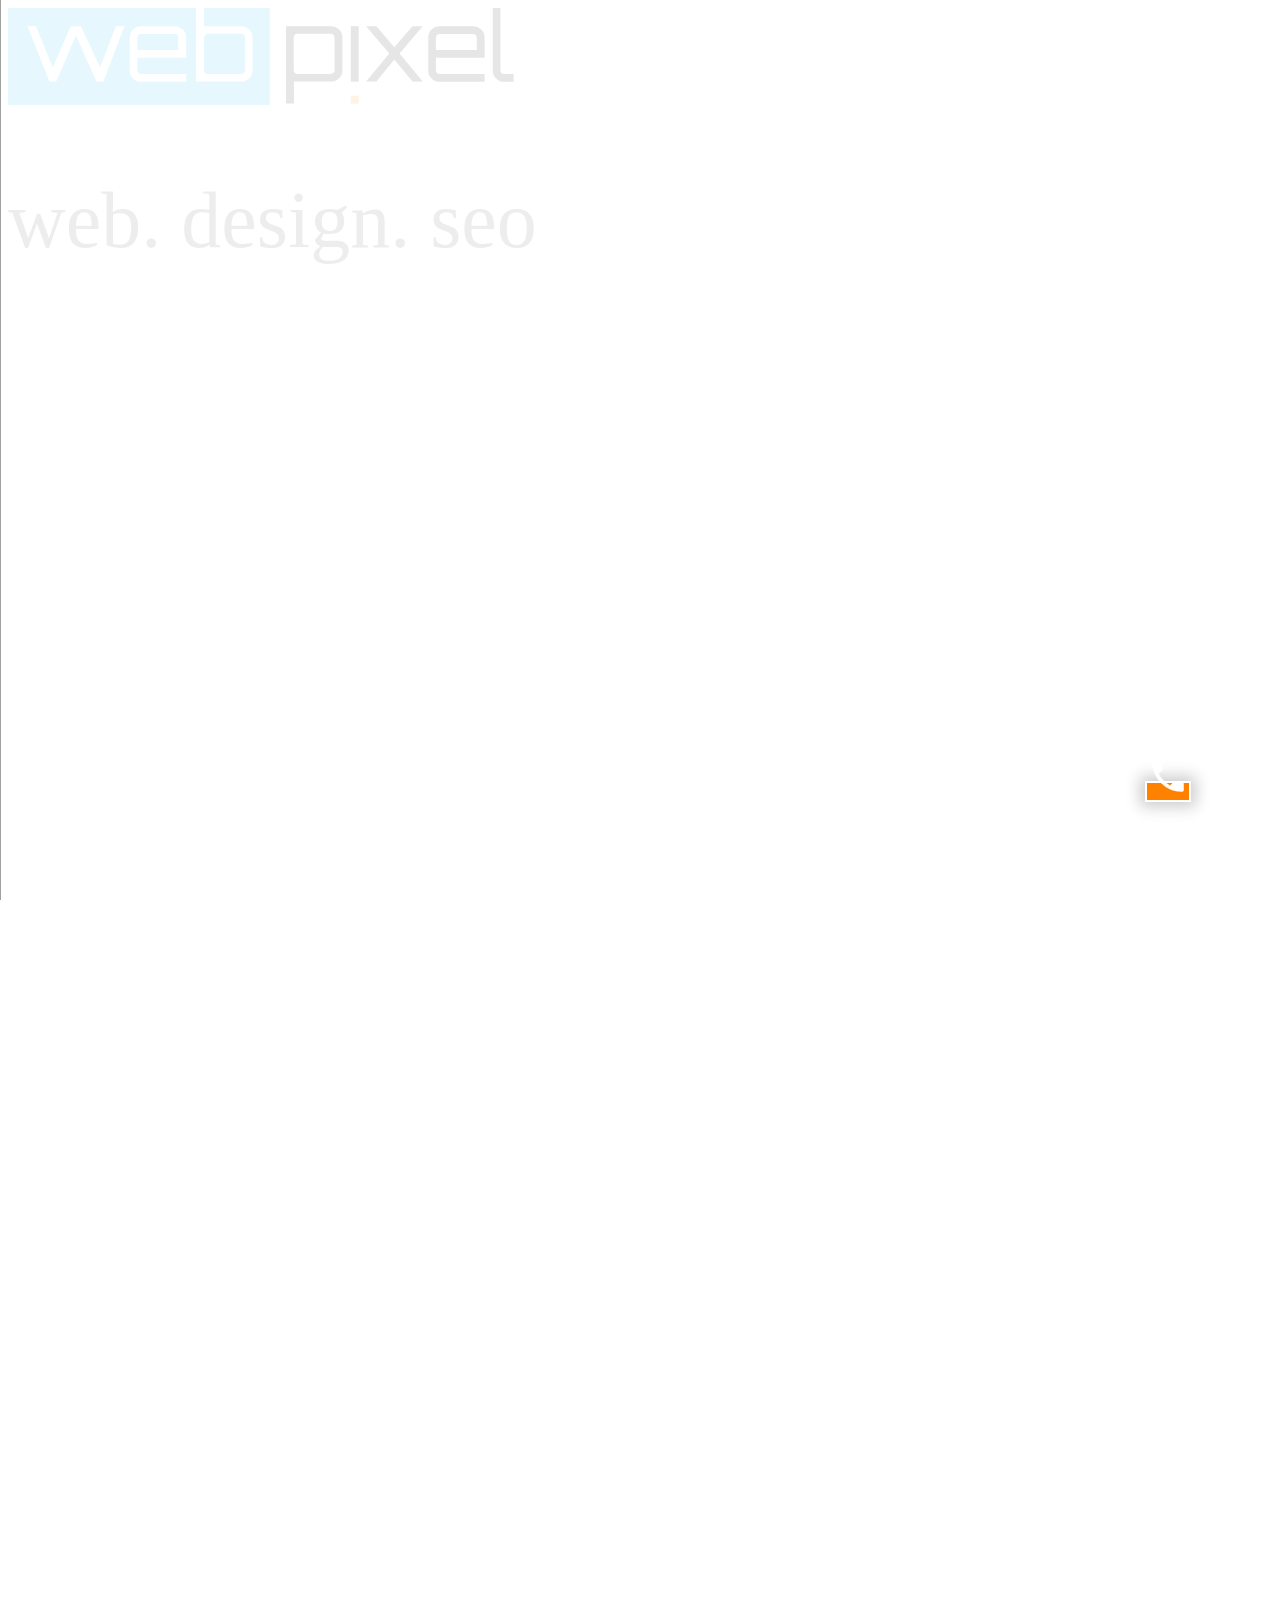
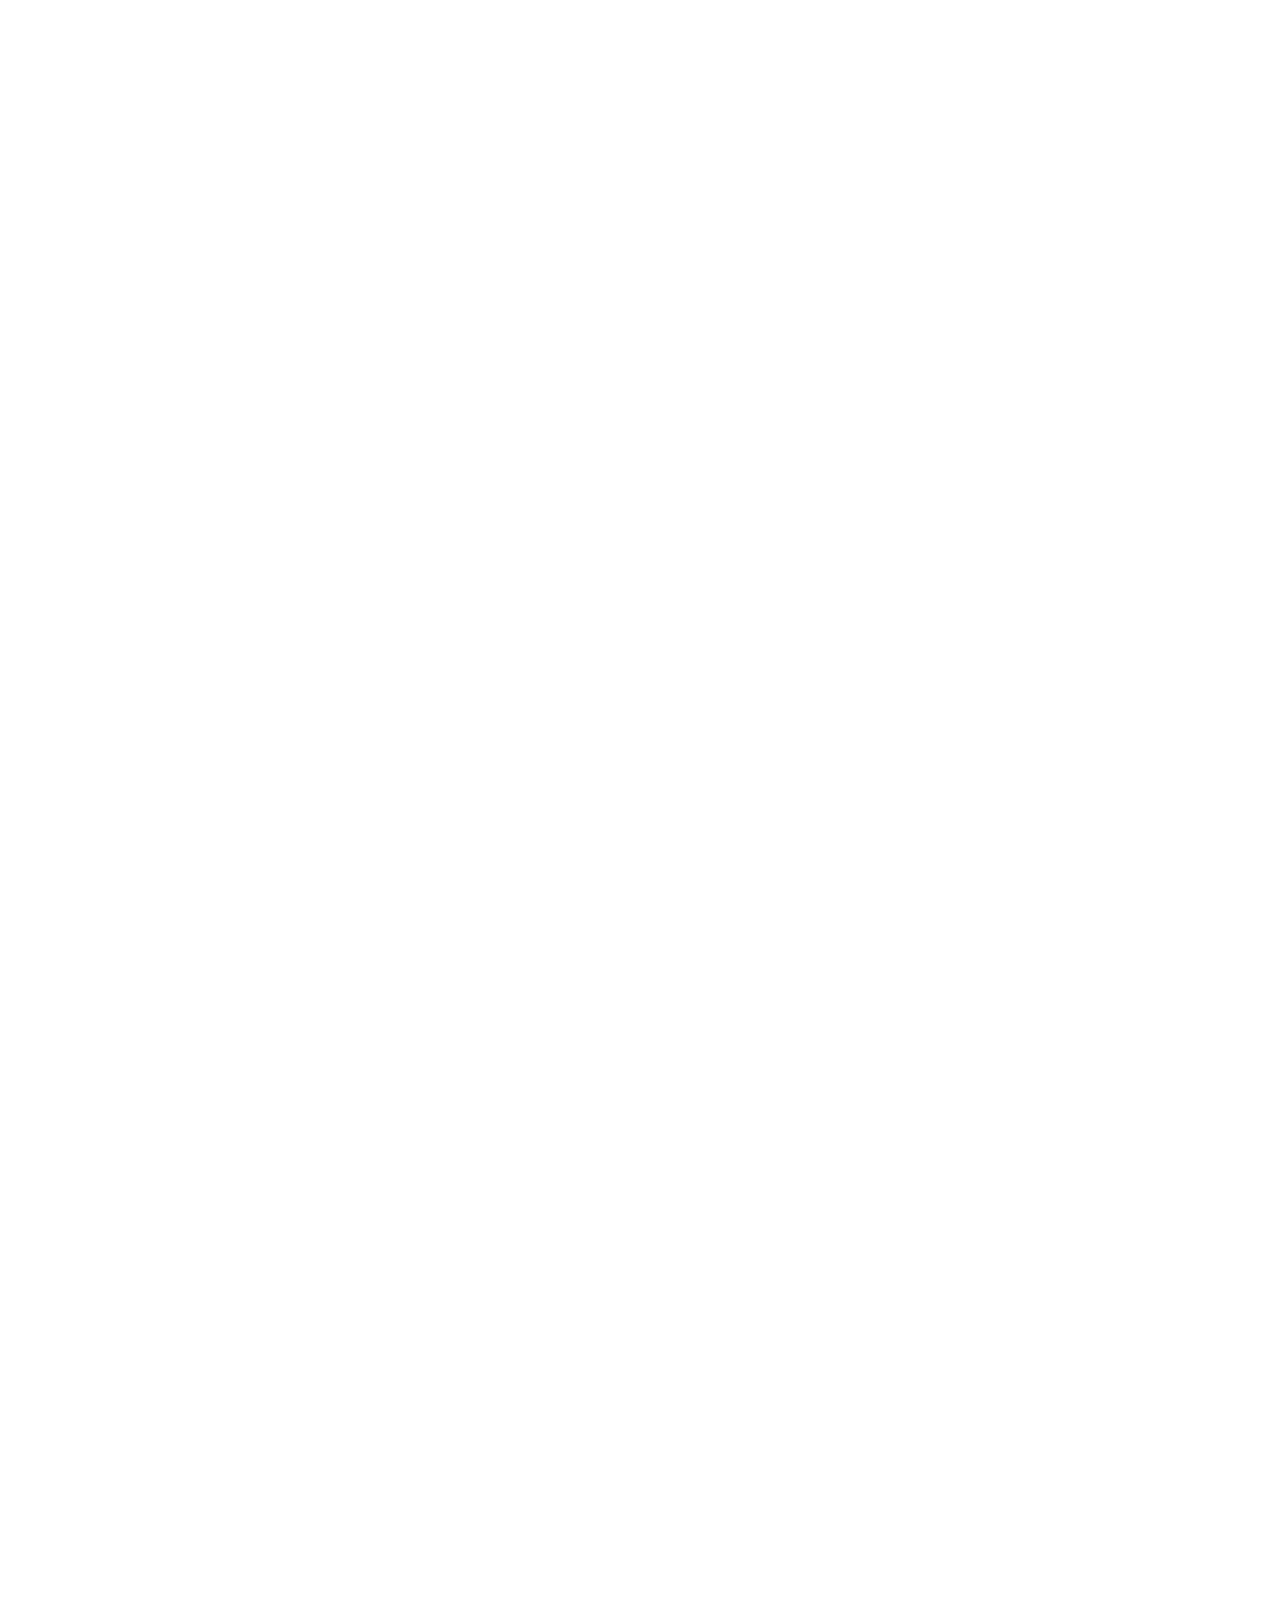
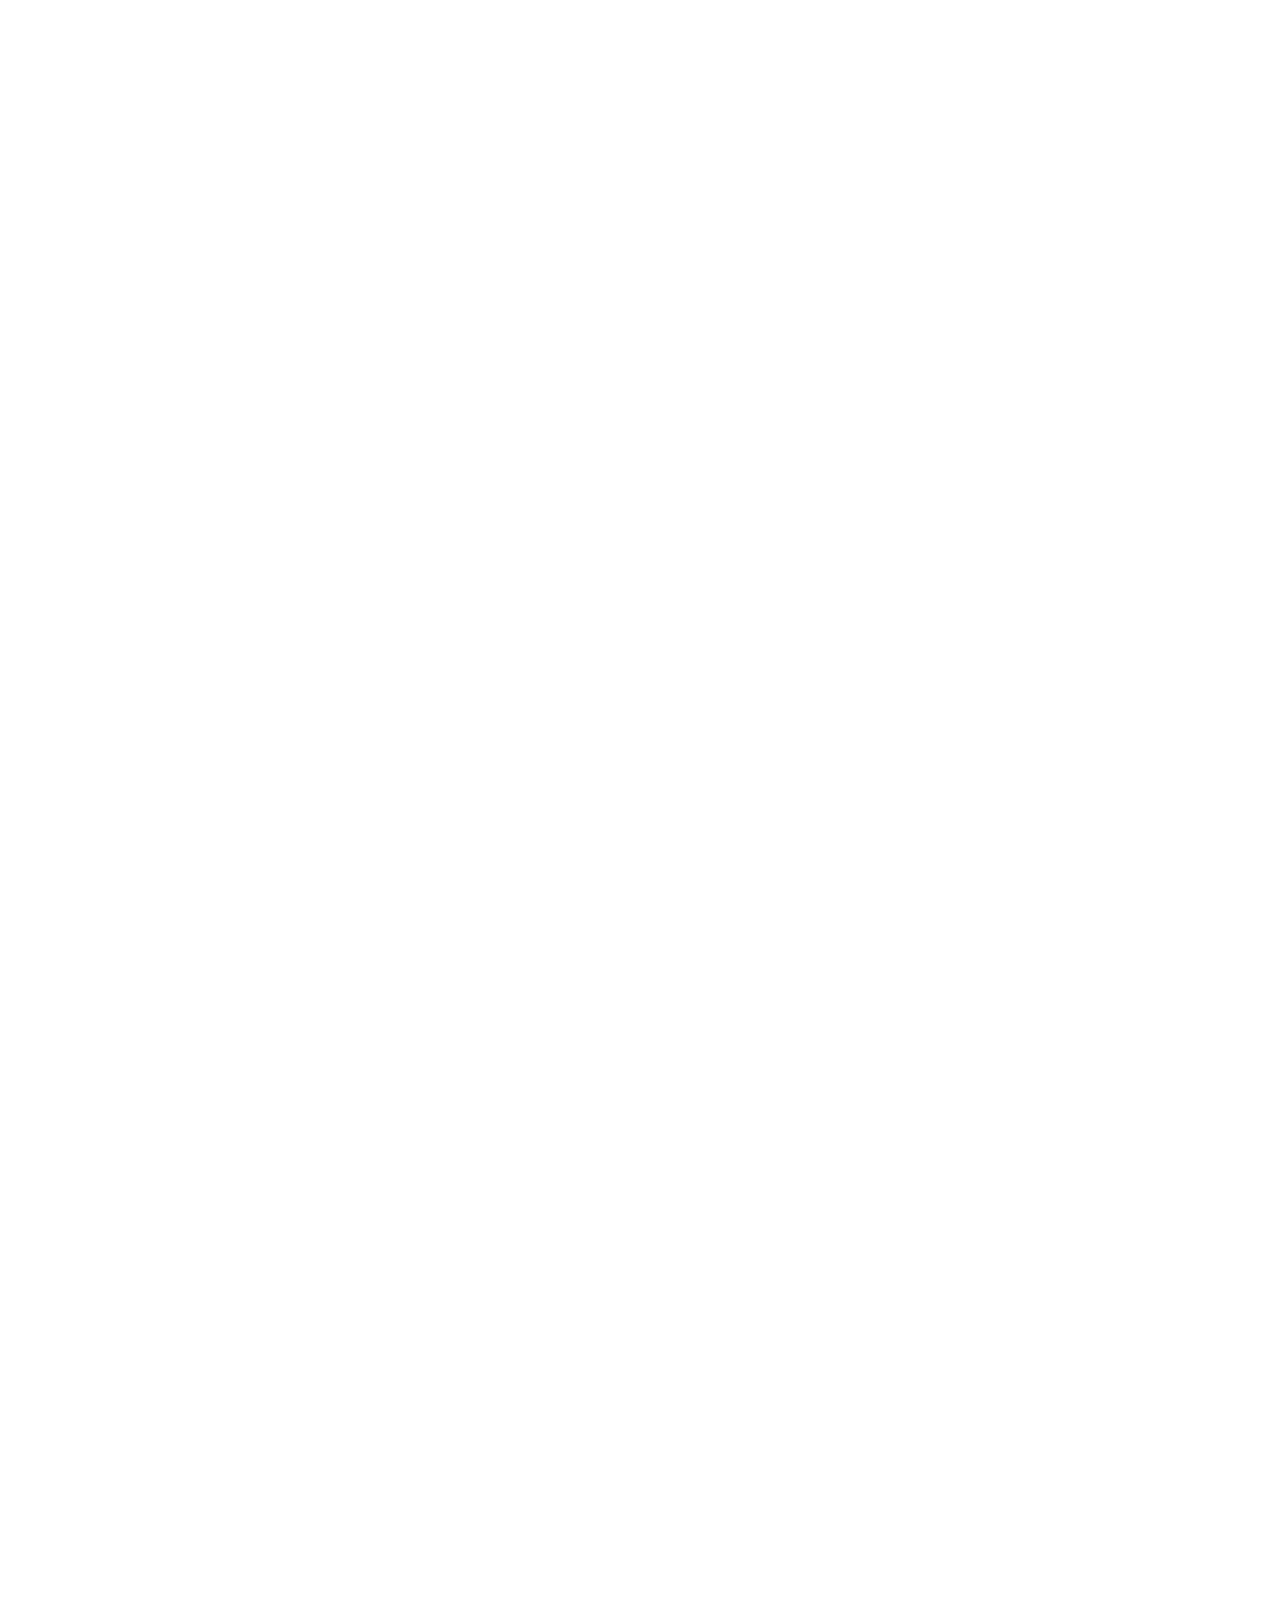
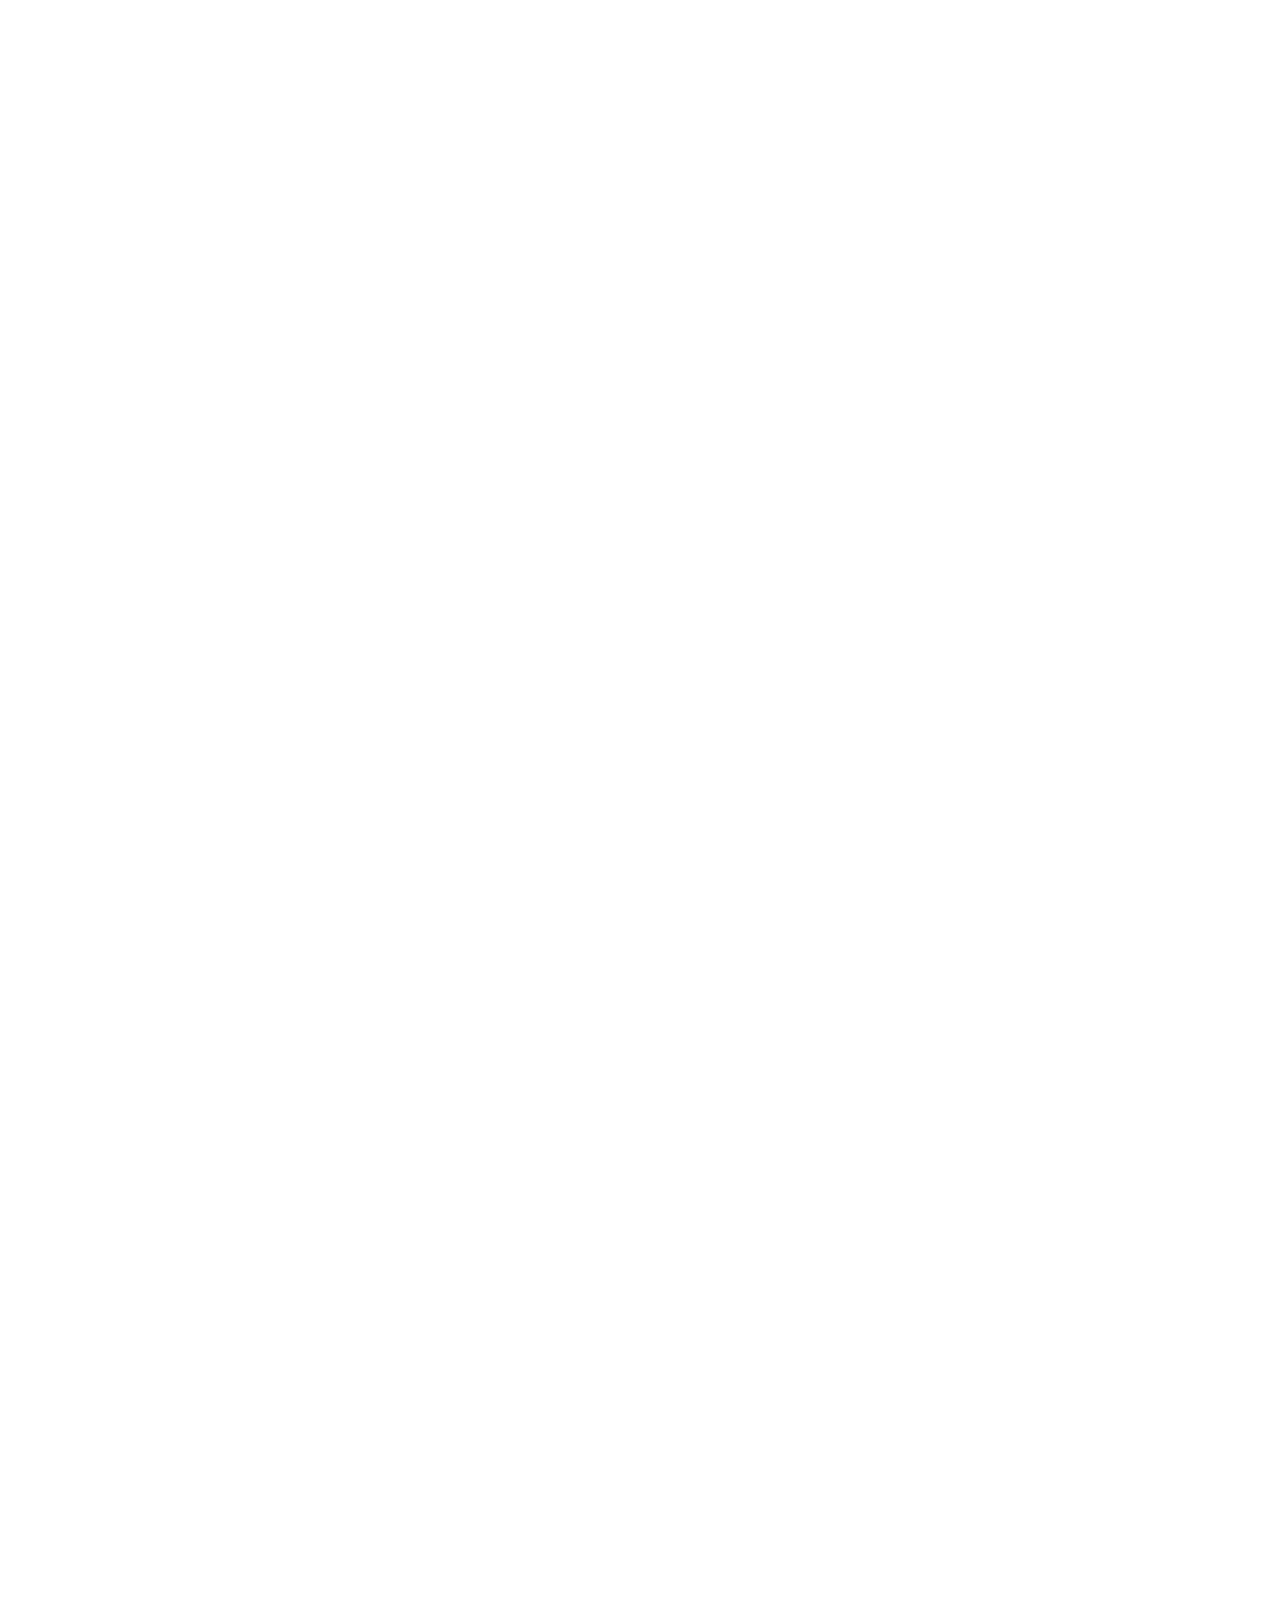
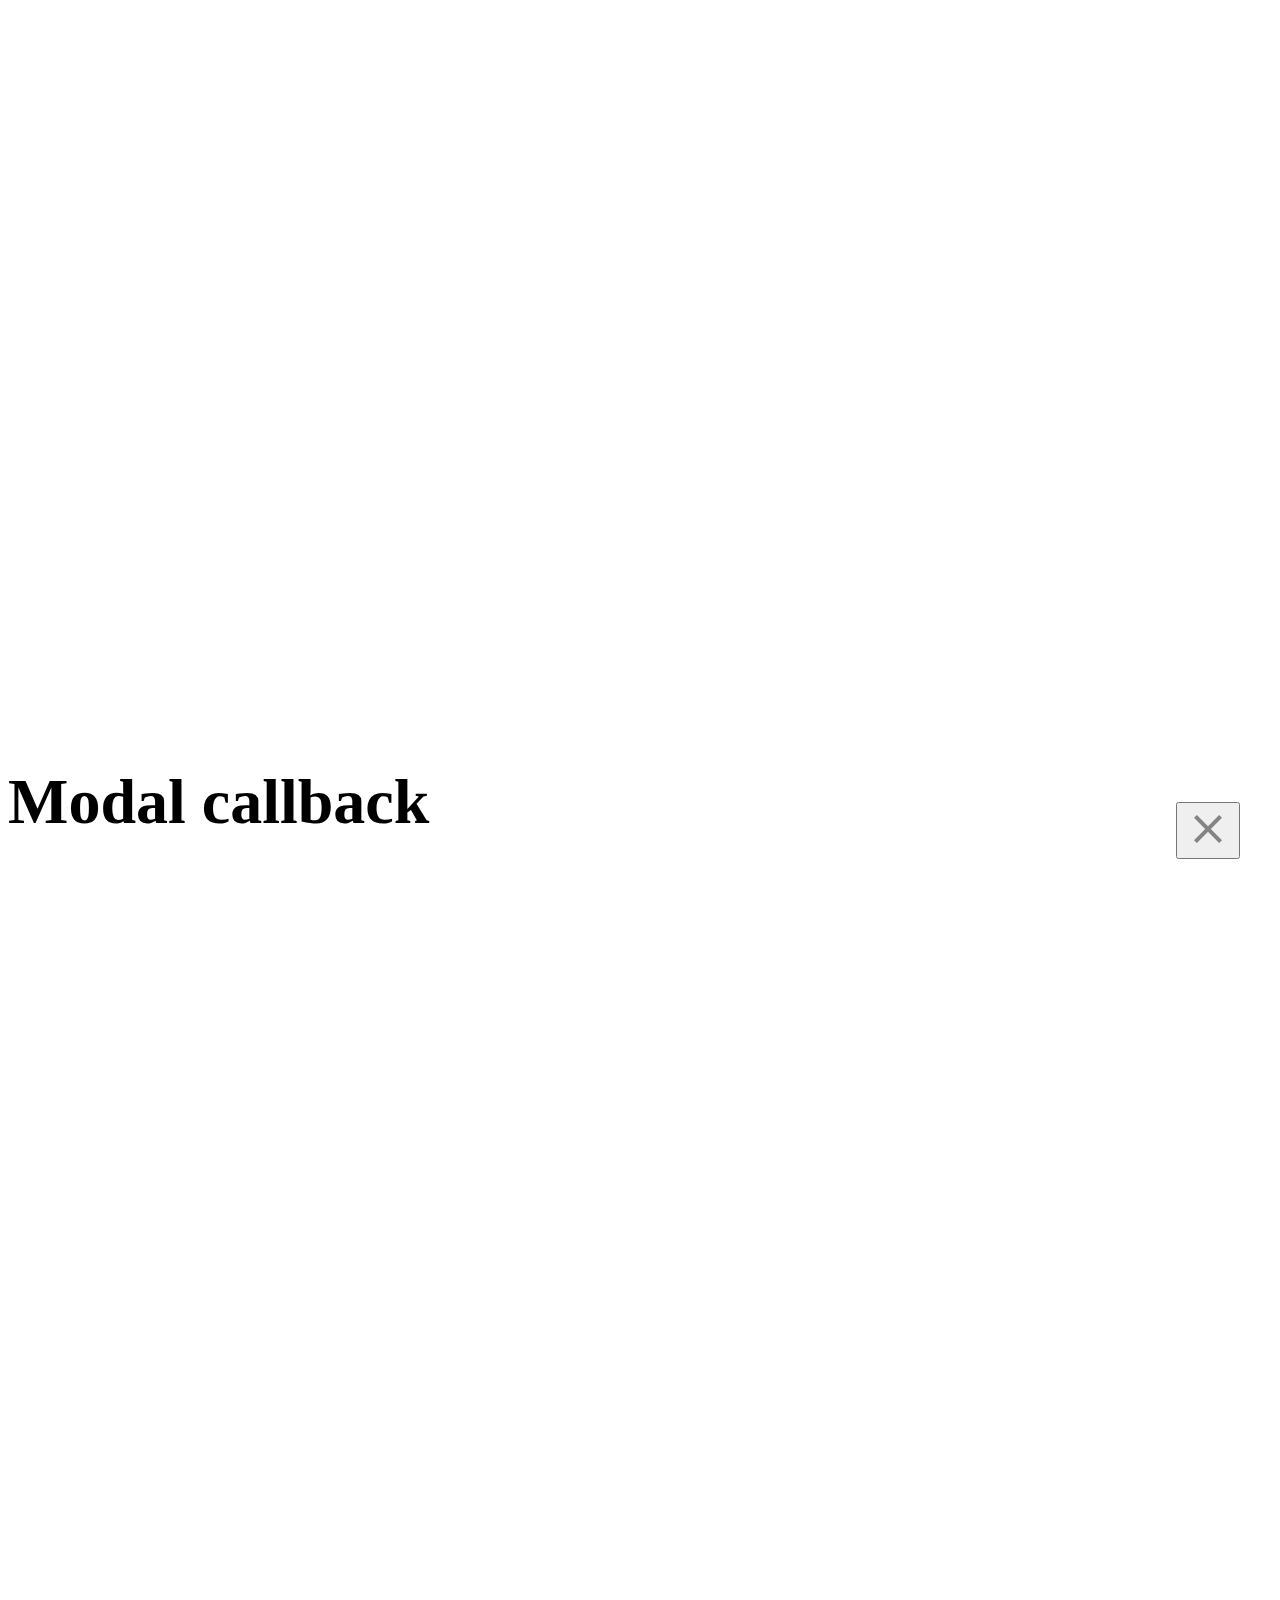
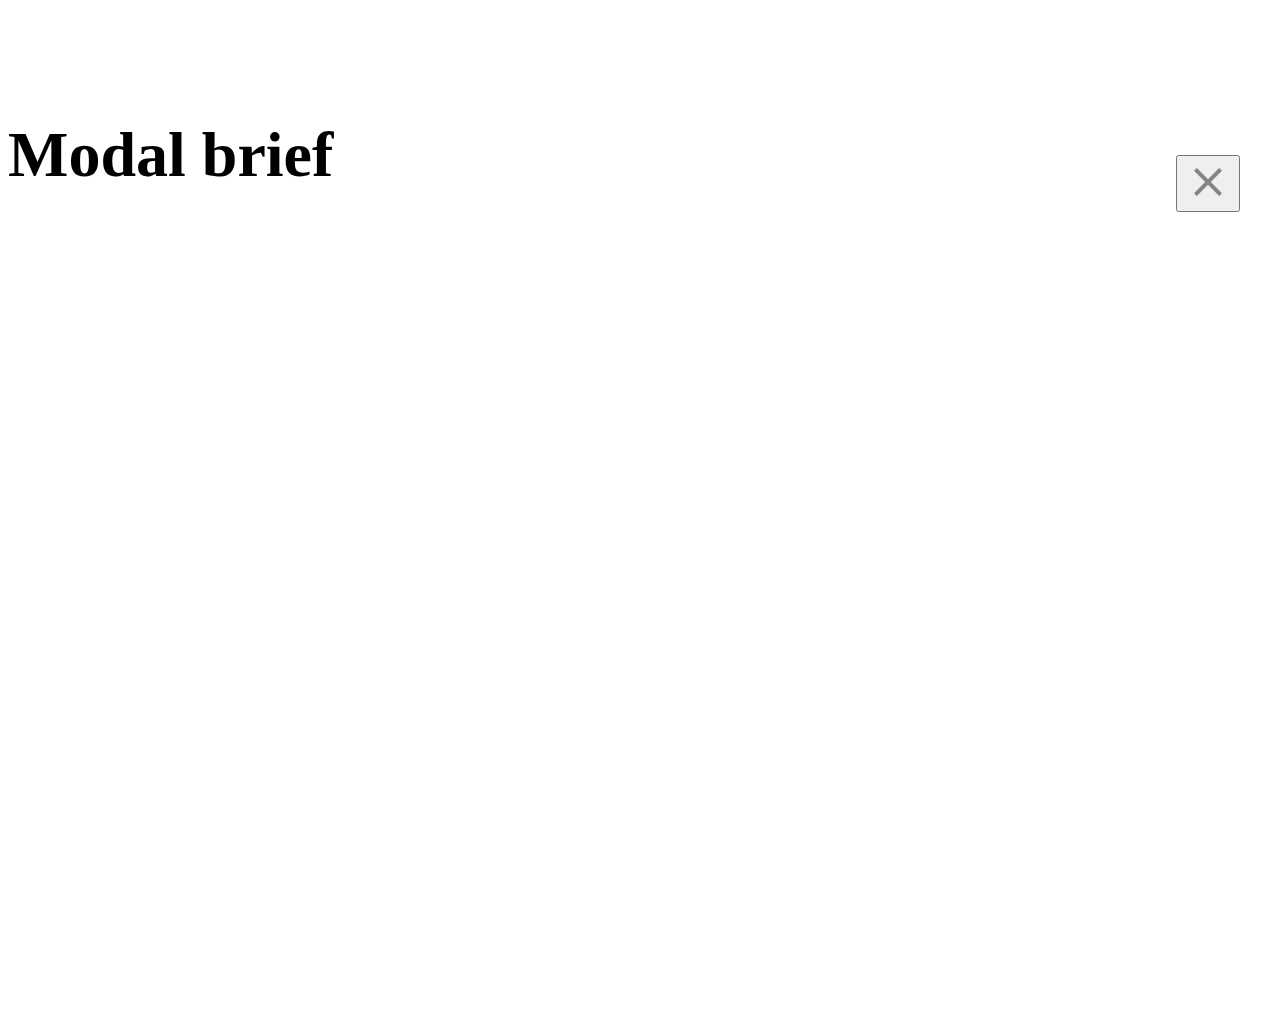
==== main.html @ 9526f3e4 "Added animated scroll arrow to first screen and related styles" ====
<!doctype html>
<html lang="en">
  <head>
    <!-- Required meta tags -->
    <meta charset="utf-8">
    <meta name="viewport" content="width=device-width, initial-scale=1, shrink-to-fit=no">
    <script src="https://code.jquery.com/jquery-3.3.1.min.js" integrity="sha256-FgpCb/KJQlLNfOu91ta32o/NMZxltwRo8QtmkMRdAu8=" crossorigin="anonymous"></script>
    <script src="https://maps.googleapis.com/maps/api/js?key=AIzaSyD0fe5KeWRuLOz7JcolFCRz2Xlu24-qEsg"></script>

    <script type="text/javascript" src="js/webpixel.js"></script>
    <script type="text/javascript" src="js/lightslider.js"></script>
    <script src="js/fullPage/easings.min.js"></script>
    <script type="text/javascript" src="js/fullPage/fullpage.min.js"></script>
    <script type="text/javascript" src="js/fullPage/fullpage.extensions.min.js"></script>
    <link type="text/css" rel="stylesheet" href="css/lightslider.css" /> 
    <link rel="stylesheet" type="text/css" href="css/fullpage.min.css" /> 
    
    <link rel="stylesheet" href="https://stackpath.bootstrapcdn.com/bootstrap/4.1.3/css/bootstrap.min.css" integrity="sha384-MCw98/SFnGE8fJT3GXwEOngsV7Zt27NXFoaoApmYm81iuXoPkFOJwJ8ERdknLPMO" crossorigin="anonymous">
    <link href="https://fonts.googleapis.com/icon?family=Material+Icons" rel="stylesheet">
    <link rel="stylesheet" href="https://use.fontawesome.com/releases/v5.3.1/css/all.css" integrity="sha384-mzrmE5qonljUremFsqc01SB46JvROS7bZs3IO2EmfFsd15uHvIt+Y8vEf7N7fWAU" crossorigin="anonymous">
    <link rel="stylesheet" href="css/webpixel.css" />

    
    <title>WebPixel Main Page</title>
  </head>
  <body>

    <div class="container-fluid">
        <div class="row">
            <nav class="sidebar bg-white">
                <div class="sidebar-sticky d-sm-flex flex-sm-column justify-content-center align-items-center py-3">
                    <canvas class="canvas-right"></canvas>
                    <div class="menu-list-container">
                        <ul class="nav menu-list flex-column text-uppercase">
                            <li class="menu-list-item active"><a href="/">Главная<span>.</span></a></li>
                            <li class="menu-list-item"><a href="/#services">Услуги<span>.</span></a></li>
                            <li class="menu-list-item"><a href="/projects">Наши работы<span>.</span></a></li>
                            <li class="menu-list-item"><a href="/#contacts">Контакты<span>.</span></a></li>
                        </ul>
                    </div>
                    <div class="logo-container align-self-center">
                        <a href="/" class="logo-link">
                            <img src="img/logo_mini.png"/>
                        </a>
                    </div>
                    <div class="menu-container text-center">
                        <span class="menu-text text-uppercase">Меню</span><i class="material-icons">expand_more</i>
                    </div>
                    <ul class="socials-container flex-row justify-content-center">
                        <li class="social-item">
                            <a class="social-link px-2" href="#"><i class="fab fa-facebook"></i></a>
                        </li>
                        <li class="social-item">
                            <a class="social-link px-2" href="#"><i class="fab fa-linkedin"></i></a>
                        </li>
                    </ul>
                </div>
            </nav>
            <main role="main" class="col-md-11 col-sm-12 fullwidth">
                <div id="fullscreen">
                <section id="splash" class="fullscreen-section section">
                    <div class="row align-items-center">
                        <canvas class="canvas-right"></canvas>
                        <div class="col-12">
                            <div class="full-logo-container text-center">
                                <svg xmlns="http://www.w3.org/2000/svg" viewBox="0 0 663.773 127.419"><rect class="logo-bg" width="343.656" height="127.419"/><g transform="translate(25.735)"><path class="logo-text-light" d="M124.007,7.6h11.3L107.688,80.411h-9.1L71.6,20.154,45.861,80.411h-9.1L8.2,7.6H19.184L41.153,61.894,64.691,7.6h13.5l25.107,54.294Z" transform="translate(-8.2 16.252)"/><path class="logo-text-light" d="M109.588,7.6a15.683,15.683,0,0,1,10.984,4.394,14.945,14.945,0,0,1,4.394,10.671V49.027H60.943v16.32a5.4,5.4,0,0,0,5.021,5.021h59V80.725h-59A15,15,0,0,1,50.9,65.661v-43A15,15,0,0,1,65.964,7.6ZM60.943,38.984H114.61V22.978a5.4,5.4,0,0,0-5.021-5.021H65.964a5.4,5.4,0,0,0-5.021,5.021V38.984Z" transform="translate(83.11 16.252)"/><path class="logo-text-light" d="M137.7,23.852a15,15,0,0,1,15.064,15.064V81.6A15,15,0,0,1,137.7,96.663h-59V0H89.057V23.852ZM142.724,81.6V38.916a5.4,5.4,0,0,0-5.021-5.021H94.078a5.04,5.04,0,0,0-3.452,1.569,4.369,4.369,0,0,0-1.569,3.452V81.6a5.4,5.4,0,0,0,5.021,5.021H137.7a5.4,5.4,0,0,0,5.021-5.021Z" transform="translate(142.558)"/><path d="M175.3,7.6a15,15,0,0,1,15.064,15.064V65.347A15,15,0,0,1,175.3,80.411H126.657v28.873H116.3V7.6Zm4.708,57.747V22.664a5.4,5.4,0,0,0-5.021-5.021H131.364a5.4,5.4,0,0,0-5.021,5.021V65.347a5.4,5.4,0,0,0,5.021,5.021h43.624a5.04,5.04,0,0,0,3.452-1.569A4,4,0,0,0,180.01,65.347Z" transform="translate(222.962 16.252)"/><path d="M143.4,80.411V7.6h10.357V80.411Z" transform="translate(280.913 16.252)"/><path d="M210.685,7.6h13.5L193.738,43.378,224.18,80.411h-13.5L186.833,51.224,163.3,80.411H149.8l30.443-37.033L149.8,7.6h13.5l23.538,27.618Z" transform="translate(294.599 16.252)"/><path d="M234.488,7.6a15.683,15.683,0,0,1,10.984,4.394,14.945,14.945,0,0,1,4.394,10.671V49.027H185.843v16.32a5.4,5.4,0,0,0,5.021,5.021h59V80.725h-59A15,15,0,0,1,175.8,65.661v-43A15,15,0,0,1,190.864,7.6ZM185.843,38.984H239.51V22.978a5.4,5.4,0,0,0-5.021-5.021H190.864a5.4,5.4,0,0,0-5.021,5.021Z" transform="translate(350.197 16.252)"/><path d="M202.7,0h10.357V81.6a5.4,5.4,0,0,0,5.021,5.021h12.24V96.977h-12.24a15,15,0,0,1-15.064-15.064V0Z" transform="translate(407.721)"/><rect class="logo-pixel" width="10.357" height="10.357" transform="translate(424.313 115.18)"/></g></svg>
                            </div>
                            <div class="logo-excerpt-container mt-4">
                                <h2 class="logo-excerpt text-center">web. design. seo</h2>
                            </div>
                        </div>
                        <div class="arrow-container">
                            <div class="chevron"></div>
                            <div class="chevron"></div>
                            <div class="chevron"></div>
                        </div>
                        
                    </div>
                </section>
                <section id="about" class="fullscreen-section section">
                    <div class="row align-items-center">
                        <canvas class="canvas-left animated"></canvas>
                        <div class="col-sm-1"></div>
                        <div class="col-md-5 col-sm-12 pr-sm-5">
                            <img src="img/cube.png" class="animated">
                        </div>
                        <div class="col-md-4 col-sm-12">
                            <h2 class="section-heading text-left font-weight-extrabold text-uppercase animated">Lorem ipsum<span class="blue-text">.</span></h2>
                            <p class="text-left mt-4 mb-5 animated">Давно выяснено, что при оценке дизайна и композиции читаемый текст мешает сосредоточиться. Lorem Ipsum используют потому, что тот обеспечивает более или менее стандартное заполнение шаблона, а также реальное распределение букв и пробелов в абзацах, которое не получается при простой дубликации “Здесь ваш текст.. Здесь ваш текст.. Здесь ваш текст..” Многие программы электронной вёрстки и редакторы HTML используют Lorem Ipsum в качестве текста по умолчанию, так что поиск по ключевым словам “lorem ipsum” сразу показывает, как много веб-страниц всё ещё дожидаются своего настоящего рождения. За прошедшие годы текст Lorem Ipsum получил много версий. Некоторые версии появились по ошибке, некоторые - намеренно (например, юмористические варианты).</p>
                            <div class="row">
                                <div class="col-6">
                                    <a href class="btn btn-outline-primary btn-block py-3 animated" data-toggle="modal" data-target="#modal-callback">Заполнить бриф</a>
                                </div>
                                <div class="col-6">
                                    <a href="#" class="btn btn-outline-primary btn-block py-3 animated">Подробнее</a>
                                </div>
                            </div>
                        </div>
                        <div class="col-md-2"></div>
                    </div>
                </section>
                <section id="advantages" class="fullscreen-section section">
                    <div class="row align-items-center">
                        <canvas class="canvas-left animated"></canvas>
                        <div class="col-md-1"></div>
                        <div class="col-md-5 col-sm-12 pr-sm-5">
                            <h2 class="section-heading text-left font-weight-extrabold text-uppercase my-5 animated">Lorem ipsum<span class="blue-text">.</span></h2>
                            <p class="text-left animated">Есть много вариантов Lorem Ipsum, но большинство из них имеет не всегда приемлемые модификации, например, юмористические вставки или слова, которые даже отдалённо не напоминают латынь. Если вам нужен Lorem Ipsum для серьёзного проекта, вы наверняка не хотите какой-нибудь шутки, скрытой в середине абзаца. Также все другие известные генераторы Lorem Ipsum используют один и тот же текст, который они просто повторяют, пока не достигнут нужный объём. Это делает предлагаемый здесь генератор единственным настоящим Lorem Ipsum генератором. Он использует словарь из более чем 200 латинских слов, а также набор моделей предложений.</p>
                        </div>
                        <div class="col-md-4 col-sm-12">
                            <div class="row mx-0">
                                <div class="col-6 p-1">
                                    <div class="advantage-block px-4 py-5 animated">
                                        <div class="advantage-icon text-center">
                                            <i class="material-icons">chat</i>
                                        </div>
                                        <h3 class="advantage-header text-uppercase text-center my-4">Lorem Ipsum</h3>
                                        <p class="advantage-text text-center">Многие думают, что Lorem Ipsum - взятый с потолка псевдо-латинский набор слов, но это не совсем так.</p>
                                    </div>
                                </div>
                                <div class="col-6 p-1">
                                    <div class="advantage-block px-4 py-5 animated">
                                        <div class="advantage-icon text-center">
                                            <i class="material-icons">chat</i>
                                        </div>
                                        <h3 class="advantage-header text-uppercase text-center my-4">Lorem Ipsum</h3>
                                        <p class="advantage-text text-center">Многие думают, что Lorem Ipsum - взятый с потолка псевдо-латинский набор слов, но это не совсем так.</p>
                                    </div>
                                </div>
                                <div class="col-6 p-1">
                                    <div class="advantage-block px-4 py-5 animated">
                                        <div class="advantage-icon text-center">
                                            <i class="material-icons">chat</i>
                                        </div>
                                        <h3 class="advantage-header text-uppercase text-center my-4">Lorem Ipsum</h3>
                                        <p class="advantage-text text-center">Многие думают, что Lorem Ipsum - взятый с потолка псевдо-латинский набор слов, но это не совсем так.</p>
                                    </div>
                                </div>
                                <div class="col-6 p-1">
                                    <div class="advantage-block px-4 py-5 animated">
                                        <div class="advantage-icon text-center">
                                            <i class="material-icons">chat</i>
                                        </div>
                                        <h3 class="advantage-header text-uppercase text-center my-4">Lorem Ipsum</h3>
                                        <p class="advantage-text text-center">Многие думают, что Lorem Ipsum - взятый с потолка псевдо-латинский набор слов, но это не совсем так.</p>
                                    </div>
                                </div>
                            </div>

                        </div>
                        <div class="col-md-2"></div>
                    </div>
                </section>
                <section id="services" class="fullscreen-section section">
                    <div class="row align-items-center no-gutters">
                        <div class="col-md-4 h-100">
                            <div class="tab-image animated" id="tab-image"></div>
                        </div>
                        <div class="col-md-6 h-100">
                            <div class="row h-100">
                            <div class="col-sm-2">
                                <!-- Nav tabs -->
                                <ul class="nav nav-tabs tabs-left flex-column h-100 justify-content-center background-aqua align-items-center animated">
                                    <li><a class="active align-items-center justify-content-center" href="#home" data-toggle="tab">
                                            <i class="material-icons">autorenew</i>
                                    </a></li>
                                    <li><a class="align-items-center justify-content-center" href="#first" data-toggle="tab">
                                        <i class="material-icons">aspect_ratio</i>
                                    </a></li>
                                    <li><a class="align-items-center justify-content-center" href="#second" data-toggle="tab">
                                            <i class="material-icons">backup</i>
                                    </a></li>
                                    <li><a class="align-items-center justify-content-center" href="#third" data-toggle="tab">
                                            <i class="material-icons">bug_report</i>
                                    </a></li>
                                    <li><a class="align-items-center justify-content-center" href="#fourth" data-toggle="tab">
                                            <i class="material-icons">build</i>
                                    </a></li>
                                    <li><a class="align-items-center justify-content-center" href="#fifth" data-toggle="tab">
                                            <i class="material-icons">extension</i>
                                    </a></li>
                                </ul>
                            </div>
                            <div class="col-sm-10 align-self-center">
                                <!-- Tab panes -->
                                <div class="tab-content animated">
                                    <div class="tab-pane active" id="home">
                                        <h3 class="tab-heading text-left font-weight-extrabold text-uppercase mb-4">Lorem ipsum<span class="blue-text">.</span></h3>
                                        <p class="text-left">Lorem Ipsum - это текст-“рыба”, часто используемый в печати и вэб-дизайне. Lorem Ipsum является стандартной “рыбой” для текстов на латинице с начала XVI века. В то время некий безымянный печатник создал большую коллекцию размеров и форм шрифтов, используя Lorem Ipsum для распечатки образцов. Lorem Ipsum не только успешно пережил без заметных изменений пять веков, но и перешагнул в электронный дизайн. Его популяризации в новое время послужили публикация листов Letraset с образцами Lorem Ipsum в 60-х годах и, в более недавнее время, программы электронной вёрстки типа Aldus PageMaker, в шаблонах которых используется Lorem Ipsum.</p>
                                        <div class="py-5"></div>
                                        <h3 class="tab-subheading text-left font-weight-extrabold">Lorem ipsum<span class="blue-text">:</span></h3>
                                        <ul>
                                            <li>Классический текст Lorem Ipsum, используемый с XVI века</li>
                                            <li>Абзац 1.10.32 “de Finibus Bonorum et Malorum”,</li>
                                            <li>Английский перевод 1914 года, H. Rackham</li>
                                            <li>Абзац 1.10.33 “de Finibus Bonorum et Malorum”</li>
                                            <li>Английский перевод 1914 года, H. Rackham</li>
                                        </ul>
                                    </div>
                                    <div class="tab-pane" id="first">First Tab.</div>
                                    <div class="tab-pane" id="second">Second Tab.</div>
                                    <div class="tab-pane" id="third">Third Tab.</div>
                                    <div class="tab-pane" id="fourth">Fourth Tab.</div>
                                    <div class="tab-pane" id="fifth">Fifth Tab.</div>
                                </div>
                            </div>
                            </div>
                            <div class="clearfix"></div>
                        </div>
                        <div class="col-md-2"></div>
                        <canvas class="canvas-right animated"></canvas>
                    </div>
                </section>
                <section id="projects" class="fullscreen-section section">
                        <div class="row align-items-center align-items-md-end h-100">
                            <div class="col-md-1"></div>
                            <div class="col-md-9 flex-sm-column flex-md-row animated">
                                    <h2 class="section-heading text-left font-weight-extrabold text-uppercase mb-5 pb-5">Наши <br>работы<span class="blue-text">:</span></h2>
                                    <ul id="lightSlider">
                                        <li class="carousel-item-container row flex-column flex-md-row ">
                                            <div class="col-12 col-md-1 align-self-center mb-2 mb-md-0">
                                                <p class="carousel-item-year text-right mb-0">2018</p>
                                                <p class="carousel-item-month text-right mb-0 ">August</p>
                                            </div>
                                            <div class="col-12 col-md-4 d-flex justify-content-center align-items-center mb-2 mb-md-0">
                                                <div class="carousel-item-image-container">
                                                        <img class="carousel-item-image" src="https://via.placeholder.com/300x200"/>
                                                </div>
                                                
                                            </div>
                                            <div class="col-12 col-md-7 align-self-center mb-2 mb-md-0">
                                                <p class="carousel-item-heading text-uppercase">Лазерный стенд развал-схождение redline</p>
                                                <p class="carousel-item-excerpt mb-0">Есть много вариантов Lorem Ipsum, но большинство из них имеет не всегда приемлемые модификации, например, юмористические вставки или слова, которые даже отдалённо не напоминают латынь.</p>
                                            </div>
                                        </li>
                                        <li class="carousel-item-container row flex-column flex-md-row ">
                                            <div class="col-12 col-md-1 align-self-center mb-2 mb-md-0">
                                                <p class="carousel-item-year text-right mb-0">2018</p>
                                                <p class="carousel-item-month text-right mb-0 ">August</p>
                                            </div>
                                            <div class="col-12 col-md-4 d-flex justify-content-center align-items-center mb-2 mb-md-0">
                                                <img class="carousel-item-image" src="https://via.placeholder.com/300x200"/>
                                            </div>
                                            <div class="col-12 col-md-7 align-self-center mb-2 mb-md-0">
                                                <p class="carousel-item-heading text-uppercase">Лазерный стенд развал-схождение redline</p>
                                                <p class="carousel-item-excerpt mb-0">Есть много вариантов Lorem Ipsum, но большинство из них имеет не всегда приемлемые модификации, например, юмористические вставки или слова, которые даже отдалённо не напоминают латынь.</p>
                                                </div>
                                        </li>
                                        <li class="carousel-item-container row flex-column flex-md-row ">
                                            <div class="col-12 col-md-1 align-self-center mb-2 mb-md-0">
                                                <p class="carousel-item-year text-right mb-0">2018</p>
                                                <p class="carousel-item-month text-right mb-0 ">August</p>
                                            </div>
                                            <div class="col-12 col-md-4 d-flex justify-content-center align-items-center mb-2 mb-md-0">
                                                <img class="carousel-item-image" src="https://via.placeholder.com/300x200"/>
                                            </div>
                                            <div class="col-12 col-md-7 align-self-center mb-2 mb-md-0">
                                                <p class="carousel-item-heading text-uppercase">Лазерный стенд развал-схождение redline</p>
                                                <p class="carousel-item-excerpt mb-0">Есть много вариантов Lorem Ipsum, но большинство из них имеет не всегда приемлемые модификации, например, юмористические вставки или слова, которые даже отдалённо не напоминают латынь.</p>
                                            </div>
                                        </li>
                                        <li class="carousel-item-container row flex-column flex-md-row ">
                                            <div class="col-12 col-md-1 align-self-center mb-2 mb-md-0">
                                                <p class="carousel-item-year text-right mb-0">2018</p>
                                                <p class="carousel-item-month text-right mb-0 ">August</p>
                                            </div>
                                            <div class="col-12 col-md-4 d-flex justify-content-center align-items-center mb-2 mb-md-0">
                                                <img class="carousel-item-image" src="https://via.placeholder.com/300x200"/>
                                            </div>
                                            <div class="col-12 col-md-7 align-self-center mb-2 mb-md-0">
                                                <p class="carousel-item-heading text-uppercase">Лазерный стенд развал-схождение redline</p>
                                                <p class="carousel-item-excerpt mb-0">Есть много вариантов Lorem Ipsum, но большинство из них имеет не всегда приемлемые модификации, например, юмористические вставки или слова, которые даже отдалённо не напоминают латынь.</p>
                                            </div>
                                        </li>
                                    </ul>
                                    
                                    
                            </div>
                            <div class="col-md-2 w-md-100"></div>
                            <canvas class="canvas-right animated"></canvas>
                        </div>
                </section>
                <section id="partners" class="fullscreen-section section">
                    <div class="row align-items-center">
                        <div class="col-md-1"></div>
                        <div class="col-md-9">
                            <h2 class="section-heading text-left font-weight-extrabold text-uppercase my-5 animated">Наши <br>партнеры<span class="blue-text">:</span></h2>
                            <div class="row no-gutters flex-md-row flex-sm-column mb-5">
                                <div class="col">
                                    <div class="partner-container">
                                        <div class="partner-logo align-items-center d-flex justify-content-center animated">
                                            <svg xmlns="http://www.w3.org/2000/svg" viewBox="0 0 121.324 51.564"></defs><path class="a" d="M300.384,76.26a.977.977,0,1,1,.979.966.963.963,0,0,1-.979-.966m.979.806a.8.8,0,1,0-.786-.806.779.779,0,0,0,.786.806m-.2-.248h-.168V75.706h.423c.263,0,.393.1.393.316a.289.289,0,0,1-.288.306l.316.489h-.189l-.293-.482h-.194v.482l.2-.625c.143,0,.27-.01.27-.181,0-.138-.125-.163-.242-.163h-.23v.344h.2l-.2.625" transform="translate(-206.247 -51.706)"/><path class="a" d="M22.929,31.522l-4.111-7.331H33.68l-7.463-15.8L15.276,31.522H2.185L19.324.3H33.111L50.124,31.522H22.929" transform="translate(-1.858 -0.303)"/><path class="a" d="M146.642,13.385h16.317c4.111,0,5.755-.253,5.755-3.16,0-2.78-1.328-3.1-5.565-3.1h-16.57L142.91.3h23.021c10.878,0,14.926,4.74,14.926,9.8,0,4.867-3.732,10.238-15.685,10.238h-5.439V31.522H146.578V13.385h.064" transform="translate(-98.313 -0.303)"/><path class="a" d="M295.554,29.629a33.439,33.439,0,0,1-13.977,2.717c-15.685,0-21.06-8.721-21.06-15.926,0-9.1,7.968-16.115,21.693-16.115a36.762,36.762,0,0,1,13.028,2.149v9.037A22.031,22.031,0,0,0,284.3,8.584c-6.577,0-11.953,2.971-11.953,7.71,0,4.677,5.5,7.711,12.08,7.711a24.6,24.6,0,0,0,11.131-2.717v8.342" transform="translate(-178.921 -0.305)"/><path class="a" d="M376.3,5.774a1.459,1.459,0,1,1,1.463,1.435A1.434,1.434,0,0,1,376.3,5.774m1.463,1.2a1.159,1.159,0,0,0,1.166-1.2,1.17,1.17,0,1,0-2.339,0,1.161,1.161,0,0,0,1.173,1.2m-.3-.368h-.251V4.952h.632c.392,0,.587.144.587.469a.431.431,0,0,1-.43.454l.472.727h-.282l-.438-.715h-.29V6.6l.3-.928c.213,0,.4-.015.4-.269,0-.2-.187-.242-.362-.242h-.343v.511h.3l-.3.928" transform="translate(-258.281 -3.074)"/><path class="a" d="M1.146,133.556V123.407h1.29v9.024h3.73v1.125H1.146" transform="translate(-1.146 -84.68)"/><path class="a" d="M21.774,135.84c.014-1.959.62-2.31,1.352-2.31.845,0,1.423.253,1.423,2.31H21.774m4.005.873v-.605c0-2.339-.509-3.449-2.54-3.449-2.461,0-2.7,1.712-2.7,3.787,0,3.143,1.193,3.589,2.7,3.589a2.152,2.152,0,0,0,2.46-2.289H24.437A1.277,1.277,0,0,1,23.2,139.1c-.9,0-1.43-.4-1.43-2.389H25.78" transform="translate(-14.438 -91.021)"/><path class="a" d="M46.288,136.308c0,.984.042,2.627-1.358,2.627-.864,0-1.387-.534-1.387-2.81,0-.941.042-2.515,1.359-2.515,1.457,0,1.387,1.643,1.387,2.7m-.028-2.641h-.029a1.723,1.723,0,0,0-1.67-1.013c-.58,0-2.227.211-2.227,3.472,0,2.108.379,3.766,2.312,3.766a1.791,1.791,0,0,0,1.571-.886h.042v1.477a1.138,1.138,0,0,1-1.246,1.224.993.993,0,0,1-1.09-1.027h-1.3c-.1,1.308.969,1.9,2.159,1.9,1.57,0,2.624-.38,2.624-1.97v-7.817H46.26v.875" transform="translate(-29.377 -91.018)"/><path class="a" d="M64.908,135.84c.014-1.959.62-2.31,1.352-2.31.845,0,1.423.253,1.423,2.31H64.908m4.005.873v-.605c0-2.339-.509-3.449-2.54-3.449-2.462,0-2.7,1.712-2.7,3.787,0,3.143,1.193,3.589,2.7,3.589a2.152,2.152,0,0,0,2.46-2.289H67.571a1.278,1.278,0,0,1-1.233,1.357c-.9,0-1.43-.4-1.43-2.389h4.005" transform="translate(-44.003 -91.021)"/><path class="a" d="M90.084,139.891v-4.928c0-.761-.266-1.38-1.247-1.38-1.261,0-1.443,1.127-1.443,2.1v4.211H86.241v-5.633c0-.493-.029-.983-.071-1.471h1.224v.908h.056a1.866,1.866,0,0,1,1.892-1.045c1.516,0,1.9.9,1.9,2.313v4.928H90.084" transform="translate(-59.423 -91.015)"/><path class="a" d="M112.109,129.715c0,1.438,0,3.046-1.3,3.046-1.45,0-1.45-1.551-1.45-2.623,0-1.9.169-2.891,1.407-2.891,1.281,0,1.337,1.523,1.337,2.467m0-2.551h-.042a1.806,1.806,0,0,0-1.562-.849c-2.292,0-2.348,2.032-2.348,3.809,0,3.124,1.151,3.569,2.292,3.569a1.763,1.763,0,0,0,1.633-.975h.028v.838h1.153V123.407h-1.153v3.756" transform="translate(-74.492 -84.68)"/><path class="a" d="M134.031,136.356c.112,2.306-.762,2.745-1.467,2.745-.775,0-1.114-.623-1.114-1.316,0-1.514,1.48-1.415,2.58-1.429m.028,3.541h1.266a11.282,11.282,0,0,1-.141-1.693v-3.418c0-1.186-.478-2.128-2.307-2.128-1.508,0-2.355.549-2.412,2.128h1.258a1.046,1.046,0,0,1,1.112-1.256c1.238,0,1.224,1.019,1.2,1.953-1.621-.042-3.733.056-3.733,2.217,0,1.373.436,2.334,1.942,2.334a1.743,1.743,0,0,0,1.791-1.159h.028V139.9" transform="translate(-89.668 -91.021)"/><path class="a" d="M152.828,133.871h.028c.478-1.093,1.07-1.221,2.2-1.221v1.207a3.024,3.024,0,0,1-.309-.055,2.084,2.084,0,0,0-.31-.028c-1.281,0-1.6.97-1.6,1.926v4.19h-1.153v-7.1h1.153v1.084" transform="translate(-104.32 -91.015)"/><path class="a" d="M168.522,138.868h.029l1.7-5.782h1.25l-3.216,9.792h-1.194l.8-2.687-2.4-7.1h1.334l1.7,5.782" transform="translate(-113.788 -91.313)"/><path class="a" d="M201.147,124.532H203.1a1.381,1.381,0,0,1,1.365,1.548c0,.886-.45,1.689-1.379,1.689h-1.942v-3.237m1.52,4.361a1.339,1.339,0,0,1,1.533,1.292,11.645,11.645,0,0,0,.394,3.371h1.346a15.3,15.3,0,0,1-.351-2.654c-.07-2.037-.491-2.43-1.656-2.613v-.029a2.189,2.189,0,0,0,1.853-2.321,2.289,2.289,0,0,0-2.43-2.532h-3.5v10.149h1.29v-4.663h1.52" transform="translate(-137.344 -84.68)"/><path class="a" d="M225.272,135.84c.014-1.959.62-2.31,1.353-2.31.845,0,1.422.253,1.422,2.31h-2.775m4.005.873v-.605c0-2.339-.509-3.449-2.54-3.449-2.461,0-2.7,1.712-2.7,3.787,0,3.143,1.193,3.589,2.7,3.589a2.152,2.152,0,0,0,2.461-2.289h-1.263A1.277,1.277,0,0,1,226.7,139.1c-.9,0-1.43-.4-1.43-2.389h4.005" transform="translate(-153.918 -91.021)"/><path class="a" d="M247.824,133.556h-1.153V123.407h1.153v10.149" transform="translate(-169.431 -84.68)"/><path class="a" d="M257.577,133.556h-1.153v-7.1h1.153v7.1m-1.235-10.149h1.29v1.234h-1.29v-1.234" transform="translate(-176.06 -84.68)"/><path class="a" d="M270.008,136.356c.112,2.306-.762,2.745-1.467,2.745-.776,0-1.114-.623-1.114-1.316,0-1.514,1.48-1.415,2.58-1.429m.028,3.541H271.3a11.282,11.282,0,0,1-.14-1.693v-3.418c0-1.186-.478-2.128-2.307-2.128-1.508,0-2.355.549-2.411,2.128H267.7a1.046,1.046,0,0,1,1.112-1.256c1.238,0,1.225,1.019,1.2,1.953-1.622-.042-3.733.056-3.733,2.217,0,1.373.435,2.334,1.942,2.334a1.743,1.743,0,0,0,1.791-1.159h.028V139.9" transform="translate(-182.868 -91.021)"/><path class="a" d="M288.393,129.715c0-.945.056-2.467,1.337-2.467,1.238,0,1.407.987,1.407,2.891,0,1.071,0,2.623-1.45,2.623-1.422,0-1.3-1.96-1.3-3.046m0,3h.028a1.763,1.763,0,0,0,1.633.975c1.14,0,2.292-.445,2.292-3.569,0-1.777-.057-3.809-2.348-3.809a1.806,1.806,0,0,0-1.562.849h-.042v-3.756H287.24v10.149h1.153v-.838" transform="translate(-197.238 -84.68)"/><path class="a" d="M310.151,133.556H309v-7.1h1.153v7.1m-1.235-10.149h1.29v1.234h-1.29v-1.234" transform="translate(-212.094 -84.68)"/><path class="a" d="M320.262,133.556h-1.153V123.407h1.153v10.149" transform="translate(-219.081 -84.68)"/><path class="a" d="M330.015,133.556h-1.153v-7.1h1.153v7.1m-1.236-10.149h1.29v1.234h-1.29v-1.234" transform="translate(-225.709 -84.68)"/><path class="a" d="M338.206,128.987v-1.364l1.153-.521v1.885h1.548v.873h-1.548v4.35c0,.451,0,1.028,1.056,1.028.084,0,.267-.028.52-.056v.877c-.379.028-.76.112-1.14.112-1.1,0-1.589-.445-1.589-1.256V129.86h-1.168v-.873h1.168" transform="translate(-231.369 -87.212)"/><path class="a" d="M355.234,138.868h.029l1.7-5.782h1.25L355,142.878H353.8l.8-2.687-2.4-7.1h1.335l1.7,5.782" transform="translate(-241.762 -91.313)"/><path class="a" d="M377.695,127.151h-.369v-1.792h-.011l-.631,1.792h-.3l-.6-1.792h-.01v1.792H375.4v-2.276h.585l.568,1.694h.01l.553-1.694h.574v2.276m-2.555-2.276v.295h-.63v1.982h-.369V125.17h-.627v-.295h1.626" transform="translate(-256.371 -85.686)"/></svg>
                                        </div>
                                    </div>
                                </div>
                                <div class="col">
                                    <div class="partner-container">
                                        <div class="partner-logo align-items-center d-flex justify-content-center animated">
                                            <svg xmlns="http://www.w3.org/2000/svg" viewBox="0 0 121.324 51.564"></defs><path class="a" d="M300.384,76.26a.977.977,0,1,1,.979.966.963.963,0,0,1-.979-.966m.979.806a.8.8,0,1,0-.786-.806.779.779,0,0,0,.786.806m-.2-.248h-.168V75.706h.423c.263,0,.393.1.393.316a.289.289,0,0,1-.288.306l.316.489h-.189l-.293-.482h-.194v.482l.2-.625c.143,0,.27-.01.27-.181,0-.138-.125-.163-.242-.163h-.23v.344h.2l-.2.625" transform="translate(-206.247 -51.706)"/><path class="a" d="M22.929,31.522l-4.111-7.331H33.68l-7.463-15.8L15.276,31.522H2.185L19.324.3H33.111L50.124,31.522H22.929" transform="translate(-1.858 -0.303)"/><path class="a" d="M146.642,13.385h16.317c4.111,0,5.755-.253,5.755-3.16,0-2.78-1.328-3.1-5.565-3.1h-16.57L142.91.3h23.021c10.878,0,14.926,4.74,14.926,9.8,0,4.867-3.732,10.238-15.685,10.238h-5.439V31.522H146.578V13.385h.064" transform="translate(-98.313 -0.303)"/><path class="a" d="M295.554,29.629a33.439,33.439,0,0,1-13.977,2.717c-15.685,0-21.06-8.721-21.06-15.926,0-9.1,7.968-16.115,21.693-16.115a36.762,36.762,0,0,1,13.028,2.149v9.037A22.031,22.031,0,0,0,284.3,8.584c-6.577,0-11.953,2.971-11.953,7.71,0,4.677,5.5,7.711,12.08,7.711a24.6,24.6,0,0,0,11.131-2.717v8.342" transform="translate(-178.921 -0.305)"/><path class="a" d="M376.3,5.774a1.459,1.459,0,1,1,1.463,1.435A1.434,1.434,0,0,1,376.3,5.774m1.463,1.2a1.159,1.159,0,0,0,1.166-1.2,1.17,1.17,0,1,0-2.339,0,1.161,1.161,0,0,0,1.173,1.2m-.3-.368h-.251V4.952h.632c.392,0,.587.144.587.469a.431.431,0,0,1-.43.454l.472.727h-.282l-.438-.715h-.29V6.6l.3-.928c.213,0,.4-.015.4-.269,0-.2-.187-.242-.362-.242h-.343v.511h.3l-.3.928" transform="translate(-258.281 -3.074)"/><path class="a" d="M1.146,133.556V123.407h1.29v9.024h3.73v1.125H1.146" transform="translate(-1.146 -84.68)"/><path class="a" d="M21.774,135.84c.014-1.959.62-2.31,1.352-2.31.845,0,1.423.253,1.423,2.31H21.774m4.005.873v-.605c0-2.339-.509-3.449-2.54-3.449-2.461,0-2.7,1.712-2.7,3.787,0,3.143,1.193,3.589,2.7,3.589a2.152,2.152,0,0,0,2.46-2.289H24.437A1.277,1.277,0,0,1,23.2,139.1c-.9,0-1.43-.4-1.43-2.389H25.78" transform="translate(-14.438 -91.021)"/><path class="a" d="M46.288,136.308c0,.984.042,2.627-1.358,2.627-.864,0-1.387-.534-1.387-2.81,0-.941.042-2.515,1.359-2.515,1.457,0,1.387,1.643,1.387,2.7m-.028-2.641h-.029a1.723,1.723,0,0,0-1.67-1.013c-.58,0-2.227.211-2.227,3.472,0,2.108.379,3.766,2.312,3.766a1.791,1.791,0,0,0,1.571-.886h.042v1.477a1.138,1.138,0,0,1-1.246,1.224.993.993,0,0,1-1.09-1.027h-1.3c-.1,1.308.969,1.9,2.159,1.9,1.57,0,2.624-.38,2.624-1.97v-7.817H46.26v.875" transform="translate(-29.377 -91.018)"/><path class="a" d="M64.908,135.84c.014-1.959.62-2.31,1.352-2.31.845,0,1.423.253,1.423,2.31H64.908m4.005.873v-.605c0-2.339-.509-3.449-2.54-3.449-2.462,0-2.7,1.712-2.7,3.787,0,3.143,1.193,3.589,2.7,3.589a2.152,2.152,0,0,0,2.46-2.289H67.571a1.278,1.278,0,0,1-1.233,1.357c-.9,0-1.43-.4-1.43-2.389h4.005" transform="translate(-44.003 -91.021)"/><path class="a" d="M90.084,139.891v-4.928c0-.761-.266-1.38-1.247-1.38-1.261,0-1.443,1.127-1.443,2.1v4.211H86.241v-5.633c0-.493-.029-.983-.071-1.471h1.224v.908h.056a1.866,1.866,0,0,1,1.892-1.045c1.516,0,1.9.9,1.9,2.313v4.928H90.084" transform="translate(-59.423 -91.015)"/><path class="a" d="M112.109,129.715c0,1.438,0,3.046-1.3,3.046-1.45,0-1.45-1.551-1.45-2.623,0-1.9.169-2.891,1.407-2.891,1.281,0,1.337,1.523,1.337,2.467m0-2.551h-.042a1.806,1.806,0,0,0-1.562-.849c-2.292,0-2.348,2.032-2.348,3.809,0,3.124,1.151,3.569,2.292,3.569a1.763,1.763,0,0,0,1.633-.975h.028v.838h1.153V123.407h-1.153v3.756" transform="translate(-74.492 -84.68)"/><path class="a" d="M134.031,136.356c.112,2.306-.762,2.745-1.467,2.745-.775,0-1.114-.623-1.114-1.316,0-1.514,1.48-1.415,2.58-1.429m.028,3.541h1.266a11.282,11.282,0,0,1-.141-1.693v-3.418c0-1.186-.478-2.128-2.307-2.128-1.508,0-2.355.549-2.412,2.128h1.258a1.046,1.046,0,0,1,1.112-1.256c1.238,0,1.224,1.019,1.2,1.953-1.621-.042-3.733.056-3.733,2.217,0,1.373.436,2.334,1.942,2.334a1.743,1.743,0,0,0,1.791-1.159h.028V139.9" transform="translate(-89.668 -91.021)"/><path class="a" d="M152.828,133.871h.028c.478-1.093,1.07-1.221,2.2-1.221v1.207a3.024,3.024,0,0,1-.309-.055,2.084,2.084,0,0,0-.31-.028c-1.281,0-1.6.97-1.6,1.926v4.19h-1.153v-7.1h1.153v1.084" transform="translate(-104.32 -91.015)"/><path class="a" d="M168.522,138.868h.029l1.7-5.782h1.25l-3.216,9.792h-1.194l.8-2.687-2.4-7.1h1.334l1.7,5.782" transform="translate(-113.788 -91.313)"/><path class="a" d="M201.147,124.532H203.1a1.381,1.381,0,0,1,1.365,1.548c0,.886-.45,1.689-1.379,1.689h-1.942v-3.237m1.52,4.361a1.339,1.339,0,0,1,1.533,1.292,11.645,11.645,0,0,0,.394,3.371h1.346a15.3,15.3,0,0,1-.351-2.654c-.07-2.037-.491-2.43-1.656-2.613v-.029a2.189,2.189,0,0,0,1.853-2.321,2.289,2.289,0,0,0-2.43-2.532h-3.5v10.149h1.29v-4.663h1.52" transform="translate(-137.344 -84.68)"/><path class="a" d="M225.272,135.84c.014-1.959.62-2.31,1.353-2.31.845,0,1.422.253,1.422,2.31h-2.775m4.005.873v-.605c0-2.339-.509-3.449-2.54-3.449-2.461,0-2.7,1.712-2.7,3.787,0,3.143,1.193,3.589,2.7,3.589a2.152,2.152,0,0,0,2.461-2.289h-1.263A1.277,1.277,0,0,1,226.7,139.1c-.9,0-1.43-.4-1.43-2.389h4.005" transform="translate(-153.918 -91.021)"/><path class="a" d="M247.824,133.556h-1.153V123.407h1.153v10.149" transform="translate(-169.431 -84.68)"/><path class="a" d="M257.577,133.556h-1.153v-7.1h1.153v7.1m-1.235-10.149h1.29v1.234h-1.29v-1.234" transform="translate(-176.06 -84.68)"/><path class="a" d="M270.008,136.356c.112,2.306-.762,2.745-1.467,2.745-.776,0-1.114-.623-1.114-1.316,0-1.514,1.48-1.415,2.58-1.429m.028,3.541H271.3a11.282,11.282,0,0,1-.14-1.693v-3.418c0-1.186-.478-2.128-2.307-2.128-1.508,0-2.355.549-2.411,2.128H267.7a1.046,1.046,0,0,1,1.112-1.256c1.238,0,1.225,1.019,1.2,1.953-1.622-.042-3.733.056-3.733,2.217,0,1.373.435,2.334,1.942,2.334a1.743,1.743,0,0,0,1.791-1.159h.028V139.9" transform="translate(-182.868 -91.021)"/><path class="a" d="M288.393,129.715c0-.945.056-2.467,1.337-2.467,1.238,0,1.407.987,1.407,2.891,0,1.071,0,2.623-1.45,2.623-1.422,0-1.3-1.96-1.3-3.046m0,3h.028a1.763,1.763,0,0,0,1.633.975c1.14,0,2.292-.445,2.292-3.569,0-1.777-.057-3.809-2.348-3.809a1.806,1.806,0,0,0-1.562.849h-.042v-3.756H287.24v10.149h1.153v-.838" transform="translate(-197.238 -84.68)"/><path class="a" d="M310.151,133.556H309v-7.1h1.153v7.1m-1.235-10.149h1.29v1.234h-1.29v-1.234" transform="translate(-212.094 -84.68)"/><path class="a" d="M320.262,133.556h-1.153V123.407h1.153v10.149" transform="translate(-219.081 -84.68)"/><path class="a" d="M330.015,133.556h-1.153v-7.1h1.153v7.1m-1.236-10.149h1.29v1.234h-1.29v-1.234" transform="translate(-225.709 -84.68)"/><path class="a" d="M338.206,128.987v-1.364l1.153-.521v1.885h1.548v.873h-1.548v4.35c0,.451,0,1.028,1.056,1.028.084,0,.267-.028.52-.056v.877c-.379.028-.76.112-1.14.112-1.1,0-1.589-.445-1.589-1.256V129.86h-1.168v-.873h1.168" transform="translate(-231.369 -87.212)"/><path class="a" d="M355.234,138.868h.029l1.7-5.782h1.25L355,142.878H353.8l.8-2.687-2.4-7.1h1.335l1.7,5.782" transform="translate(-241.762 -91.313)"/><path class="a" d="M377.695,127.151h-.369v-1.792h-.011l-.631,1.792h-.3l-.6-1.792h-.01v1.792H375.4v-2.276h.585l.568,1.694h.01l.553-1.694h.574v2.276m-2.555-2.276v.295h-.63v1.982h-.369V125.17h-.627v-.295h1.626" transform="translate(-256.371 -85.686)"/></svg>
                                        </div>
                                    </div>
                                </div>
                                <div class="col">
                                    <div class="partner-container">
                                        <div class="partner-logo align-items-center d-flex justify-content-center animated">
                                            <svg xmlns="http://www.w3.org/2000/svg" viewBox="0 0 121.324 51.564"></defs><path class="a" d="M300.384,76.26a.977.977,0,1,1,.979.966.963.963,0,0,1-.979-.966m.979.806a.8.8,0,1,0-.786-.806.779.779,0,0,0,.786.806m-.2-.248h-.168V75.706h.423c.263,0,.393.1.393.316a.289.289,0,0,1-.288.306l.316.489h-.189l-.293-.482h-.194v.482l.2-.625c.143,0,.27-.01.27-.181,0-.138-.125-.163-.242-.163h-.23v.344h.2l-.2.625" transform="translate(-206.247 -51.706)"/><path class="a" d="M22.929,31.522l-4.111-7.331H33.68l-7.463-15.8L15.276,31.522H2.185L19.324.3H33.111L50.124,31.522H22.929" transform="translate(-1.858 -0.303)"/><path class="a" d="M146.642,13.385h16.317c4.111,0,5.755-.253,5.755-3.16,0-2.78-1.328-3.1-5.565-3.1h-16.57L142.91.3h23.021c10.878,0,14.926,4.74,14.926,9.8,0,4.867-3.732,10.238-15.685,10.238h-5.439V31.522H146.578V13.385h.064" transform="translate(-98.313 -0.303)"/><path class="a" d="M295.554,29.629a33.439,33.439,0,0,1-13.977,2.717c-15.685,0-21.06-8.721-21.06-15.926,0-9.1,7.968-16.115,21.693-16.115a36.762,36.762,0,0,1,13.028,2.149v9.037A22.031,22.031,0,0,0,284.3,8.584c-6.577,0-11.953,2.971-11.953,7.71,0,4.677,5.5,7.711,12.08,7.711a24.6,24.6,0,0,0,11.131-2.717v8.342" transform="translate(-178.921 -0.305)"/><path class="a" d="M376.3,5.774a1.459,1.459,0,1,1,1.463,1.435A1.434,1.434,0,0,1,376.3,5.774m1.463,1.2a1.159,1.159,0,0,0,1.166-1.2,1.17,1.17,0,1,0-2.339,0,1.161,1.161,0,0,0,1.173,1.2m-.3-.368h-.251V4.952h.632c.392,0,.587.144.587.469a.431.431,0,0,1-.43.454l.472.727h-.282l-.438-.715h-.29V6.6l.3-.928c.213,0,.4-.015.4-.269,0-.2-.187-.242-.362-.242h-.343v.511h.3l-.3.928" transform="translate(-258.281 -3.074)"/><path class="a" d="M1.146,133.556V123.407h1.29v9.024h3.73v1.125H1.146" transform="translate(-1.146 -84.68)"/><path class="a" d="M21.774,135.84c.014-1.959.62-2.31,1.352-2.31.845,0,1.423.253,1.423,2.31H21.774m4.005.873v-.605c0-2.339-.509-3.449-2.54-3.449-2.461,0-2.7,1.712-2.7,3.787,0,3.143,1.193,3.589,2.7,3.589a2.152,2.152,0,0,0,2.46-2.289H24.437A1.277,1.277,0,0,1,23.2,139.1c-.9,0-1.43-.4-1.43-2.389H25.78" transform="translate(-14.438 -91.021)"/><path class="a" d="M46.288,136.308c0,.984.042,2.627-1.358,2.627-.864,0-1.387-.534-1.387-2.81,0-.941.042-2.515,1.359-2.515,1.457,0,1.387,1.643,1.387,2.7m-.028-2.641h-.029a1.723,1.723,0,0,0-1.67-1.013c-.58,0-2.227.211-2.227,3.472,0,2.108.379,3.766,2.312,3.766a1.791,1.791,0,0,0,1.571-.886h.042v1.477a1.138,1.138,0,0,1-1.246,1.224.993.993,0,0,1-1.09-1.027h-1.3c-.1,1.308.969,1.9,2.159,1.9,1.57,0,2.624-.38,2.624-1.97v-7.817H46.26v.875" transform="translate(-29.377 -91.018)"/><path class="a" d="M64.908,135.84c.014-1.959.62-2.31,1.352-2.31.845,0,1.423.253,1.423,2.31H64.908m4.005.873v-.605c0-2.339-.509-3.449-2.54-3.449-2.462,0-2.7,1.712-2.7,3.787,0,3.143,1.193,3.589,2.7,3.589a2.152,2.152,0,0,0,2.46-2.289H67.571a1.278,1.278,0,0,1-1.233,1.357c-.9,0-1.43-.4-1.43-2.389h4.005" transform="translate(-44.003 -91.021)"/><path class="a" d="M90.084,139.891v-4.928c0-.761-.266-1.38-1.247-1.38-1.261,0-1.443,1.127-1.443,2.1v4.211H86.241v-5.633c0-.493-.029-.983-.071-1.471h1.224v.908h.056a1.866,1.866,0,0,1,1.892-1.045c1.516,0,1.9.9,1.9,2.313v4.928H90.084" transform="translate(-59.423 -91.015)"/><path class="a" d="M112.109,129.715c0,1.438,0,3.046-1.3,3.046-1.45,0-1.45-1.551-1.45-2.623,0-1.9.169-2.891,1.407-2.891,1.281,0,1.337,1.523,1.337,2.467m0-2.551h-.042a1.806,1.806,0,0,0-1.562-.849c-2.292,0-2.348,2.032-2.348,3.809,0,3.124,1.151,3.569,2.292,3.569a1.763,1.763,0,0,0,1.633-.975h.028v.838h1.153V123.407h-1.153v3.756" transform="translate(-74.492 -84.68)"/><path class="a" d="M134.031,136.356c.112,2.306-.762,2.745-1.467,2.745-.775,0-1.114-.623-1.114-1.316,0-1.514,1.48-1.415,2.58-1.429m.028,3.541h1.266a11.282,11.282,0,0,1-.141-1.693v-3.418c0-1.186-.478-2.128-2.307-2.128-1.508,0-2.355.549-2.412,2.128h1.258a1.046,1.046,0,0,1,1.112-1.256c1.238,0,1.224,1.019,1.2,1.953-1.621-.042-3.733.056-3.733,2.217,0,1.373.436,2.334,1.942,2.334a1.743,1.743,0,0,0,1.791-1.159h.028V139.9" transform="translate(-89.668 -91.021)"/><path class="a" d="M152.828,133.871h.028c.478-1.093,1.07-1.221,2.2-1.221v1.207a3.024,3.024,0,0,1-.309-.055,2.084,2.084,0,0,0-.31-.028c-1.281,0-1.6.97-1.6,1.926v4.19h-1.153v-7.1h1.153v1.084" transform="translate(-104.32 -91.015)"/><path class="a" d="M168.522,138.868h.029l1.7-5.782h1.25l-3.216,9.792h-1.194l.8-2.687-2.4-7.1h1.334l1.7,5.782" transform="translate(-113.788 -91.313)"/><path class="a" d="M201.147,124.532H203.1a1.381,1.381,0,0,1,1.365,1.548c0,.886-.45,1.689-1.379,1.689h-1.942v-3.237m1.52,4.361a1.339,1.339,0,0,1,1.533,1.292,11.645,11.645,0,0,0,.394,3.371h1.346a15.3,15.3,0,0,1-.351-2.654c-.07-2.037-.491-2.43-1.656-2.613v-.029a2.189,2.189,0,0,0,1.853-2.321,2.289,2.289,0,0,0-2.43-2.532h-3.5v10.149h1.29v-4.663h1.52" transform="translate(-137.344 -84.68)"/><path class="a" d="M225.272,135.84c.014-1.959.62-2.31,1.353-2.31.845,0,1.422.253,1.422,2.31h-2.775m4.005.873v-.605c0-2.339-.509-3.449-2.54-3.449-2.461,0-2.7,1.712-2.7,3.787,0,3.143,1.193,3.589,2.7,3.589a2.152,2.152,0,0,0,2.461-2.289h-1.263A1.277,1.277,0,0,1,226.7,139.1c-.9,0-1.43-.4-1.43-2.389h4.005" transform="translate(-153.918 -91.021)"/><path class="a" d="M247.824,133.556h-1.153V123.407h1.153v10.149" transform="translate(-169.431 -84.68)"/><path class="a" d="M257.577,133.556h-1.153v-7.1h1.153v7.1m-1.235-10.149h1.29v1.234h-1.29v-1.234" transform="translate(-176.06 -84.68)"/><path class="a" d="M270.008,136.356c.112,2.306-.762,2.745-1.467,2.745-.776,0-1.114-.623-1.114-1.316,0-1.514,1.48-1.415,2.58-1.429m.028,3.541H271.3a11.282,11.282,0,0,1-.14-1.693v-3.418c0-1.186-.478-2.128-2.307-2.128-1.508,0-2.355.549-2.411,2.128H267.7a1.046,1.046,0,0,1,1.112-1.256c1.238,0,1.225,1.019,1.2,1.953-1.622-.042-3.733.056-3.733,2.217,0,1.373.435,2.334,1.942,2.334a1.743,1.743,0,0,0,1.791-1.159h.028V139.9" transform="translate(-182.868 -91.021)"/><path class="a" d="M288.393,129.715c0-.945.056-2.467,1.337-2.467,1.238,0,1.407.987,1.407,2.891,0,1.071,0,2.623-1.45,2.623-1.422,0-1.3-1.96-1.3-3.046m0,3h.028a1.763,1.763,0,0,0,1.633.975c1.14,0,2.292-.445,2.292-3.569,0-1.777-.057-3.809-2.348-3.809a1.806,1.806,0,0,0-1.562.849h-.042v-3.756H287.24v10.149h1.153v-.838" transform="translate(-197.238 -84.68)"/><path class="a" d="M310.151,133.556H309v-7.1h1.153v7.1m-1.235-10.149h1.29v1.234h-1.29v-1.234" transform="translate(-212.094 -84.68)"/><path class="a" d="M320.262,133.556h-1.153V123.407h1.153v10.149" transform="translate(-219.081 -84.68)"/><path class="a" d="M330.015,133.556h-1.153v-7.1h1.153v7.1m-1.236-10.149h1.29v1.234h-1.29v-1.234" transform="translate(-225.709 -84.68)"/><path class="a" d="M338.206,128.987v-1.364l1.153-.521v1.885h1.548v.873h-1.548v4.35c0,.451,0,1.028,1.056,1.028.084,0,.267-.028.52-.056v.877c-.379.028-.76.112-1.14.112-1.1,0-1.589-.445-1.589-1.256V129.86h-1.168v-.873h1.168" transform="translate(-231.369 -87.212)"/><path class="a" d="M355.234,138.868h.029l1.7-5.782h1.25L355,142.878H353.8l.8-2.687-2.4-7.1h1.335l1.7,5.782" transform="translate(-241.762 -91.313)"/><path class="a" d="M377.695,127.151h-.369v-1.792h-.011l-.631,1.792h-.3l-.6-1.792h-.01v1.792H375.4v-2.276h.585l.568,1.694h.01l.553-1.694h.574v2.276m-2.555-2.276v.295h-.63v1.982h-.369V125.17h-.627v-.295h1.626" transform="translate(-256.371 -85.686)"/></svg>
                                        </div>
                                    </div>
                                </div>
                                <div class="col">
                                    <div class="partner-container">
                                        <div class="partner-logo align-items-center d-flex justify-content-center animated">
                                            <svg xmlns="http://www.w3.org/2000/svg" viewBox="0 0 121.324 51.564"></defs><path class="a" d="M300.384,76.26a.977.977,0,1,1,.979.966.963.963,0,0,1-.979-.966m.979.806a.8.8,0,1,0-.786-.806.779.779,0,0,0,.786.806m-.2-.248h-.168V75.706h.423c.263,0,.393.1.393.316a.289.289,0,0,1-.288.306l.316.489h-.189l-.293-.482h-.194v.482l.2-.625c.143,0,.27-.01.27-.181,0-.138-.125-.163-.242-.163h-.23v.344h.2l-.2.625" transform="translate(-206.247 -51.706)"/><path class="a" d="M22.929,31.522l-4.111-7.331H33.68l-7.463-15.8L15.276,31.522H2.185L19.324.3H33.111L50.124,31.522H22.929" transform="translate(-1.858 -0.303)"/><path class="a" d="M146.642,13.385h16.317c4.111,0,5.755-.253,5.755-3.16,0-2.78-1.328-3.1-5.565-3.1h-16.57L142.91.3h23.021c10.878,0,14.926,4.74,14.926,9.8,0,4.867-3.732,10.238-15.685,10.238h-5.439V31.522H146.578V13.385h.064" transform="translate(-98.313 -0.303)"/><path class="a" d="M295.554,29.629a33.439,33.439,0,0,1-13.977,2.717c-15.685,0-21.06-8.721-21.06-15.926,0-9.1,7.968-16.115,21.693-16.115a36.762,36.762,0,0,1,13.028,2.149v9.037A22.031,22.031,0,0,0,284.3,8.584c-6.577,0-11.953,2.971-11.953,7.71,0,4.677,5.5,7.711,12.08,7.711a24.6,24.6,0,0,0,11.131-2.717v8.342" transform="translate(-178.921 -0.305)"/><path class="a" d="M376.3,5.774a1.459,1.459,0,1,1,1.463,1.435A1.434,1.434,0,0,1,376.3,5.774m1.463,1.2a1.159,1.159,0,0,0,1.166-1.2,1.17,1.17,0,1,0-2.339,0,1.161,1.161,0,0,0,1.173,1.2m-.3-.368h-.251V4.952h.632c.392,0,.587.144.587.469a.431.431,0,0,1-.43.454l.472.727h-.282l-.438-.715h-.29V6.6l.3-.928c.213,0,.4-.015.4-.269,0-.2-.187-.242-.362-.242h-.343v.511h.3l-.3.928" transform="translate(-258.281 -3.074)"/><path class="a" d="M1.146,133.556V123.407h1.29v9.024h3.73v1.125H1.146" transform="translate(-1.146 -84.68)"/><path class="a" d="M21.774,135.84c.014-1.959.62-2.31,1.352-2.31.845,0,1.423.253,1.423,2.31H21.774m4.005.873v-.605c0-2.339-.509-3.449-2.54-3.449-2.461,0-2.7,1.712-2.7,3.787,0,3.143,1.193,3.589,2.7,3.589a2.152,2.152,0,0,0,2.46-2.289H24.437A1.277,1.277,0,0,1,23.2,139.1c-.9,0-1.43-.4-1.43-2.389H25.78" transform="translate(-14.438 -91.021)"/><path class="a" d="M46.288,136.308c0,.984.042,2.627-1.358,2.627-.864,0-1.387-.534-1.387-2.81,0-.941.042-2.515,1.359-2.515,1.457,0,1.387,1.643,1.387,2.7m-.028-2.641h-.029a1.723,1.723,0,0,0-1.67-1.013c-.58,0-2.227.211-2.227,3.472,0,2.108.379,3.766,2.312,3.766a1.791,1.791,0,0,0,1.571-.886h.042v1.477a1.138,1.138,0,0,1-1.246,1.224.993.993,0,0,1-1.09-1.027h-1.3c-.1,1.308.969,1.9,2.159,1.9,1.57,0,2.624-.38,2.624-1.97v-7.817H46.26v.875" transform="translate(-29.377 -91.018)"/><path class="a" d="M64.908,135.84c.014-1.959.62-2.31,1.352-2.31.845,0,1.423.253,1.423,2.31H64.908m4.005.873v-.605c0-2.339-.509-3.449-2.54-3.449-2.462,0-2.7,1.712-2.7,3.787,0,3.143,1.193,3.589,2.7,3.589a2.152,2.152,0,0,0,2.46-2.289H67.571a1.278,1.278,0,0,1-1.233,1.357c-.9,0-1.43-.4-1.43-2.389h4.005" transform="translate(-44.003 -91.021)"/><path class="a" d="M90.084,139.891v-4.928c0-.761-.266-1.38-1.247-1.38-1.261,0-1.443,1.127-1.443,2.1v4.211H86.241v-5.633c0-.493-.029-.983-.071-1.471h1.224v.908h.056a1.866,1.866,0,0,1,1.892-1.045c1.516,0,1.9.9,1.9,2.313v4.928H90.084" transform="translate(-59.423 -91.015)"/><path class="a" d="M112.109,129.715c0,1.438,0,3.046-1.3,3.046-1.45,0-1.45-1.551-1.45-2.623,0-1.9.169-2.891,1.407-2.891,1.281,0,1.337,1.523,1.337,2.467m0-2.551h-.042a1.806,1.806,0,0,0-1.562-.849c-2.292,0-2.348,2.032-2.348,3.809,0,3.124,1.151,3.569,2.292,3.569a1.763,1.763,0,0,0,1.633-.975h.028v.838h1.153V123.407h-1.153v3.756" transform="translate(-74.492 -84.68)"/><path class="a" d="M134.031,136.356c.112,2.306-.762,2.745-1.467,2.745-.775,0-1.114-.623-1.114-1.316,0-1.514,1.48-1.415,2.58-1.429m.028,3.541h1.266a11.282,11.282,0,0,1-.141-1.693v-3.418c0-1.186-.478-2.128-2.307-2.128-1.508,0-2.355.549-2.412,2.128h1.258a1.046,1.046,0,0,1,1.112-1.256c1.238,0,1.224,1.019,1.2,1.953-1.621-.042-3.733.056-3.733,2.217,0,1.373.436,2.334,1.942,2.334a1.743,1.743,0,0,0,1.791-1.159h.028V139.9" transform="translate(-89.668 -91.021)"/><path class="a" d="M152.828,133.871h.028c.478-1.093,1.07-1.221,2.2-1.221v1.207a3.024,3.024,0,0,1-.309-.055,2.084,2.084,0,0,0-.31-.028c-1.281,0-1.6.97-1.6,1.926v4.19h-1.153v-7.1h1.153v1.084" transform="translate(-104.32 -91.015)"/><path class="a" d="M168.522,138.868h.029l1.7-5.782h1.25l-3.216,9.792h-1.194l.8-2.687-2.4-7.1h1.334l1.7,5.782" transform="translate(-113.788 -91.313)"/><path class="a" d="M201.147,124.532H203.1a1.381,1.381,0,0,1,1.365,1.548c0,.886-.45,1.689-1.379,1.689h-1.942v-3.237m1.52,4.361a1.339,1.339,0,0,1,1.533,1.292,11.645,11.645,0,0,0,.394,3.371h1.346a15.3,15.3,0,0,1-.351-2.654c-.07-2.037-.491-2.43-1.656-2.613v-.029a2.189,2.189,0,0,0,1.853-2.321,2.289,2.289,0,0,0-2.43-2.532h-3.5v10.149h1.29v-4.663h1.52" transform="translate(-137.344 -84.68)"/><path class="a" d="M225.272,135.84c.014-1.959.62-2.31,1.353-2.31.845,0,1.422.253,1.422,2.31h-2.775m4.005.873v-.605c0-2.339-.509-3.449-2.54-3.449-2.461,0-2.7,1.712-2.7,3.787,0,3.143,1.193,3.589,2.7,3.589a2.152,2.152,0,0,0,2.461-2.289h-1.263A1.277,1.277,0,0,1,226.7,139.1c-.9,0-1.43-.4-1.43-2.389h4.005" transform="translate(-153.918 -91.021)"/><path class="a" d="M247.824,133.556h-1.153V123.407h1.153v10.149" transform="translate(-169.431 -84.68)"/><path class="a" d="M257.577,133.556h-1.153v-7.1h1.153v7.1m-1.235-10.149h1.29v1.234h-1.29v-1.234" transform="translate(-176.06 -84.68)"/><path class="a" d="M270.008,136.356c.112,2.306-.762,2.745-1.467,2.745-.776,0-1.114-.623-1.114-1.316,0-1.514,1.48-1.415,2.58-1.429m.028,3.541H271.3a11.282,11.282,0,0,1-.14-1.693v-3.418c0-1.186-.478-2.128-2.307-2.128-1.508,0-2.355.549-2.411,2.128H267.7a1.046,1.046,0,0,1,1.112-1.256c1.238,0,1.225,1.019,1.2,1.953-1.622-.042-3.733.056-3.733,2.217,0,1.373.435,2.334,1.942,2.334a1.743,1.743,0,0,0,1.791-1.159h.028V139.9" transform="translate(-182.868 -91.021)"/><path class="a" d="M288.393,129.715c0-.945.056-2.467,1.337-2.467,1.238,0,1.407.987,1.407,2.891,0,1.071,0,2.623-1.45,2.623-1.422,0-1.3-1.96-1.3-3.046m0,3h.028a1.763,1.763,0,0,0,1.633.975c1.14,0,2.292-.445,2.292-3.569,0-1.777-.057-3.809-2.348-3.809a1.806,1.806,0,0,0-1.562.849h-.042v-3.756H287.24v10.149h1.153v-.838" transform="translate(-197.238 -84.68)"/><path class="a" d="M310.151,133.556H309v-7.1h1.153v7.1m-1.235-10.149h1.29v1.234h-1.29v-1.234" transform="translate(-212.094 -84.68)"/><path class="a" d="M320.262,133.556h-1.153V123.407h1.153v10.149" transform="translate(-219.081 -84.68)"/><path class="a" d="M330.015,133.556h-1.153v-7.1h1.153v7.1m-1.236-10.149h1.29v1.234h-1.29v-1.234" transform="translate(-225.709 -84.68)"/><path class="a" d="M338.206,128.987v-1.364l1.153-.521v1.885h1.548v.873h-1.548v4.35c0,.451,0,1.028,1.056,1.028.084,0,.267-.028.52-.056v.877c-.379.028-.76.112-1.14.112-1.1,0-1.589-.445-1.589-1.256V129.86h-1.168v-.873h1.168" transform="translate(-231.369 -87.212)"/><path class="a" d="M355.234,138.868h.029l1.7-5.782h1.25L355,142.878H353.8l.8-2.687-2.4-7.1h1.335l1.7,5.782" transform="translate(-241.762 -91.313)"/><path class="a" d="M377.695,127.151h-.369v-1.792h-.011l-.631,1.792h-.3l-.6-1.792h-.01v1.792H375.4v-2.276h.585l.568,1.694h.01l.553-1.694h.574v2.276m-2.555-2.276v.295h-.63v1.982h-.369V125.17h-.627v-.295h1.626" transform="translate(-256.371 -85.686)"/></svg>
                                        </div>
                                    </div>
                                </div>
                                <div class="col">
                                    <div class="partner-container">
                                        <div class="partner-logo align-items-center d-flex justify-content-center animated">
                                            <svg xmlns="http://www.w3.org/2000/svg" viewBox="0 0 121.324 51.564"></defs><path class="a" d="M300.384,76.26a.977.977,0,1,1,.979.966.963.963,0,0,1-.979-.966m.979.806a.8.8,0,1,0-.786-.806.779.779,0,0,0,.786.806m-.2-.248h-.168V75.706h.423c.263,0,.393.1.393.316a.289.289,0,0,1-.288.306l.316.489h-.189l-.293-.482h-.194v.482l.2-.625c.143,0,.27-.01.27-.181,0-.138-.125-.163-.242-.163h-.23v.344h.2l-.2.625" transform="translate(-206.247 -51.706)"/><path class="a" d="M22.929,31.522l-4.111-7.331H33.68l-7.463-15.8L15.276,31.522H2.185L19.324.3H33.111L50.124,31.522H22.929" transform="translate(-1.858 -0.303)"/><path class="a" d="M146.642,13.385h16.317c4.111,0,5.755-.253,5.755-3.16,0-2.78-1.328-3.1-5.565-3.1h-16.57L142.91.3h23.021c10.878,0,14.926,4.74,14.926,9.8,0,4.867-3.732,10.238-15.685,10.238h-5.439V31.522H146.578V13.385h.064" transform="translate(-98.313 -0.303)"/><path class="a" d="M295.554,29.629a33.439,33.439,0,0,1-13.977,2.717c-15.685,0-21.06-8.721-21.06-15.926,0-9.1,7.968-16.115,21.693-16.115a36.762,36.762,0,0,1,13.028,2.149v9.037A22.031,22.031,0,0,0,284.3,8.584c-6.577,0-11.953,2.971-11.953,7.71,0,4.677,5.5,7.711,12.08,7.711a24.6,24.6,0,0,0,11.131-2.717v8.342" transform="translate(-178.921 -0.305)"/><path class="a" d="M376.3,5.774a1.459,1.459,0,1,1,1.463,1.435A1.434,1.434,0,0,1,376.3,5.774m1.463,1.2a1.159,1.159,0,0,0,1.166-1.2,1.17,1.17,0,1,0-2.339,0,1.161,1.161,0,0,0,1.173,1.2m-.3-.368h-.251V4.952h.632c.392,0,.587.144.587.469a.431.431,0,0,1-.43.454l.472.727h-.282l-.438-.715h-.29V6.6l.3-.928c.213,0,.4-.015.4-.269,0-.2-.187-.242-.362-.242h-.343v.511h.3l-.3.928" transform="translate(-258.281 -3.074)"/><path class="a" d="M1.146,133.556V123.407h1.29v9.024h3.73v1.125H1.146" transform="translate(-1.146 -84.68)"/><path class="a" d="M21.774,135.84c.014-1.959.62-2.31,1.352-2.31.845,0,1.423.253,1.423,2.31H21.774m4.005.873v-.605c0-2.339-.509-3.449-2.54-3.449-2.461,0-2.7,1.712-2.7,3.787,0,3.143,1.193,3.589,2.7,3.589a2.152,2.152,0,0,0,2.46-2.289H24.437A1.277,1.277,0,0,1,23.2,139.1c-.9,0-1.43-.4-1.43-2.389H25.78" transform="translate(-14.438 -91.021)"/><path class="a" d="M46.288,136.308c0,.984.042,2.627-1.358,2.627-.864,0-1.387-.534-1.387-2.81,0-.941.042-2.515,1.359-2.515,1.457,0,1.387,1.643,1.387,2.7m-.028-2.641h-.029a1.723,1.723,0,0,0-1.67-1.013c-.58,0-2.227.211-2.227,3.472,0,2.108.379,3.766,2.312,3.766a1.791,1.791,0,0,0,1.571-.886h.042v1.477a1.138,1.138,0,0,1-1.246,1.224.993.993,0,0,1-1.09-1.027h-1.3c-.1,1.308.969,1.9,2.159,1.9,1.57,0,2.624-.38,2.624-1.97v-7.817H46.26v.875" transform="translate(-29.377 -91.018)"/><path class="a" d="M64.908,135.84c.014-1.959.62-2.31,1.352-2.31.845,0,1.423.253,1.423,2.31H64.908m4.005.873v-.605c0-2.339-.509-3.449-2.54-3.449-2.462,0-2.7,1.712-2.7,3.787,0,3.143,1.193,3.589,2.7,3.589a2.152,2.152,0,0,0,2.46-2.289H67.571a1.278,1.278,0,0,1-1.233,1.357c-.9,0-1.43-.4-1.43-2.389h4.005" transform="translate(-44.003 -91.021)"/><path class="a" d="M90.084,139.891v-4.928c0-.761-.266-1.38-1.247-1.38-1.261,0-1.443,1.127-1.443,2.1v4.211H86.241v-5.633c0-.493-.029-.983-.071-1.471h1.224v.908h.056a1.866,1.866,0,0,1,1.892-1.045c1.516,0,1.9.9,1.9,2.313v4.928H90.084" transform="translate(-59.423 -91.015)"/><path class="a" d="M112.109,129.715c0,1.438,0,3.046-1.3,3.046-1.45,0-1.45-1.551-1.45-2.623,0-1.9.169-2.891,1.407-2.891,1.281,0,1.337,1.523,1.337,2.467m0-2.551h-.042a1.806,1.806,0,0,0-1.562-.849c-2.292,0-2.348,2.032-2.348,3.809,0,3.124,1.151,3.569,2.292,3.569a1.763,1.763,0,0,0,1.633-.975h.028v.838h1.153V123.407h-1.153v3.756" transform="translate(-74.492 -84.68)"/><path class="a" d="M134.031,136.356c.112,2.306-.762,2.745-1.467,2.745-.775,0-1.114-.623-1.114-1.316,0-1.514,1.48-1.415,2.58-1.429m.028,3.541h1.266a11.282,11.282,0,0,1-.141-1.693v-3.418c0-1.186-.478-2.128-2.307-2.128-1.508,0-2.355.549-2.412,2.128h1.258a1.046,1.046,0,0,1,1.112-1.256c1.238,0,1.224,1.019,1.2,1.953-1.621-.042-3.733.056-3.733,2.217,0,1.373.436,2.334,1.942,2.334a1.743,1.743,0,0,0,1.791-1.159h.028V139.9" transform="translate(-89.668 -91.021)"/><path class="a" d="M152.828,133.871h.028c.478-1.093,1.07-1.221,2.2-1.221v1.207a3.024,3.024,0,0,1-.309-.055,2.084,2.084,0,0,0-.31-.028c-1.281,0-1.6.97-1.6,1.926v4.19h-1.153v-7.1h1.153v1.084" transform="translate(-104.32 -91.015)"/><path class="a" d="M168.522,138.868h.029l1.7-5.782h1.25l-3.216,9.792h-1.194l.8-2.687-2.4-7.1h1.334l1.7,5.782" transform="translate(-113.788 -91.313)"/><path class="a" d="M201.147,124.532H203.1a1.381,1.381,0,0,1,1.365,1.548c0,.886-.45,1.689-1.379,1.689h-1.942v-3.237m1.52,4.361a1.339,1.339,0,0,1,1.533,1.292,11.645,11.645,0,0,0,.394,3.371h1.346a15.3,15.3,0,0,1-.351-2.654c-.07-2.037-.491-2.43-1.656-2.613v-.029a2.189,2.189,0,0,0,1.853-2.321,2.289,2.289,0,0,0-2.43-2.532h-3.5v10.149h1.29v-4.663h1.52" transform="translate(-137.344 -84.68)"/><path class="a" d="M225.272,135.84c.014-1.959.62-2.31,1.353-2.31.845,0,1.422.253,1.422,2.31h-2.775m4.005.873v-.605c0-2.339-.509-3.449-2.54-3.449-2.461,0-2.7,1.712-2.7,3.787,0,3.143,1.193,3.589,2.7,3.589a2.152,2.152,0,0,0,2.461-2.289h-1.263A1.277,1.277,0,0,1,226.7,139.1c-.9,0-1.43-.4-1.43-2.389h4.005" transform="translate(-153.918 -91.021)"/><path class="a" d="M247.824,133.556h-1.153V123.407h1.153v10.149" transform="translate(-169.431 -84.68)"/><path class="a" d="M257.577,133.556h-1.153v-7.1h1.153v7.1m-1.235-10.149h1.29v1.234h-1.29v-1.234" transform="translate(-176.06 -84.68)"/><path class="a" d="M270.008,136.356c.112,2.306-.762,2.745-1.467,2.745-.776,0-1.114-.623-1.114-1.316,0-1.514,1.48-1.415,2.58-1.429m.028,3.541H271.3a11.282,11.282,0,0,1-.14-1.693v-3.418c0-1.186-.478-2.128-2.307-2.128-1.508,0-2.355.549-2.411,2.128H267.7a1.046,1.046,0,0,1,1.112-1.256c1.238,0,1.225,1.019,1.2,1.953-1.622-.042-3.733.056-3.733,2.217,0,1.373.435,2.334,1.942,2.334a1.743,1.743,0,0,0,1.791-1.159h.028V139.9" transform="translate(-182.868 -91.021)"/><path class="a" d="M288.393,129.715c0-.945.056-2.467,1.337-2.467,1.238,0,1.407.987,1.407,2.891,0,1.071,0,2.623-1.45,2.623-1.422,0-1.3-1.96-1.3-3.046m0,3h.028a1.763,1.763,0,0,0,1.633.975c1.14,0,2.292-.445,2.292-3.569,0-1.777-.057-3.809-2.348-3.809a1.806,1.806,0,0,0-1.562.849h-.042v-3.756H287.24v10.149h1.153v-.838" transform="translate(-197.238 -84.68)"/><path class="a" d="M310.151,133.556H309v-7.1h1.153v7.1m-1.235-10.149h1.29v1.234h-1.29v-1.234" transform="translate(-212.094 -84.68)"/><path class="a" d="M320.262,133.556h-1.153V123.407h1.153v10.149" transform="translate(-219.081 -84.68)"/><path class="a" d="M330.015,133.556h-1.153v-7.1h1.153v7.1m-1.236-10.149h1.29v1.234h-1.29v-1.234" transform="translate(-225.709 -84.68)"/><path class="a" d="M338.206,128.987v-1.364l1.153-.521v1.885h1.548v.873h-1.548v4.35c0,.451,0,1.028,1.056,1.028.084,0,.267-.028.52-.056v.877c-.379.028-.76.112-1.14.112-1.1,0-1.589-.445-1.589-1.256V129.86h-1.168v-.873h1.168" transform="translate(-231.369 -87.212)"/><path class="a" d="M355.234,138.868h.029l1.7-5.782h1.25L355,142.878H353.8l.8-2.687-2.4-7.1h1.335l1.7,5.782" transform="translate(-241.762 -91.313)"/><path class="a" d="M377.695,127.151h-.369v-1.792h-.011l-.631,1.792h-.3l-.6-1.792h-.01v1.792H375.4v-2.276h.585l.568,1.694h.01l.553-1.694h.574v2.276m-2.555-2.276v.295h-.63v1.982h-.369V125.17h-.627v-.295h1.626" transform="translate(-256.371 -85.686)"/></svg>
                                        </div>
                                    </div>
                                </div>
                            </div>
                            <p class="text-left animated">Есть много вариантов Lorem Ipsum, но большинство из них имеет не всегда приемлемые модификации, например, юмористические вставки или слова, которые даже отдалённо не напоминают латынь. Если вам нужен Lorem Ipsum для серьёзного проекта, вы наверняка не хотите какой-нибудь шутки, скрытой в середине абзаца. Также все другие известные генераторы Lorem Ipsum используют один и тот же текст, который они просто повторяют, пока не достигнут нужный объём. Это делает предлагаемый здесь генератор единственным настоящим Lorem Ipsum генератором.
                            </p>
                            <p class="text-left animated">Он использует словарь из более чем 200 латинских слов, а также набор моделей предложений. В результате сгенерированный Lorem Ipsum выглядит правдоподобно, не имеет повторяющихся абзацей или “невозможных” слов.</p>
                        </div>
                        <div class="col-md-2"></div>
                    </div>
                </section>
                <section id="contacts" class="fullscreen-section section">
                    <div class="row align-items-center position-relative">
                        <div id="googlemap" class="googlemap animated"></div>
                        <div class="col-md-1"></div>
                        <div class="col-md-5">
                            <h2 class="section-heading text-uppercase text-left mb-4 animated">Котактная <br>информация<span class="blue-text">.</span></h2>
                            <ul class="contact-list animated">
                                <li class="contact-list-item contact-address">ул. Лоремипсумовская 24, <br>Днепр, 49000, Украина</li>
                                <li class="contact-list-item contact-phone"><a href="tel:+380661234567">+38 066 123 45 67</a></li>
                                <li class="contact-list-item contact-mail"><a href="mailto:mail@mail.com">mail@mail.com</a></li>
                            </ul>
                            <h2 class="section-heading text-uppercase text-left mb-4 pt-4 animated">Остались <br>вопросы<span class="blue-text">?</span></h2>
                            <form>
                                <div class="row flex-column mx-1 animated">
                                    <input type="text" id="name" class="input-name" placeholder="Имя"/>
                                    <input type="text" id="mail" class="input-mail" placeholder="Email"/>
                                    <input type="submit" id="submit" class="input-submit" value="Отправить"/>
                                </div>
                            </form>
                        </div>
                        <div class="col-md-6"></div>
                    </div>
                </section>
            </div>
            </main>
        </div>

    </div>

    <!-- Optional JavaScript -->
    <!-- jQuery first, then Popper.js, then Bootstrap JS -->
    <script src="https://cdnjs.cloudflare.com/ajax/libs/popper.js/1.14.3/umd/popper.min.js" integrity="sha384-ZMP7rVo3mIykV+2+9J3UJ46jBk0WLaUAdn689aCwoqbBJiSnjAK/l8WvCWPIPm49" crossorigin="anonymous"></script>
    <script src="https://stackpath.bootstrapcdn.com/bootstrap/4.1.3/js/bootstrap.min.js" integrity="sha384-ChfqqxuZUCnJSK3+MXmPNIyE6ZbWh2IMqE241rYiqJxyMiZ6OW/JmZQ5stwEULTy" crossorigin="anonymous"></script>
  </body>
  <footer>
        <div class="callback-button">
            <a class="callback-link d-flex align-items-center justify-content-center w-100 h-100" data-toggle="modal" data-target="#modal-callback">
                <i class="material-icons">call</i>
            </a>
      </div>
        <div class="modal fade" id="modal-callback" role="dialog" aria-hidden="true">
            <div class="modal-dialog" role="document">
                <div class="modal-content">
                    <button type="button" class="close" data-dismiss="modal" aria-label="Close">
                        <i class="material-icons">close</i>
                    </button>
                    <div class="modal-body align-items-center d-flex justify-content-center">
                        <h2 class="section-heading text-uppercase">Modal callback</h2>
                    </div>
                </div>
            </div>
        </div>
        <div class="modal fade" id="modal-brief" role="dialog" aria-hidden="true">
                <div class="modal-dialog" role="document">
                    <div class="modal-content">
                        <button type="button" class="close" data-dismiss="modal" aria-label="Close">
                            <i class="material-icons">close</i>
                        </button>
                        <div class="modal-body align-items-center d-flex justify-content-center">
                            <h2 class="section-heading text-uppercase">Modal brief</h2>
                        </div>
                    </div>
                </div>
        </div>
  </footer>
</html>
---- css/webpixel.css ----
@import url('../font/stylesheet.css');
::selection {
    background: #FF8100;
    color: #ffffff; /* WebKit/Blink Browsers */
}
::-moz-selection {
    background: #FF8100;
    color: #ffffff; /* Gecko Browsers */
}
.blue-text::selection {
    color: #000000;
}
.blue-text::-moz-selection {
    color: #000000;
}
body {
    font-family: Circe;
    color: #000000;
}
.h1, .h2, .h3, .h4, .h5, .h6, h1, h2, h3, h4, h5, h6 {
    font-family: Circe;
    font-weight: 800;
}
img {
    max-width: 100%;
}
main {
    background-image: url('../img/background.jpg');
    background-repeat: no-repeat;
    background-size: cover;
    background-attachment: fixed;
    transition: all 0.5s ease-in-out;
    left: 8.33333%;
}
main.fullwidth {
    flex-basis: 100%;
    max-width: 100%;
    left: 0;
}
main::before {
    content: '';
    position: absolute;
    left: 0;
    right: 0;
    top: 0;
    bottom: 0;
    background-color:#ffffff;
    opacity: 0.9;
}
/* .fullscreen-section {
    width: 100%;
    height: 100vh;
} */
.row.align-items-center {
    height: 100%;
}
.chevron {
    position: absolute;
    left: 50%;
    /* transform: translateX(-50%); */
    bottom: 10vh;
    width: 35px;
    height: 8px;
    opacity: 0;
    transform: scale3d(0.5, 0.5, 0.5);
    animation: move 3s ease-out infinite;
} 
.chevron:first-child {
    animation: move 3s ease-out 1s infinite;
} 
.chevron:nth-child(2) {
    animation: move 3s ease-out 2s infinite;
} 
.chevron:before,
.chevron:after {
    content: ' ';
    position: absolute;
    top: 0;
    height: 100%;
    width: 51%;
    background: #00aeef;
}  
.chevron:before {
    left: 0;
    transform: skew(0deg, 30deg);
}
  
.chevron:after {
    right: 0;
    width: 50%;
    transform: skew(0deg, -30deg);
}
.logo-bg {
    fill:#00aeef;
}
.logo-text-light {
    fill:#fff;
}
.logo-pixel {
    fill:#ff8100;
}
.logo-excerpt {
    font-size: 5rem;
    font-weight: 200;
    color: #4E4E4E;
    margin-bottom: 0;
}
.full-logo-container svg {
    width: 40%;
}
.section-heading {
    font-size: 4rem;
    line-height: 1;
}
.tab-heading,
.carousel-item-heading,
.carousel-item-year {
    font-size: 2.25rem;
}
.carousel-item-heading,
.carousel-item-year {
    font-weight: 800;
}
.carousel-item-year {
    line-height: 1.4;
}
.carousel-item-heading {
    line-height: 1.2;
}
.carousel-item-month {
    font-size: 0.88rem;
    color: #C7C7C7;
    font-weight: 800;
    /* margin-bottom: 0; */
}
.tab-subheading {
    font-size: 1.75rem;
}
.blue-text {
    color: #00AEEF;
}
p,
.tab-pane {
    font-size: 1.13rem;
    line-height: 1.6;
}
.btn {
    font-size: 1.13rem;
    font-weight: bold;
    letter-spacing: 3px;
}
[class*="btn-outline"] {
    border-width: 3px;
    border-radius: 0;
    border-color: #00AEEF;
    color: #00AEEF;
}
[class*="btn-outline"]:hover,
[class*="btn-outline"]:active {
    border-color: #FF8100 !important;
    color: #ffffff !important;
    background-color: #FF8100 !important;
}
[class*="btn-outline"]:focus,
[class*="btn-outline"]:focus:active {
    box-shadow: none !important;
}
.sidebar {
    position: fixed;
    top: 0;
    bottom: 0;
    left: -8.33333%;
    width: 8.33333%;
    z-index: 101;
    border-right: 1px solid #A0A0A0;
    transition: all 0.5s ease-in-out;
}
.sidebar.show-sb {
    left: 0;
}
.sidebar.opened {
    width: 100%;
}
.sidebar-sticky {
    height: 100%;
    position: sticky;
    overflow: hidden;
    /* overflow-y: auto; */
}
.logo-container {
    position: absolute;
    left: 2rem;
    top: 2rem;
}
.menu-container {
    position: absolute;
    right: -0.4rem;
    top: 47%;
    transform: rotate(-90deg) translateY(-50%);
    cursor: pointer;
}
.menu-text {
    font-size: 1.25rem;
    display: block;
    font-weight: bold;
    letter-spacing: 2px;
}
.menu-text + i {
    display: block;
    top: 30px;
    left: 22px;
    color: #A0A0A0;
    font-size: 1.88rem;
}
.menu-list-container {
    position: absolute;
    left: 15vw;
    min-width: 100vw;
}
.menu-list-item a {
    font-size: 4rem;
    color: #848484;
    text-decoration: none;
    font-weight: 200;
    transition: all 0.15s linear;
}
.menu-list-item {
    position: relative;
    opacity: 0;
    left: -150px;
    transition: transform 0.2s ease-in;
}
.menu-list-item.active a {
    font-weight: 800;
    color: #000000;
}
.menu-list-item.active a span {
    color: #00AEEF;
}
.menu-list-item a:hover,
.menu-list-item a:focus,
.menu-list-item a:active {
    color: #000000;
}
.menu-list-item span {
    transition: all 0.1s ease-in;
}
.menu-list-item a:hover span,
.menu-list-item a:focus span,
.menu-list-item a:active span {
    color: #00AEEF;
    font-weight: 800;
}
.socials-container {
    display: flex;
    position: absolute;
    bottom: 1.44rem;
    left: 3rem;
    list-style-type: none;
    margin-block-start: 0;
    margin-block-end: 0;
    margin-inline-start: 0px;
    margin-inline-end: 0px;
    padding-inline-start: 0px;
}
.social-link {
    font-size: 1.25rem;
    color: #9B9B9B;
    transition: color 0.15s ease-in-out;
}
.social-link:hover, .social-link:active {
    color: #00AEEF;
}
.advantage-block {
    border: 1px solid #A0A0A0;
    transition: background-color 0.15s ease-in-out;
}
.advantage-icon i {
    font-size: 3rem;
}
.advantage-header {
    font-size: 1.13rem;
    line-height: 1;
}
.advantage-text {
    font-size: 0.88rem;
    line-height: 1.4;
    margin-bottom: 0;
}
.advantage-block * {
    transition: color 0.15s ease-in-out;
}
.advantage-block:hover {
    background-color: #00AEEF;
    border-color: #00AEEF;
}
.advantage-block:hover * {
    color: #ffffff;
}
#services .no-gutters {
    margin: 0 -15px;
}
.tabs-left {
    border-bottom: none;
    border: none;
}
.tabs-left>li {
    float: none;
    display: flex;
}
.tabs-left>li:not(:last-child) {
    margin-bottom: 2rem;
}
.tabs-left>li.active>a:not(.active) {
    background-color: transparent;
    color: #ffffff;
} 
.tabs-left>li.active>a {
    background-color: #ffffff;
    color: #FF8100;
}
.tabs-left>li>a.active,
.tabs-left>li>a.active:hover {
    background-color: #ffffff;
    color: #FF8100;
}
.tabs-left>li>a:hover {
    background-color: #ffffff;
    color: #00AEEF;
    text-decoration: none;
}
.tabs-left>li>a {
    border: 1px solid #ffffff;
    color: #ffffff;
    border-radius: 50px;
    margin-right: 0;
    display: flex;
    height: 75px;
    width: 75px;
    transition: 0.15s ease-in-out;
}
.tabs-left i {
    font-size: 1.63rem;
}
.tab-image {
    background-image: url('../img/tab_image-1.jpg');
    height: 100%;
    background-repeat: no-repeat;
    background-size: cover;
    background-position-y: center;
}
.background-aqua {
    background-color: #00AEEF;
}
.partner-logo {
    height: 120px;
    border: 1px solid #a0a0a0;
    transition: all 0.15s ease-in-out;
}
.partner-logo svg {
    fill: #a0a0a0;
    transition: fill 0.15s ease-in-out;
    width: 50%;
}
.partner-logo:hover svg {
    fill: #ffffff;
}
.partner-logo:hover {
    border-color: #00AEEF;
    background-color: #00AEEF;
}
.vert .carousel-item-next.carousel-item-left,
.vert .carousel-item-prev.carousel-item-right {
    -webkit-transform: translate3d(0, 0, 0);
            transform: translate3d(0, 0, 0);
}

.vert .carousel-item-next,
.vert .active.carousel-item-right {
    -webkit-transform: translate3d(0, 100%, 0);
            transform: translate3d(0, 100% 0);
}

.vert .carousel-item-prev,
.vert .active.carousel-item-left {
-webkit-transform: translate3d(0,-100%, 0);
        transform: translate3d(0,-100%, 0);
}
.carousel-item-container:not(:first-child) .col-md-4::before {
    content: '';
    position: absolute;
    top: -17px;
    left: 50%;
    width: 1px;
    height: 24px;
    background-color: #9F9F9F;
}
#projects .section-heading::before {
    content: '';
    position: absolute;
    top: 22%;
    left: -12%;
    width: 36.5%;
    height: 1px;
    background-color: #9F9F9F;
}
#projects .section-heading::after {
    content: '';
    position: absolute;
    top: 22%;
    left: 24.4%;
    width: 1px;
    height: 12rem;
    background-color: #9F9F9F;
}
#projects .fp-tableCell > .row > .col-md-9::after {
    content: '';
    position: absolute;
    left: -12%;
    right: -22%;
    bottom: 0;
    height: 7%;
    background: -moz-linear-gradient(top, rgba(255,255,255,0) 0%, rgba(255,255,255,0.9) 100%);
    background: -webkit-linear-gradient(top, rgba(255,255,255,0) 0%,rgba(255,255,255,0.9) 100%);
    background: linear-gradient(to bottom, rgba(255,255,255,0) 0%,rgba(255,255,255,0.9) 100%);
    filter: progid:DXImageTransform.Microsoft.gradient( startColorstr='#00ffffff', endColorstr='#ffffff',GradientType=0 );
}
#googlemap { 
    height: 100%; 
    width: 100%; 
    position:absolute; 
    top: 0; 
    left: 0; 
    z-index: 0;
}
#googlemap::after {
    content: '';
    position: absolute;
    left: 0;
    top: 0;
    bottom: 0;
    width: 50%;
    background: -moz-linear-gradient(left, rgba(255,255,255,0) 0%, rgba(255,255,255,19) 100%);
    background: -webkit-linear-gradient(left, rgba(255,255,255,0) 0%,rgba(255,255,255,19) 100%);
    background: linear-gradient(to left, rgba(255,255,255,0) 0%,rgba(255,255,255,19) 100%);
    filter: progid:DXImageTransform.Microsoft.gradient( startColorstr='#00ffffff', endColorstr='#ffffff',GradientType=0 );
}
.contact-list {
    list-style-type: none;
    padding-inline-start: 50px;
}
.contact-list-item {
    font-size: 1.5rem;
    line-height: 1.2;
    margin-bottom: 30px;
    position: relative;
}
.contact-list-item a {
    color: #000000;
    transition: color 0.15s ease-in-out;
}
.contact-address::before,
.contact-phone::before,
.contact-mail::before {
    position: absolute;
    font-family: 'Material Icons';
    font-size: 1.88rem;
    color: #00AEEF;
    left: -50px;
}
.contact-address::before {
    content: 'near_me';
    top: 0;
}
.contact-phone::before {
    content: 'phone';
    top: -5px;
}
.contact-mail::before {
    content: 'alternate_email';
    top: -6px;
}
.contact-list-item a:hover {
    color: #00AEEF;
    text-decoration: none;
}
input[type="text"] {
    position: relative;
    background-color: transparent;
    color: #000000;
    border: 1px solid #000000;
    max-width: 260px;
    font-size: 1.13rem;
    padding: 17px 17px 17px 50px;
    margin-bottom: 30px;
}
input[type="submit"] {
    max-width: 260px;
    font-size: 1.13rem;
    letter-spacing: 3px;
    font-weight: bold;
    padding: 17px;
    background-color: #FF8100;
    color: #ffffff;
    border: none;
    cursor: pointer;
}
input[type="text"]:focus,
input[type="text"]:active {
    border-color: #FF8100;
}
.input-name {
    background-image: url('../img/user-icon.png');
    background-repeat: no-repeat;
    background-size: auto;
    background-position: left 20px top 20px;
}
.input-mail {
    background-image: url('../img/envelope-icon.png');
    background-repeat: no-repeat;
    background-size: auto;
    background-position: left 18px top 22px;
}
#fp-nav ul {
    margin-right: 3rem;
}
#fp-nav ul li,
.fp-slidesNav ul li {
    height: 18px;
    width: 18px;
    margin: 1rem 0 2rem 1rem;
}
#fp-nav ul li a span,
.fp-slidesNav ul li a span {
    height: 18px;
    width: 18px;
    left: 0;
    top: 0;
    margin: 0;
    border-radius: 0;
    background: #C6C6C6;
}
#fp-nav ul li:hover a span,
.fp-slidesNav ul li:hover a span {
    height: 28px;
    width: 28px;
}
#fp-nav ul li a.active span,
#fp-nav ul li:hover a.active span,
.fp-slidesNav ul li a.active span,
.fp-slidesNav ul li:hover a.active span {
    height: 28px;
    width: 28px;
    margin: -5px 0 0 -5px;
    border-radius: 0;
    background: #00AEEF;
}
.callback-button {
    position: fixed;
    right: 65px;
    bottom: 75px;
    width: 70px;
    height: 70px;

}
.callback-link:hover,
.callback-link:focus,
.callback-link:active {
    text-decoration: none;
}
.callback-link {
    text-decoration: none;
    cursor: pointer;
    border: 2px solid #ffffff;
    background: #FF8100;
    box-shadow: 0 0 15px 5px rgba(0,0,0,0.2);
}

.callback-button i {
    color: #ffffff;
    font-size: 42px;
}
.callback-button i::before,
.callback-button i::after {
    content: '';
    display: block;
    position: absolute;
    top: 0px;
    left: 0px;
    right: 0px;
    bottom: 0px;
    border: 2px solid #fff;
    animation: shadow-pulse 1.5s infinite linear;
    opacity: 0;
}
.callback-button i::after {
    animation-delay: 0.5s;
}
.modal.fade .modal-dialog {
    -webkit-transform: translate(0,100%);
    transform: translate(0,100%);
}
.modal.show .modal-dialog {
    -webkit-transform: translate(0,0);
    transform: translate(0,0);
}
.modal-open .modal {
    overflow-y: hidden;
}
.modal-dialog {
    max-width: 100vw;
    height: 100vh;
    margin: 0 !important;
    transition: transform 0.5s ease-in-out;
}
.modal-header {
    border-bottom: none;
    border-radius: 0;
}
.modal-content {
    border: none;
    border-radius: 0;
    height: 100%;
}
.modal button.close {
    position: absolute;
    right: 2rem;
    top: 2rem;
    z-index: 1051;
    opacity: 1;
    color: #848484;
}
.modal button.close:focus {
    outline: none;
}
.modal button.close i {
    font-size: 3rem;
    transition: color 0.15s ease-in-out;
}
.modal button.close:hover i {
    color: #000000;
}
.sidebar canvas {
    opacity: 0;
}
.canvas-right,
.canvas-left {
    position: absolute;
    top: 12.5%;
    z-index: -1;
}
.canvas-left {
    left: -6vw;
}
.canvas-right {
    right: -15px;
}

@-webkit-keyframes shadow-pulse
{
    0% {
          transform: scale(1);
          opacity: 0;
    }
    50% {
        transform: scale(0.8);
        opacity: 1;
    }
    100% {
        transform: scale(0.6);
        opacity: 0;
    }
}
@keyframes shadow-pulse
{
    0% {
          transform: scale(1);
          opacity: 0;
    }
    50% {
        transform: scale(0.8);
        opacity: 1;
    }
    100% {
        transform: scale(0.6);
        opacity: 0;
    }
}
@-webkit-keyframes move {
    25% {
      opacity: 1;
  
    }
    33% {
      opacity: 1;
      transform: translateY(30px);
    }
    67% {
      opacity: 1;
      transform: translateY(40px);
    }
    100% {
      opacity: 0;
      transform: translateY(55px) scale3d(0.5, 0.5, 0.5);
    }
  }
@keyframes move {
    25% {
      opacity: 1;
  
    }
    33% {
      opacity: 1;
      transform: translateY(30px);
    }
    67% {
      opacity: 1;
      transform: translateY(40px);
    }
    100% {
      opacity: 0;
      transform: translateY(55px) scale3d(0.5, 0.5, 0.5);
    }
  }


@media(min-width:768px) {
    .h-md-100 {
        height: 100%;
    }
    .animated {
        opacity: 0;
    }
}
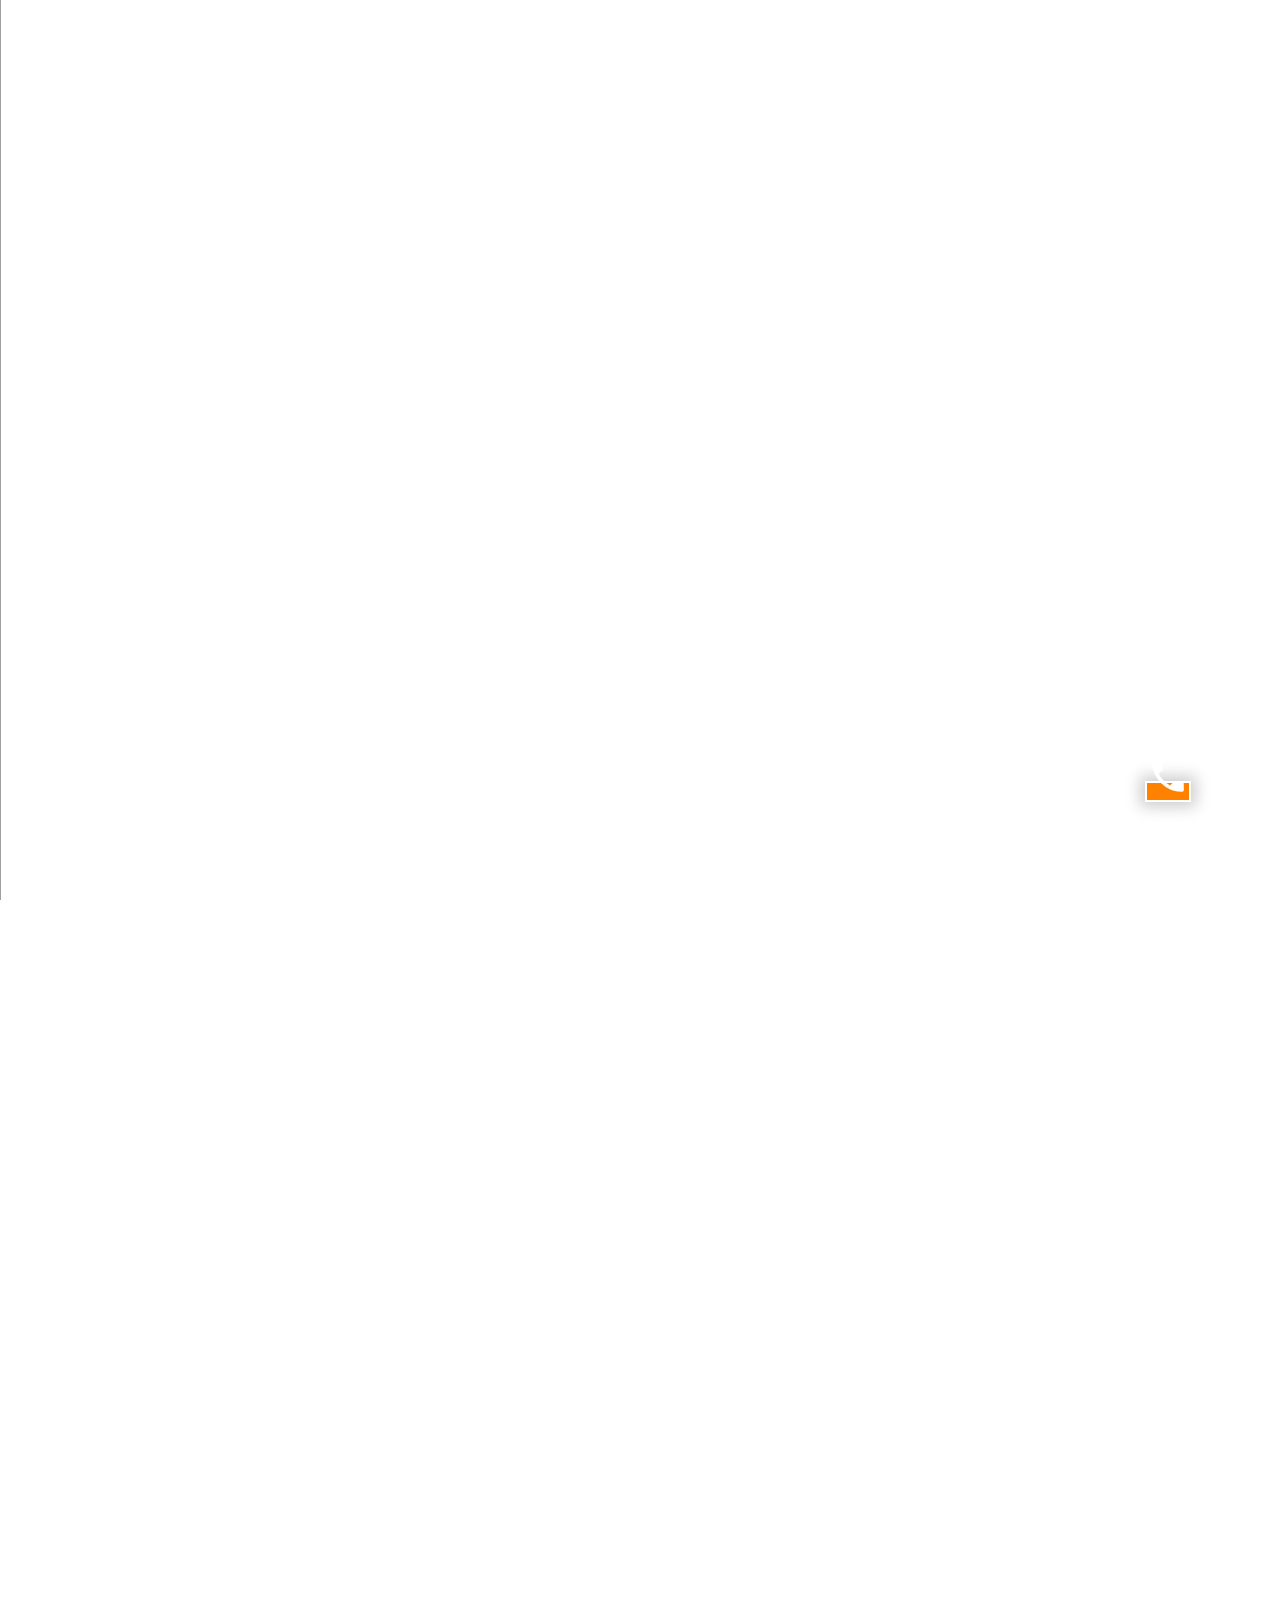
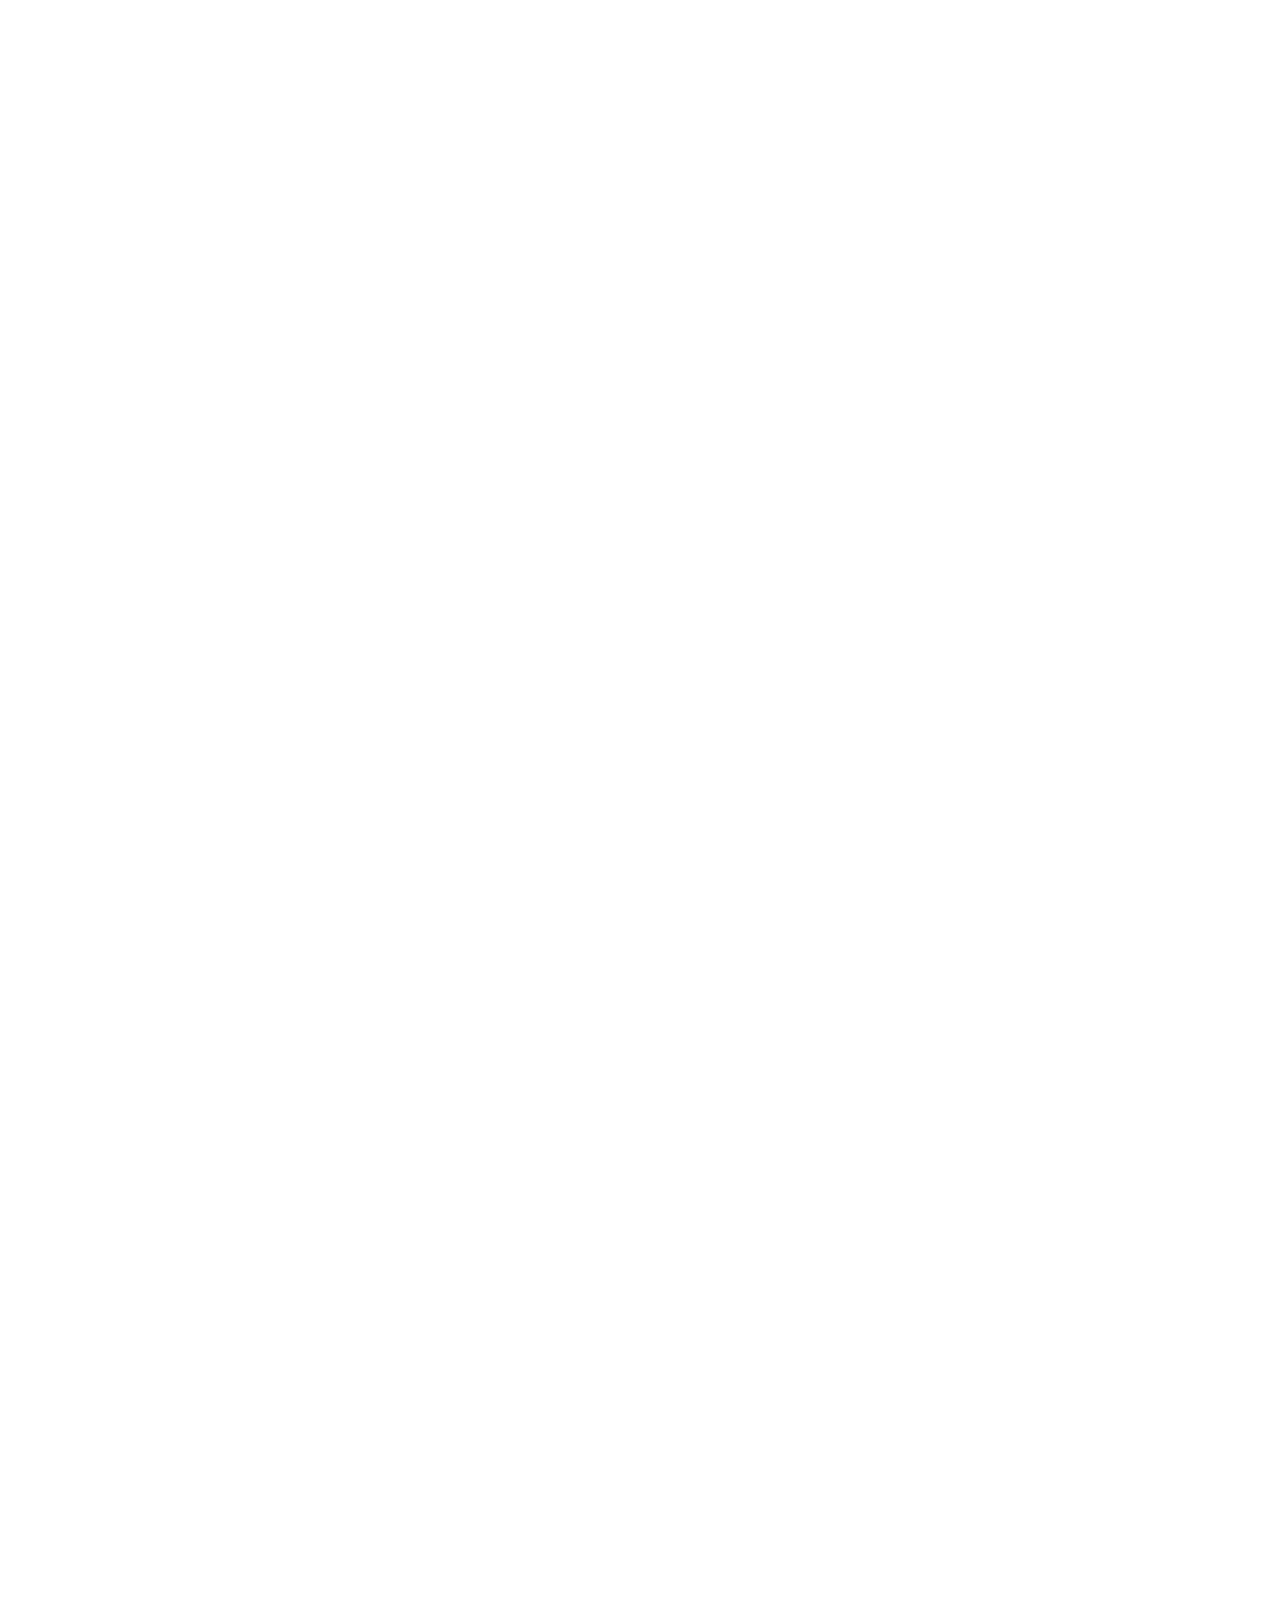
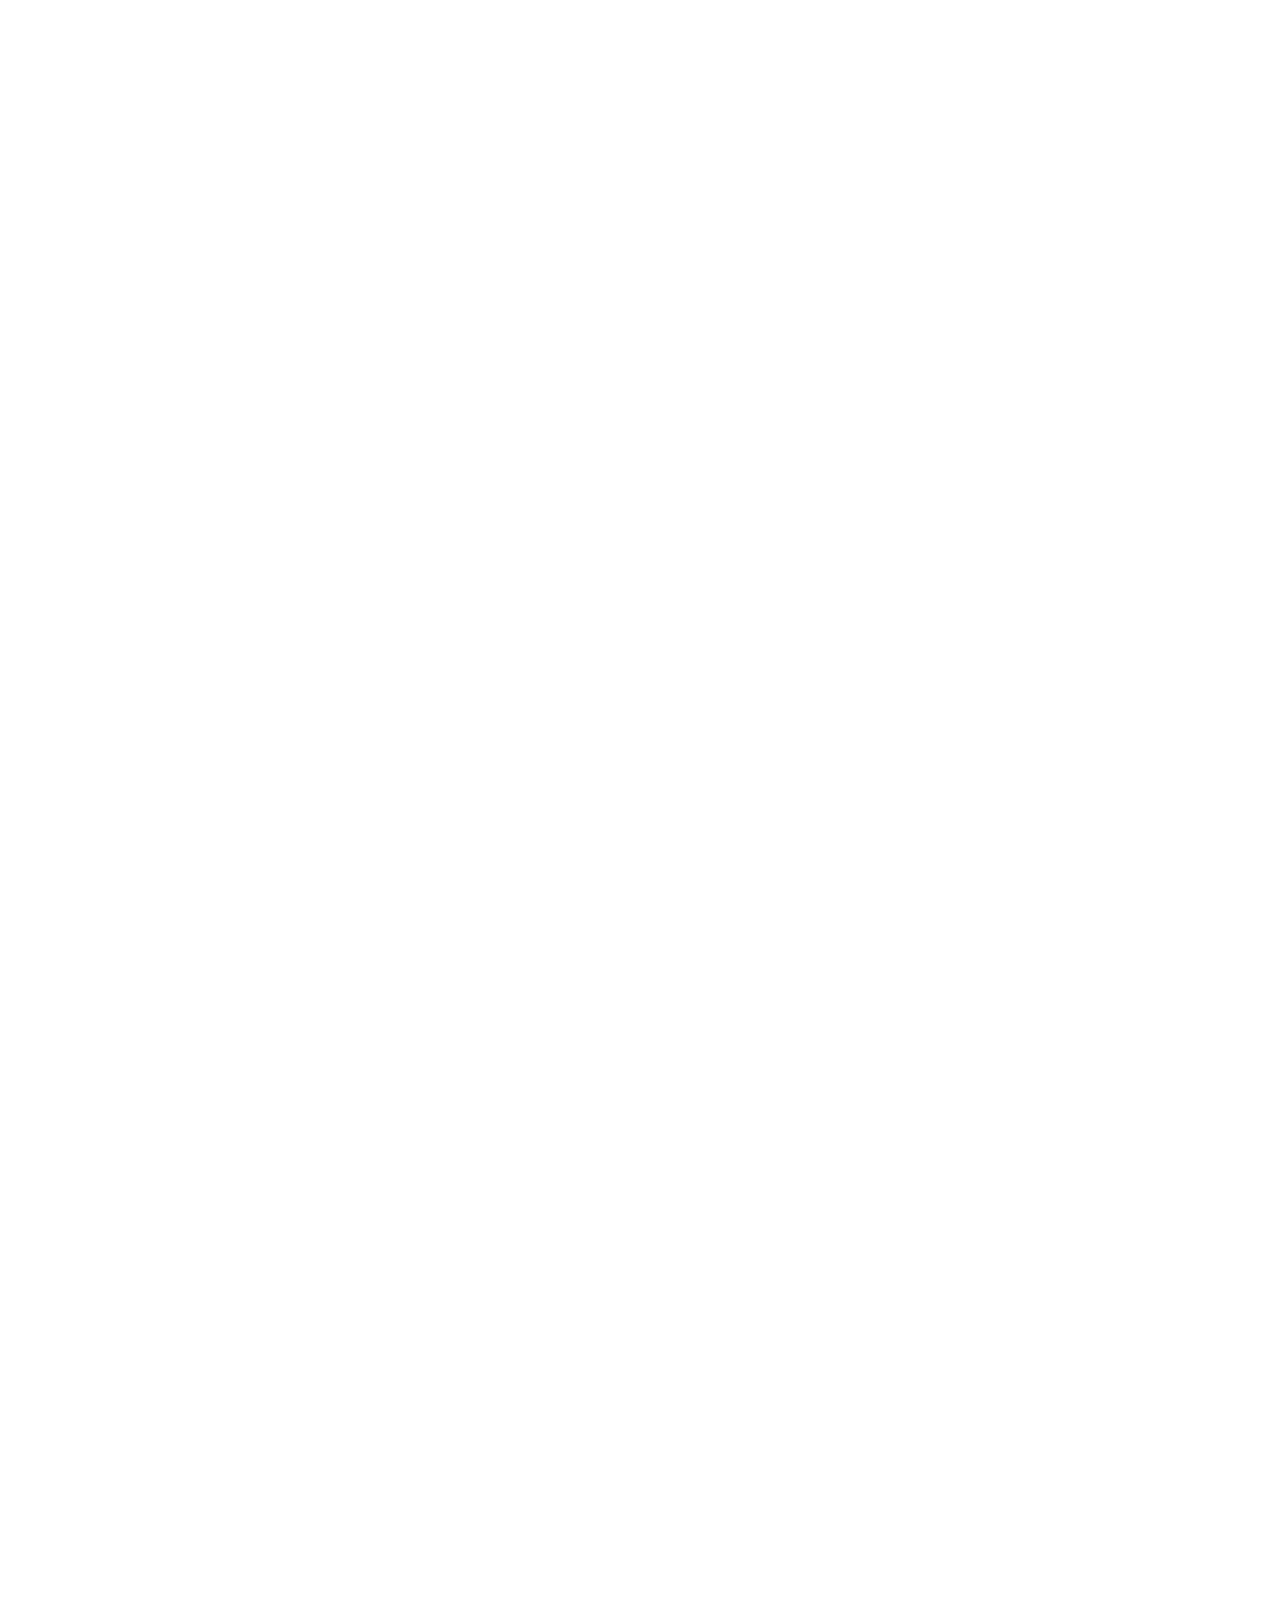
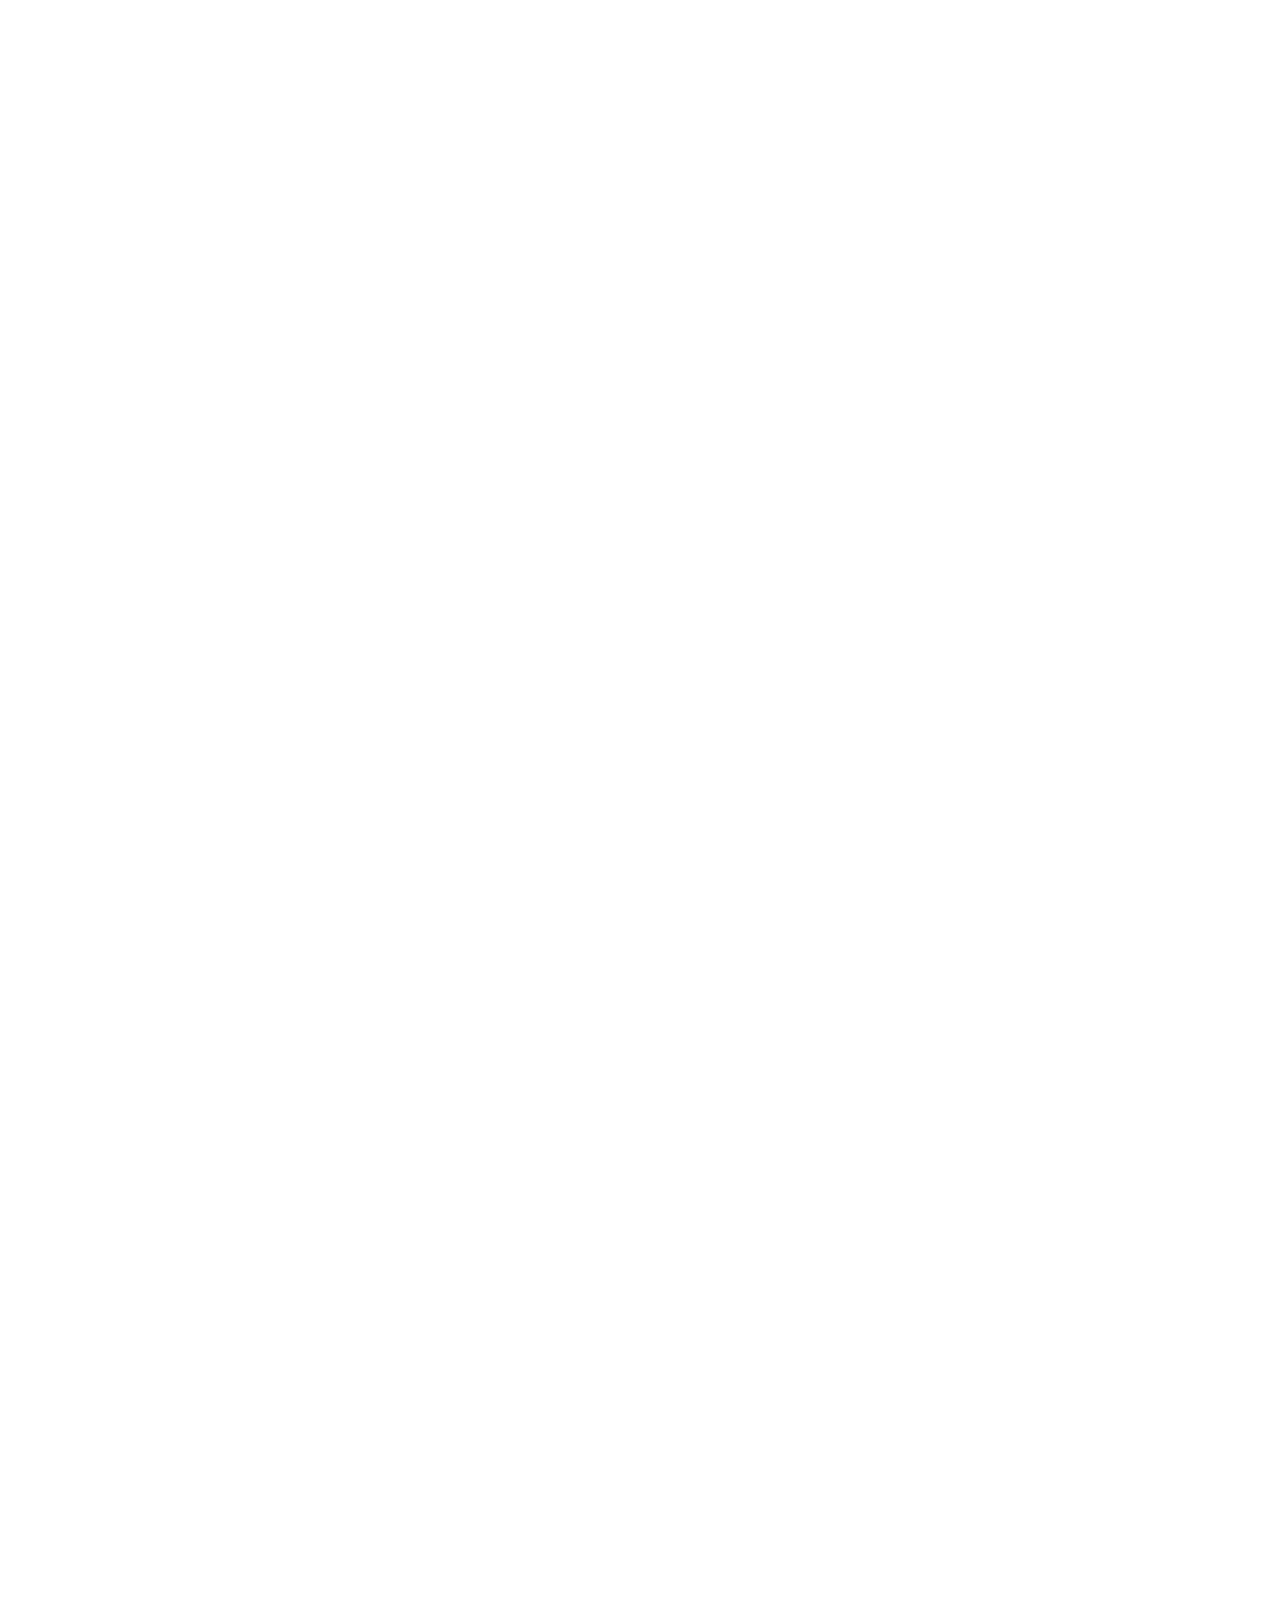
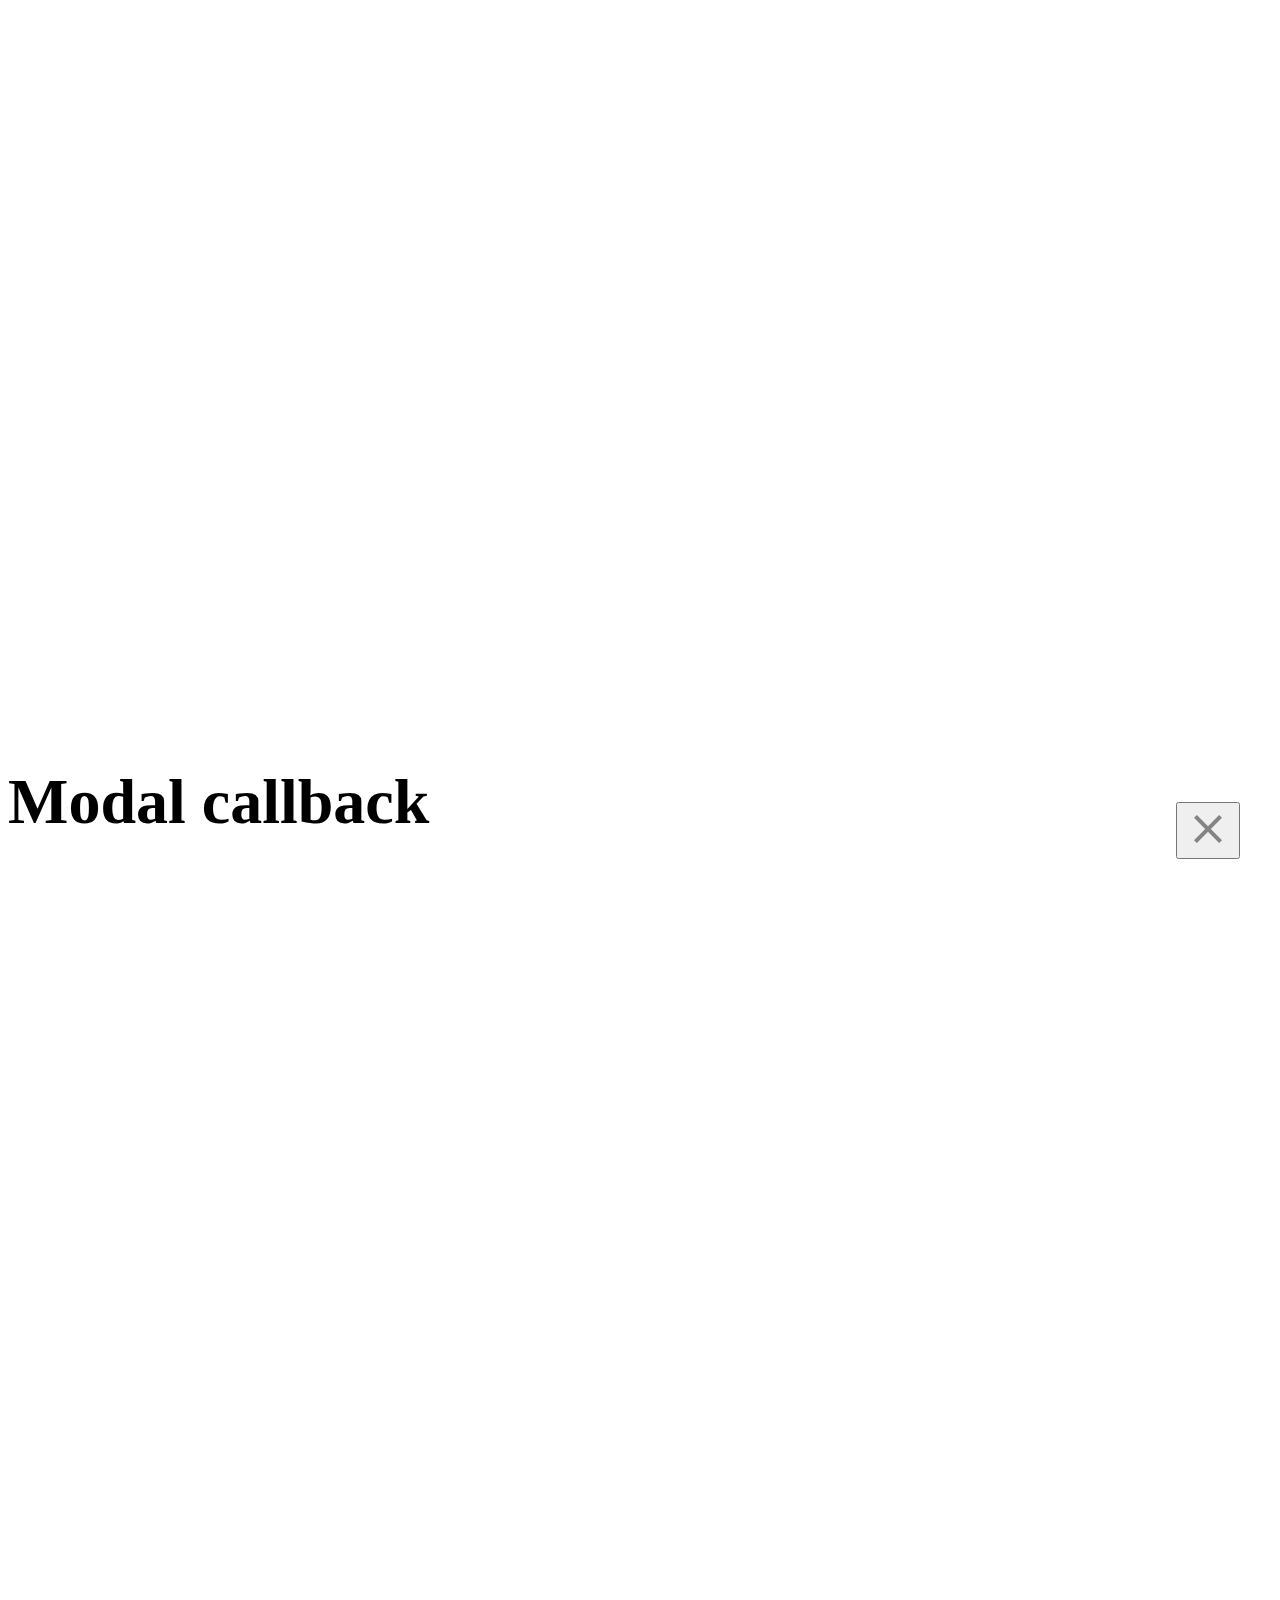
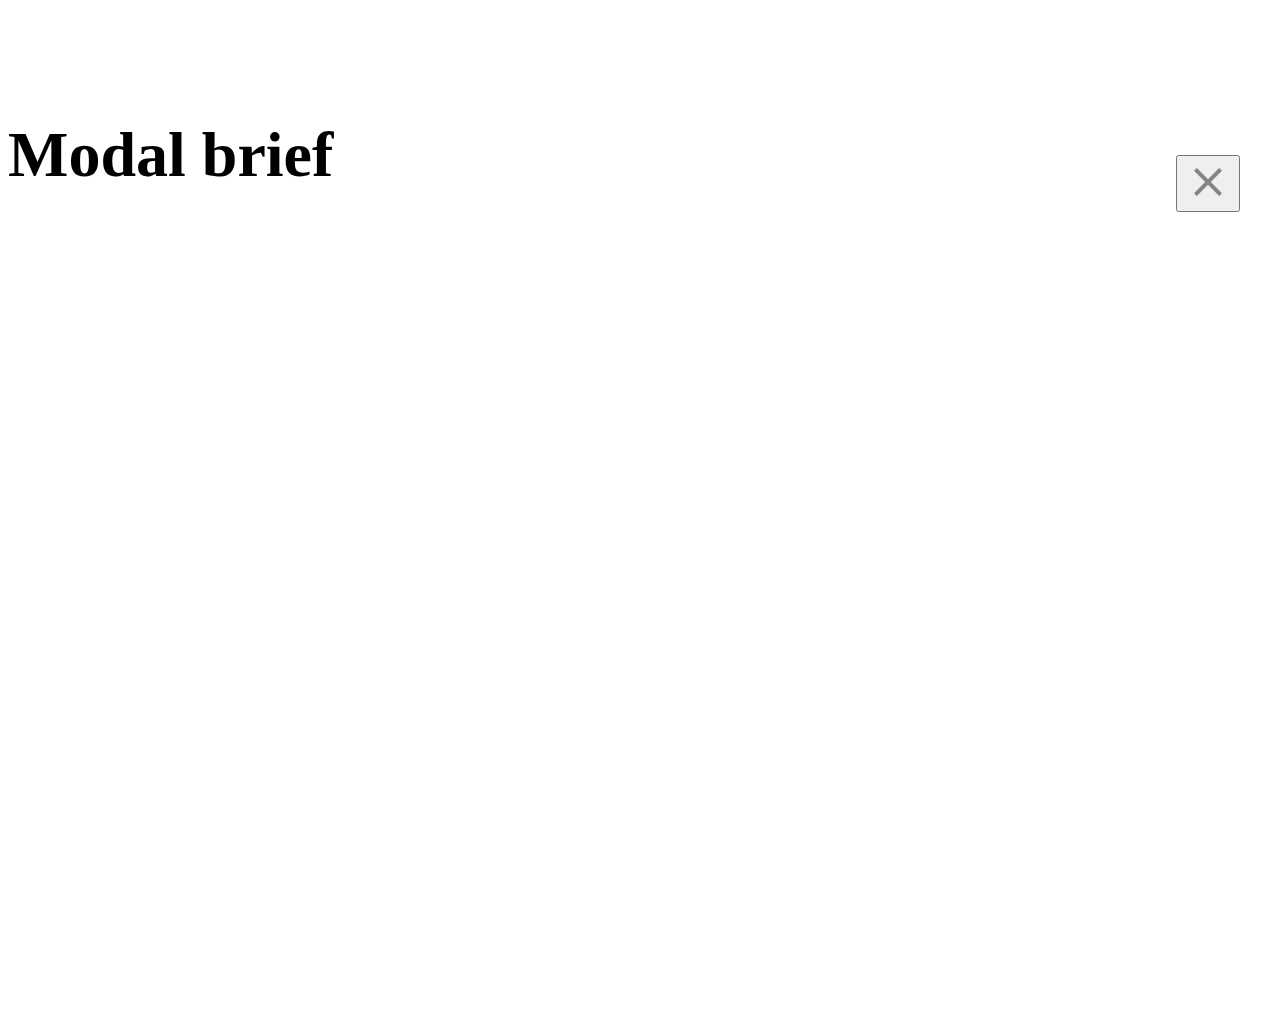
==== commit 4e234b10: "Added shuttered animation to svg logo" ====
--- a/main.html
+++ b/main.html
@@ -12,6 +12,7 @@
     <script src="js/fullPage/easings.min.js"></script>
     <script type="text/javascript" src="js/fullPage/fullpage.min.js"></script>
     <script type="text/javascript" src="js/fullPage/fullpage.extensions.min.js"></script>
+    <script src="https://cdnjs.cloudflare.com/ajax/libs/gsap/2.0.2/TweenMax.min.js"></script>
     <link type="text/css" rel="stylesheet" href="css/lightslider.css" /> 
     <link rel="stylesheet" type="text/css" href="css/fullpage.min.css" /> 
     
@@ -63,10 +64,10 @@
                         <canvas class="canvas-right"></canvas>
                         <div class="col-12">
                             <div class="full-logo-container text-center">
-                                <svg xmlns="http://www.w3.org/2000/svg" viewBox="0 0 663.773 127.419"><rect class="logo-bg" width="343.656" height="127.419"/><g transform="translate(25.735)"><path class="logo-text-light" d="M124.007,7.6h11.3L107.688,80.411h-9.1L71.6,20.154,45.861,80.411h-9.1L8.2,7.6H19.184L41.153,61.894,64.691,7.6h13.5l25.107,54.294Z" transform="translate(-8.2 16.252)"/><path class="logo-text-light" d="M109.588,7.6a15.683,15.683,0,0,1,10.984,4.394,14.945,14.945,0,0,1,4.394,10.671V49.027H60.943v16.32a5.4,5.4,0,0,0,5.021,5.021h59V80.725h-59A15,15,0,0,1,50.9,65.661v-43A15,15,0,0,1,65.964,7.6ZM60.943,38.984H114.61V22.978a5.4,5.4,0,0,0-5.021-5.021H65.964a5.4,5.4,0,0,0-5.021,5.021V38.984Z" transform="translate(83.11 16.252)"/><path class="logo-text-light" d="M137.7,23.852a15,15,0,0,1,15.064,15.064V81.6A15,15,0,0,1,137.7,96.663h-59V0H89.057V23.852ZM142.724,81.6V38.916a5.4,5.4,0,0,0-5.021-5.021H94.078a5.04,5.04,0,0,0-3.452,1.569,4.369,4.369,0,0,0-1.569,3.452V81.6a5.4,5.4,0,0,0,5.021,5.021H137.7a5.4,5.4,0,0,0,5.021-5.021Z" transform="translate(142.558)"/><path d="M175.3,7.6a15,15,0,0,1,15.064,15.064V65.347A15,15,0,0,1,175.3,80.411H126.657v28.873H116.3V7.6Zm4.708,57.747V22.664a5.4,5.4,0,0,0-5.021-5.021H131.364a5.4,5.4,0,0,0-5.021,5.021V65.347a5.4,5.4,0,0,0,5.021,5.021h43.624a5.04,5.04,0,0,0,3.452-1.569A4,4,0,0,0,180.01,65.347Z" transform="translate(222.962 16.252)"/><path d="M143.4,80.411V7.6h10.357V80.411Z" transform="translate(280.913 16.252)"/><path d="M210.685,7.6h13.5L193.738,43.378,224.18,80.411h-13.5L186.833,51.224,163.3,80.411H149.8l30.443-37.033L149.8,7.6h13.5l23.538,27.618Z" transform="translate(294.599 16.252)"/><path d="M234.488,7.6a15.683,15.683,0,0,1,10.984,4.394,14.945,14.945,0,0,1,4.394,10.671V49.027H185.843v16.32a5.4,5.4,0,0,0,5.021,5.021h59V80.725h-59A15,15,0,0,1,175.8,65.661v-43A15,15,0,0,1,190.864,7.6ZM185.843,38.984H239.51V22.978a5.4,5.4,0,0,0-5.021-5.021H190.864a5.4,5.4,0,0,0-5.021,5.021Z" transform="translate(350.197 16.252)"/><path d="M202.7,0h10.357V81.6a5.4,5.4,0,0,0,5.021,5.021h12.24V96.977h-12.24a15,15,0,0,1-15.064-15.064V0Z" transform="translate(407.721)"/><rect class="logo-pixel" width="10.357" height="10.357" transform="translate(424.313 115.18)"/></g></svg>
+                                <svg xmlns="http://www.w3.org/2000/svg" viewBox="0 0 764.22 145.96" class="logo-svg"><g id="Layer_2" data-name="Layer 2"><g id="Layer_1-2" data-name="Layer 1"><rect class="cls-1" width="398.71" height="145.96"/><polygon class="cls-2" points="147.75 82.89 131.49 100.15 141.87 105.96 150.64 82.73 147.75 82.89"/><polygon class="cls-2" points="105.46 27.91 89.72 27.91 86.31 35.8 111.36 40.67 105.46 27.91"/><polygon class="cls-2" points="78.66 86.87 84.3 73.69 72.72 67.19 63.83 87.73 78.66 86.87"/><polygon class="cls-2" points="171.34 27.91 158.37 27.91 150.61 48.3 162.75 50.67 171.34 27.91"/><polygon class="cls-2" points="36.81 27.91 23.99 27.91 30.02 43.25 46.93 52.73 36.81 27.91"/><polygon class="cls-2" points="97.59 42.63 116.56 84.69 131.29 83.84 111.36 40.67 86.31 35.8 72.72 67.19 84.3 73.69 97.59 42.63"/><polygon class="cls-2" points="150.61 48.3 137.21 83.5 147.75 82.89 150.64 82.73 152.47 77.89 162.75 50.67 150.61 48.3"/><polygon class="cls-2" points="61.25 87.88 46.93 52.73 30.02 43.25 44.22 79.38 55.43 88.21 61.25 87.88"/><polygon class="cls-2" points="126.11 105.86 129.07 112.44 139.42 112.44 141.87 105.96 131.49 100.15 126.11 105.86"/><polygon class="cls-2" points="147.75 82.89 137.21 83.5 134.47 90.72 131.29 83.84 116.56 84.69 120.83 94.17 131.49 100.15 147.75 82.89"/><polygon class="cls-2" points="63.83 87.73 62.47 90.87 61.25 87.88 55.43 88.21 72.37 101.55 78.66 86.87 63.83 87.73"/><polygon class="cls-2" points="120.83 94.17 126.11 105.86 131.49 100.15 120.83 94.17"/><polygon class="cls-2" points="55.43 88.21 44.22 79.38 47.87 88.65 57.22 112.44 67.71 112.44 72.37 101.55 55.43 88.21"/><polygon class="cls-2" points="191.45 76.15 264.9 76.15 265.64 76.11 265.64 70.68 232.33 64.2 191.45 64.2 191.45 56.25 179.5 53.92 179.5 81.07 191.45 80.38 191.45 76.15"/><polygon class="cls-2" points="265.64 112.44 265.64 100.49 259.48 100.49 249.94 112.44 265.64 112.44"/><path class="cls-2" d="M193.13,98.81a5.45,5.45,0,0,1-1.68-4V80.38l-11.95.69V94.8a17.67,17.67,0,0,0,17.64,17.64h52.8l9.54-12H197.14A5.46,5.46,0,0,1,193.13,98.81Z"/><path class="cls-2" d="M191.45,56.25V45.54a5.74,5.74,0,0,1,5.69-5.68h50.72a5.74,5.74,0,0,1,5.68,5.68V64.2H232.33l33.31,6.48V45.54a17.67,17.67,0,0,0-17.78-17.63h-48.3L179.5,49.19v4.73Z"/><path class="cls-2" d="M197.14,27.91A17.67,17.67,0,0,0,179.5,45.54v3.65l20.06-21.28Z"/><polygon class="cls-2" points="265.64 76.15 265.64 76.11 264.9 76.15 265.64 76.15"/><polygon class="cls-2" points="307.9 39.86 317.44 27.91 293.22 27.91 306.65 39.86 307.9 39.86"/><polygon class="cls-2" points="280.92 73.65 280.79 73.62 280.79 73.8 280.92 73.65"/><path class="cls-2" d="M294.49,41.54a5.72,5.72,0,0,1,4.08-1.68h8.08L293.22,27.91h-.48v-.43L280.79,16.85V31.42l13.63,10.2S294.46,41.56,294.49,41.54Z"/><path class="cls-2" d="M361.75,33.08a17,17,0,0,0-12.46-5.17H317.44l-9.54,12h41.39A5.74,5.74,0,0,1,355,45.54V77.63l4.23-6.91,7.72-12.62V45.54A17,17,0,0,0,361.75,33.08Z"/><polygon class="cls-2" points="292.74 0 280.79 0 280.79 16.85 292.74 27.48 292.74 0"/><polygon class="cls-2" points="280.92 73.65 280.79 73.8 280.79 75.23 287.18 74.87 292.74 75.95 292.74 74.55 292.74 58.84 280.92 73.65"/><path class="cls-2" d="M298.57,100.49a5.72,5.72,0,0,1-4.08-1.68,5.37,5.37,0,0,1-1.75-4V76l-5.56-1.08-6.39.36v37.21h52.9l7.31-12Z"/><path class="cls-2" d="M280.92,73.65l11.82-14.81V45.54a5.35,5.35,0,0,1,1.68-3.92l-13.63-10.2v42.2Z"/><path class="cls-2" d="M359.21,70.72,355,77.63V94.8a5.74,5.74,0,0,1-5.69,5.69H341l-7.31,12h15.6a17.64,17.64,0,0,0,17.59-16.58c0-.35.05-.7.05-1.06V58.1Z"/><polygon class="cls-3" points="417.64 133.87 417.64 138.66 417.64 145.96 425.85 145.96 429.59 145.96 429.59 142.81 417.64 133.87"/><polygon class="cls-3" points="491.83 79.51 503.78 86.29 503.78 62.39 491.83 63.08 491.83 79.51"/><path class="cls-3" d="M486.14,39.86a5.74,5.74,0,0,1,5.69,5.68V63.08l11.95-.69V45.54a17.67,17.67,0,0,0-17.64-17.63H455.22l-11.59,12Z"/><path class="cls-3" d="M417.64,27.91V67.35l11.95-.68V45.54a5.45,5.45,0,0,1,.15-1.23,5.38,5.38,0,0,1,1.6-2.77,5.72,5.72,0,0,1,4.08-1.68h8.21l11.59-11.95Z"/><polygon class="cls-3" points="480.38 112.44 417.64 100.24 417.64 133.87 429.59 142.81 429.59 112.44 480.38 112.44"/><path class="cls-3" d="M486.14,112.44A17.67,17.67,0,0,0,503.78,94.8V86.29l-11.95-6.78V94.8a5.74,5.74,0,0,1-5.69,5.69H435.42a5.72,5.72,0,0,1-4.08-1.68,5.37,5.37,0,0,1-1.75-4V66.67l-11.95.68v32.89l62.75,12.2Z"/><polygon class="cls-3" points="528.26 60.98 528.26 55.72 516.31 44.91 516.31 61.67 528.26 60.98"/><polygon class="cls-3" points="516.31 87.04 516.31 93.39 528.26 100.17 528.26 71.49 516.31 87.04"/><polygon class="cls-3" points="516.31 112.44 528.26 112.44 528.26 100.17 516.31 93.39 516.31 112.44"/><polygon class="cls-3" points="528.26 27.91 516.31 27.91 516.31 44.91 528.26 55.72 528.26 27.91"/><polygon class="cls-3" points="528.26 71.49 528.26 60.98 516.31 61.67 516.31 87.04 528.26 71.49"/><polygon class="cls-3" points="626.06 27.91 610.46 27.91 584.85 57.73 601.55 56.76 626.06 27.91"/><polygon class="cls-3" points="555.51 27.91 539.78 27.91 551.32 41.5 558.81 31.76 555.51 27.91"/><polygon class="cls-3" points="581.18 57.94 558.81 31.76 551.32 41.5 566.02 58.81 581.18 57.94"/><polygon class="cls-3" points="610.46 112.44 626.2 112.44 615.7 99.69 606.79 107.94 610.46 112.44"/><polygon class="cls-3" points="549.9 112.44 555.51 112.44 570.52 93.92 561.59 85.85 542.99 108.52 549.9 112.44"/><polygon class="cls-3" points="539.78 112.44 549.9 112.44 542.99 108.52 539.78 112.44"/><polygon class="cls-3" points="601.55 56.76 584.85 57.73 582.92 59.97 581.18 57.94 566.02 58.81 575.05 69.44 561.59 85.85 570.52 93.92 582.92 78.63 606.79 107.94 615.7 99.69 590.79 69.44 601.55 56.76"/><polygon class="cls-3" points="646.17 64.2 646.17 54.2 634.22 54.88 634.22 82.54 654.03 64.2 646.17 64.2"/><path class="cls-3" d="M715.18,33.08a17.15,17.15,0,0,0-12.61-5.17h-9.33l-5.88,5.44-7,6.51h22.24a5.74,5.74,0,0,1,5.69,5.68v5.08l12.09-.7V45.54A17,17,0,0,0,715.18,33.08Z"/><path class="cls-3" d="M682.93,27.91H651.86a17.65,17.65,0,0,0-17.64,17.63v9.34l11.95-.69V45.54a5.74,5.74,0,0,1,5.69-5.68h28.47l7-6.51,5.88-5.44Z"/><polygon class="cls-3" points="708.26 50.62 708.26 59.05 720.36 73.93 720.36 49.92 708.26 50.62"/><path class="cls-3" d="M708.26,64.2H654L634.22,82.54V94.8a17.65,17.65,0,0,0,17.64,17.64h68.49v-12H651.86a5.74,5.74,0,0,1-5.69-5.69V76.15h74.18V73.93L708.26,59.05Z"/><path class="cls-3" d="M732.31,94.8a17.65,17.65,0,0,0,17.63,17.64h1.73L732.31,88.63Z"/><polygon class="cls-3" points="744.26 0.22 732.3 0.22 732.3 49.23 744.26 48.55 744.26 0.22"/><path class="cls-3" d="M764.22,100.49H749.94a5.72,5.72,0,0,1-5.68-5.69V48.55l-12,.69V88.63l19.36,23.81h12.55Z"/><rect class="cls-4" x="516.31" y="134.01" width="11.95" height="11.95"/></g></g></svg>
                             </div>
                             <div class="logo-excerpt-container mt-4">
-                                <h2 class="logo-excerpt text-center">web. design. seo</h2>
+                                <h2 class="logo-excerpt text-center"><span class="animated">web.</span> <span class="animated">design.</span> <span class="animated">seo</span></h2>
                             </div>
                         </div>
                         <div class="arrow-container">
--- a/css/webpixel.css
+++ b/css/webpixel.css
@@ -90,6 +90,26 @@
     width: 50%;
     transform: skew(0deg, -30deg);
 }
+.cls-1{
+    fill:#00adee;
+    stroke: #00adee;
+}
+.cls-2 {
+    fill:#fff;
+    stroke: #fff;
+}
+.cls-3 {
+    fill:#231f20;
+    stroke: #231f20;
+}
+.cls-4 {
+    fill:#f05a28;
+    stroke: #f05a28;
+}
+#splash svg > * {
+    stroke-width: 1px;
+    opacity: 0;
+}
 .logo-bg {
     fill:#00aeef;
 }
@@ -107,6 +127,7 @@
 }
 .full-logo-container svg {
     width: 40%;
+    /* opacity: 0; */
 }
 .section-heading {
     font-size: 4rem;
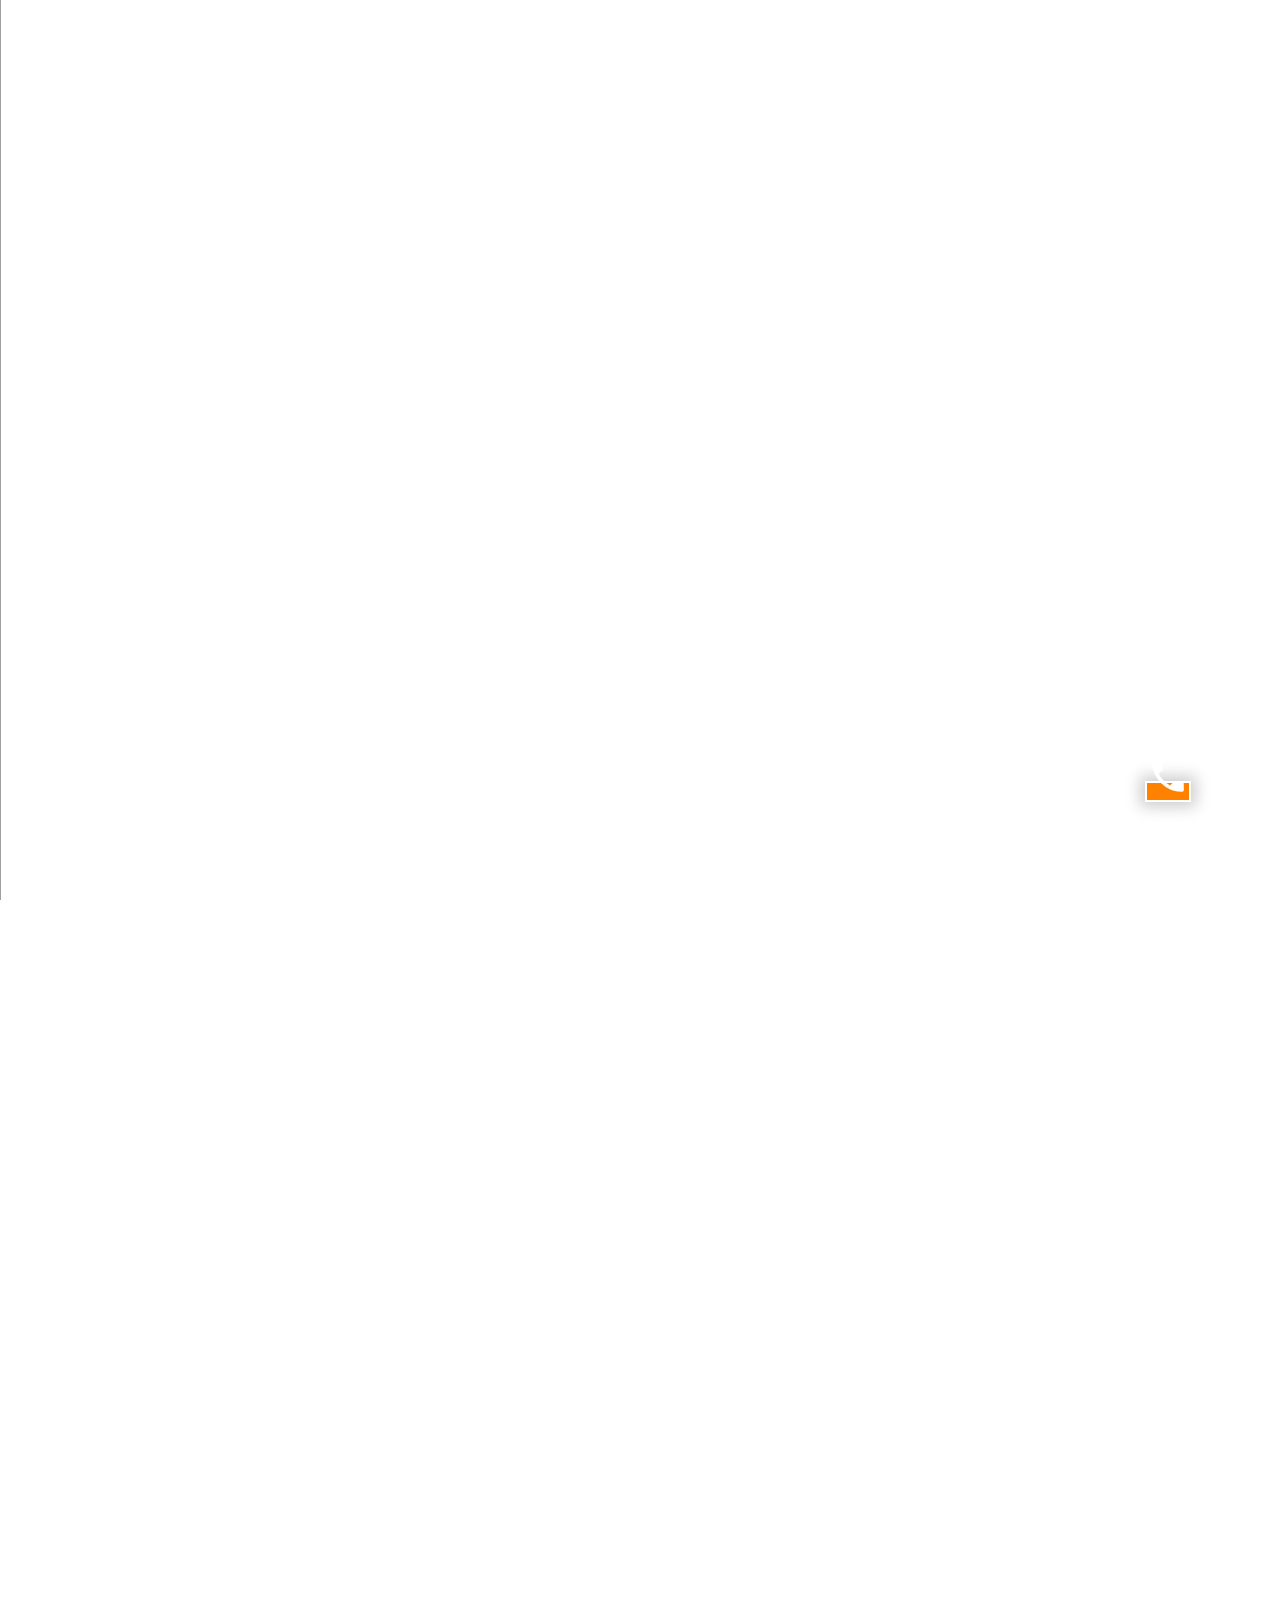
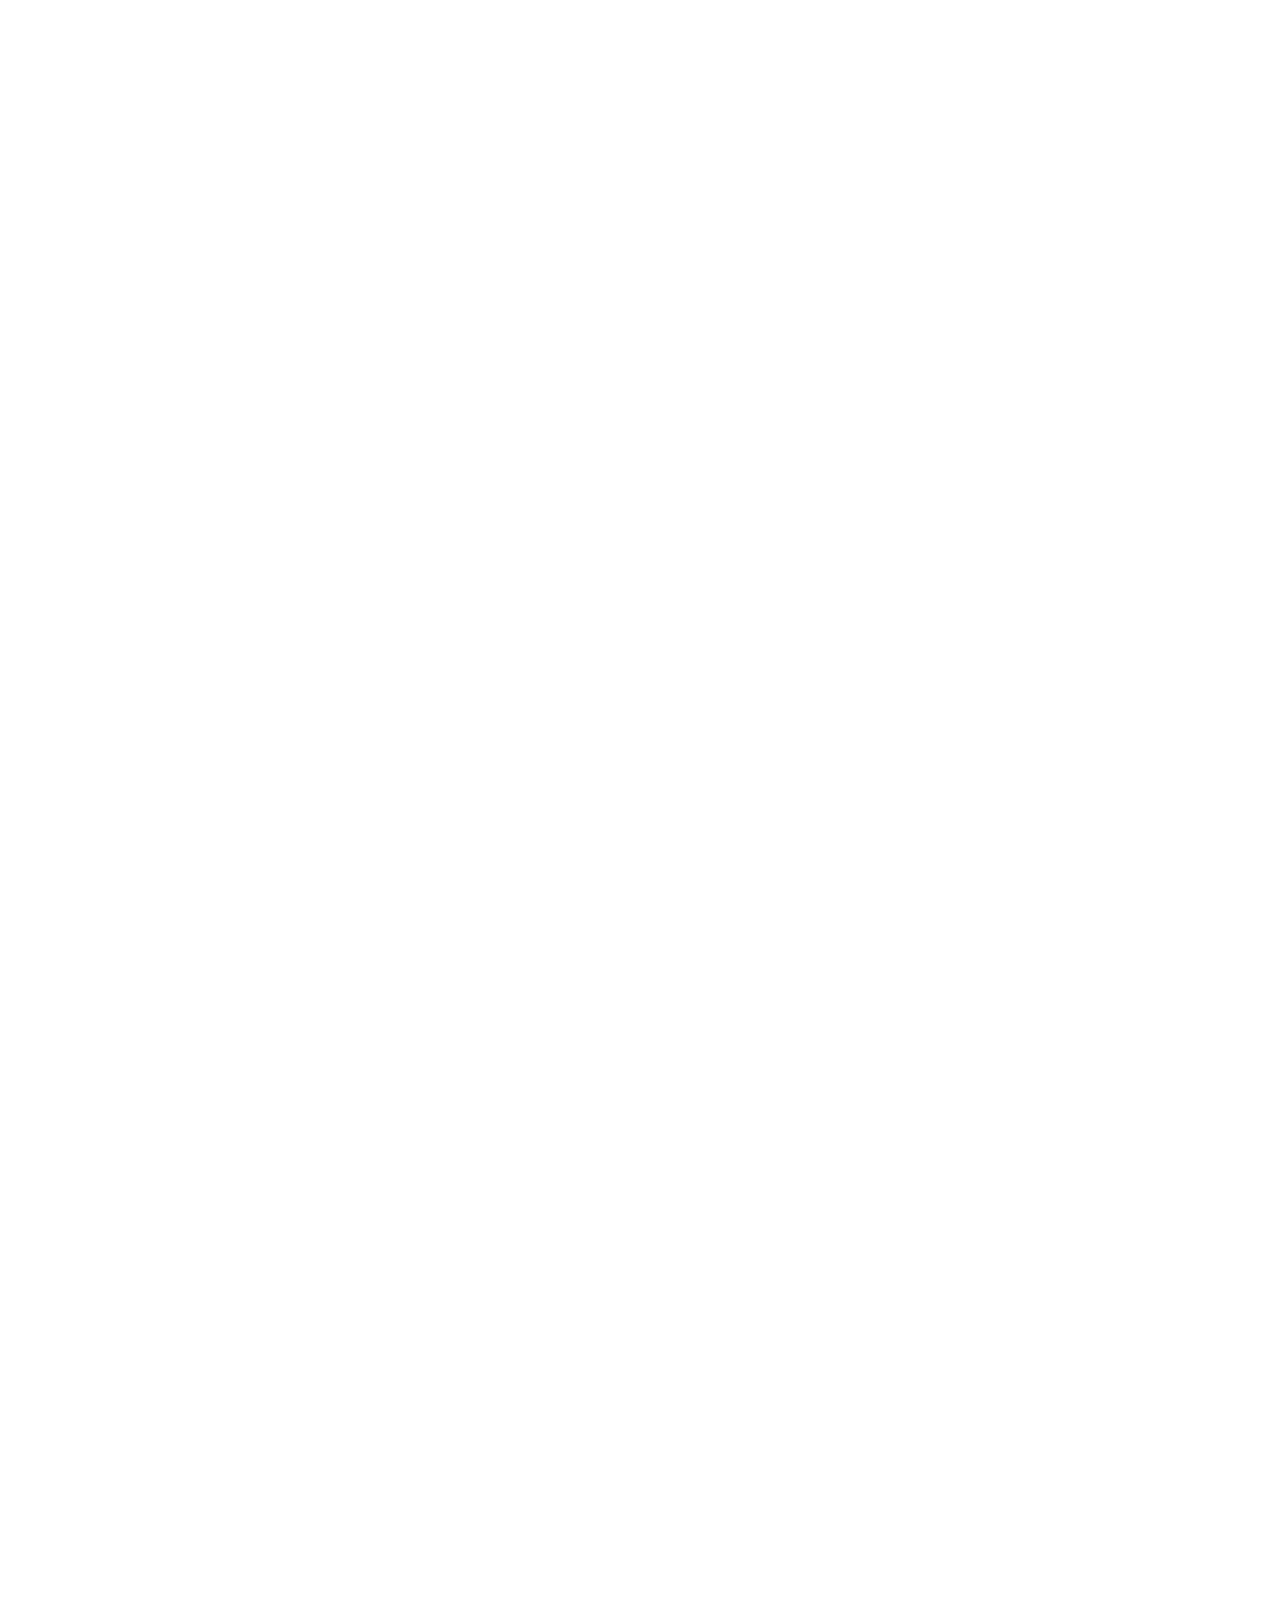
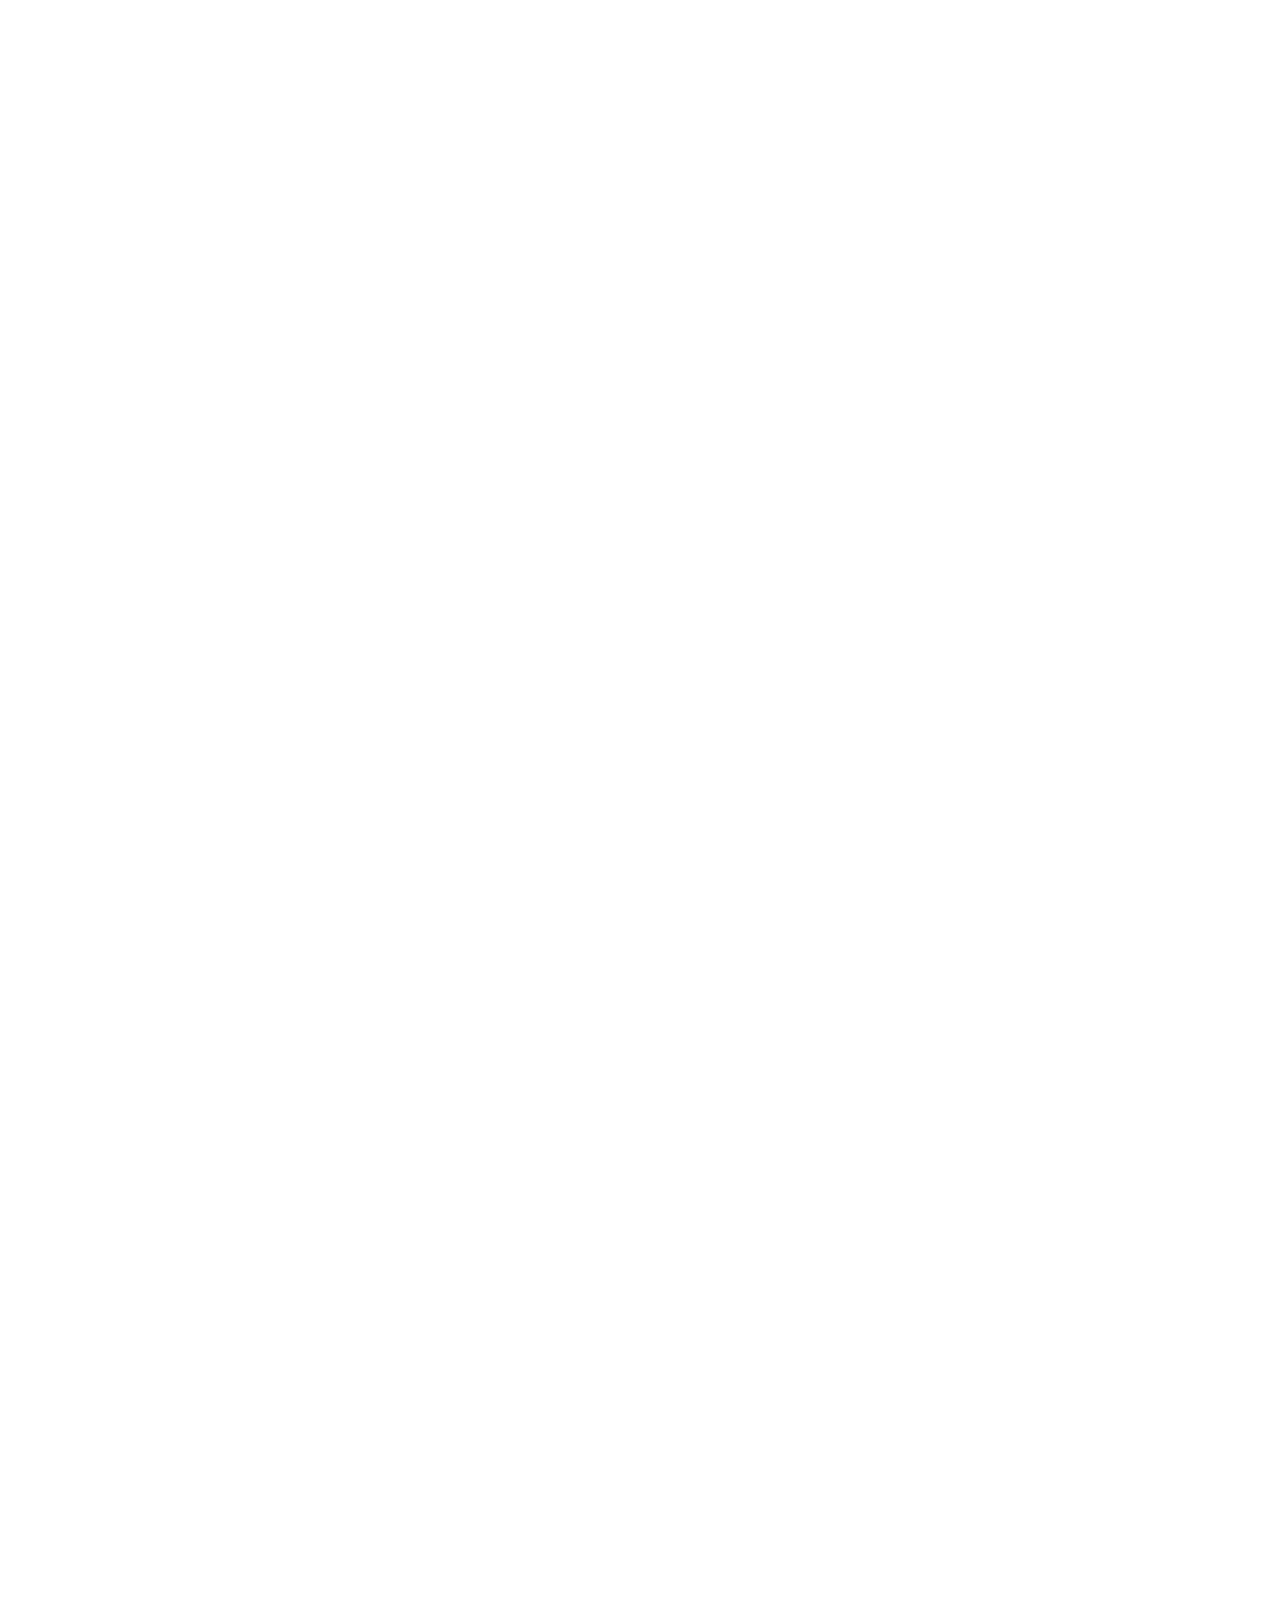
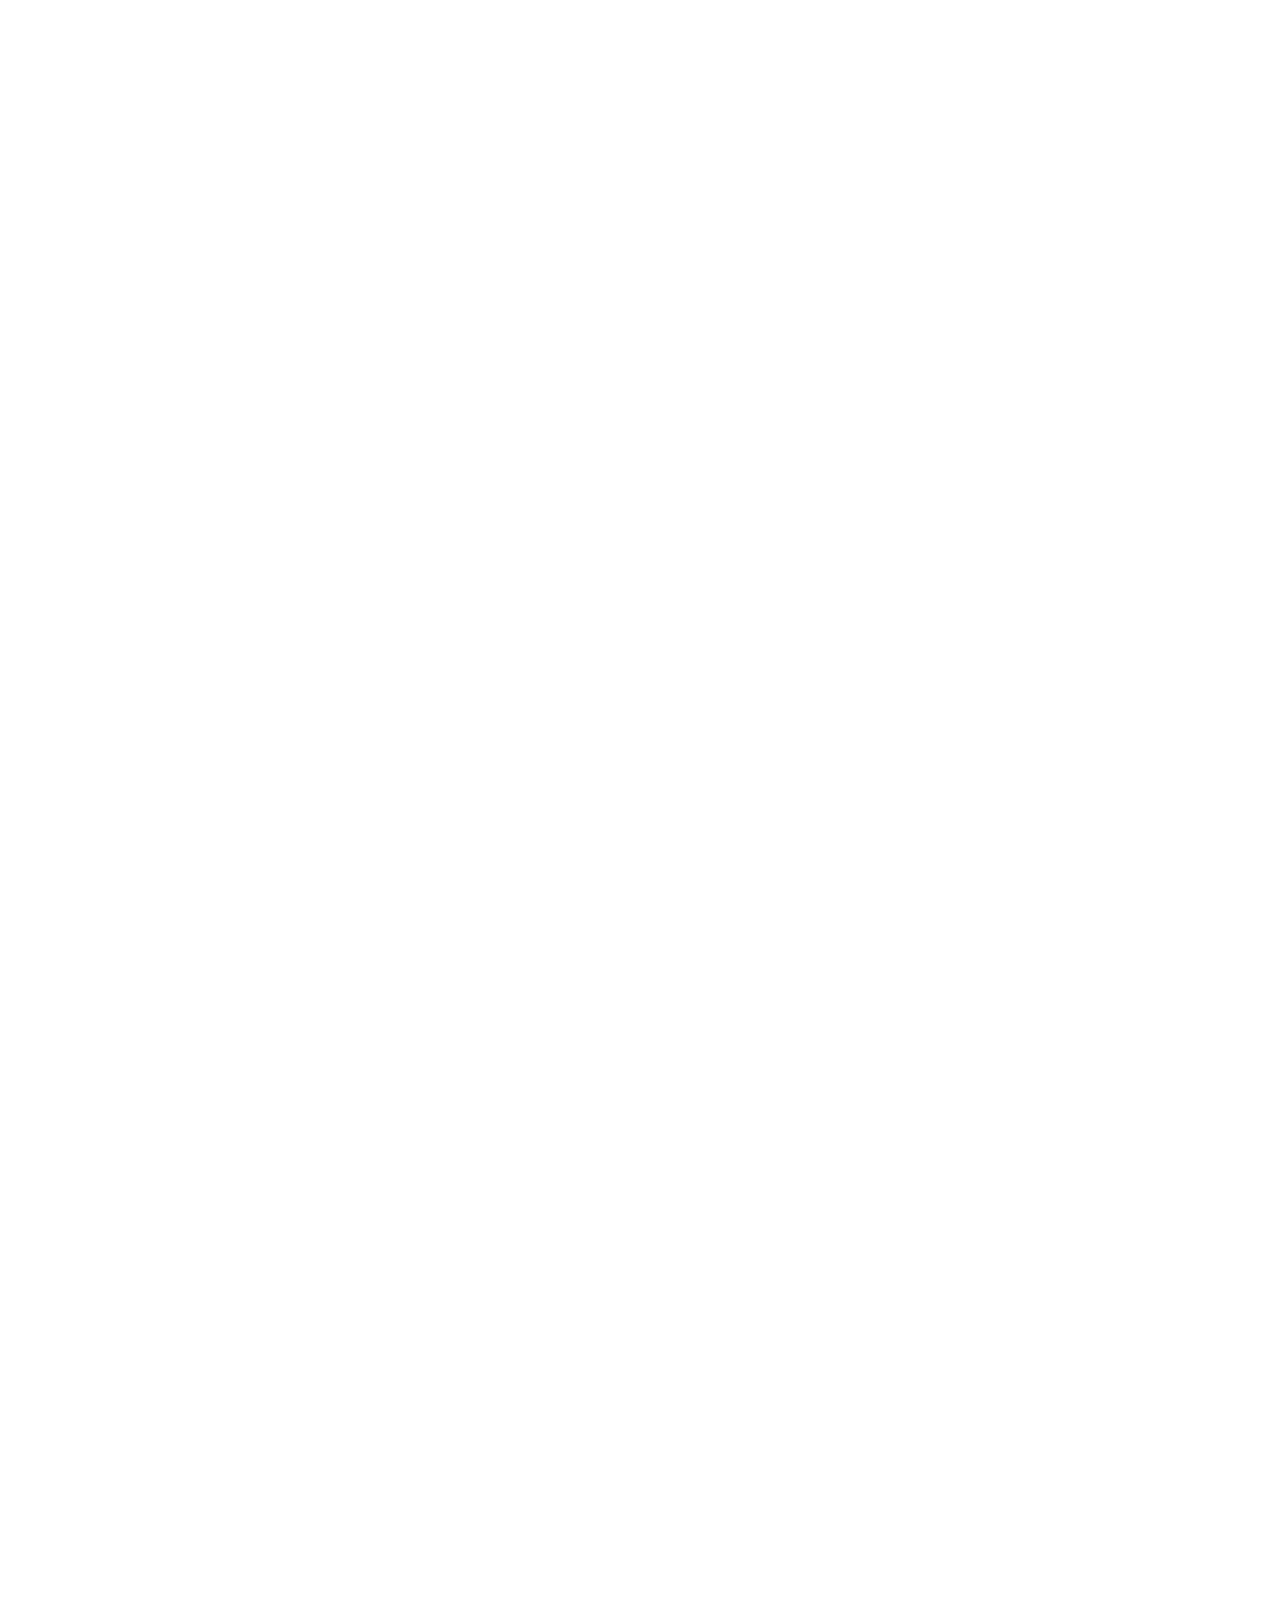
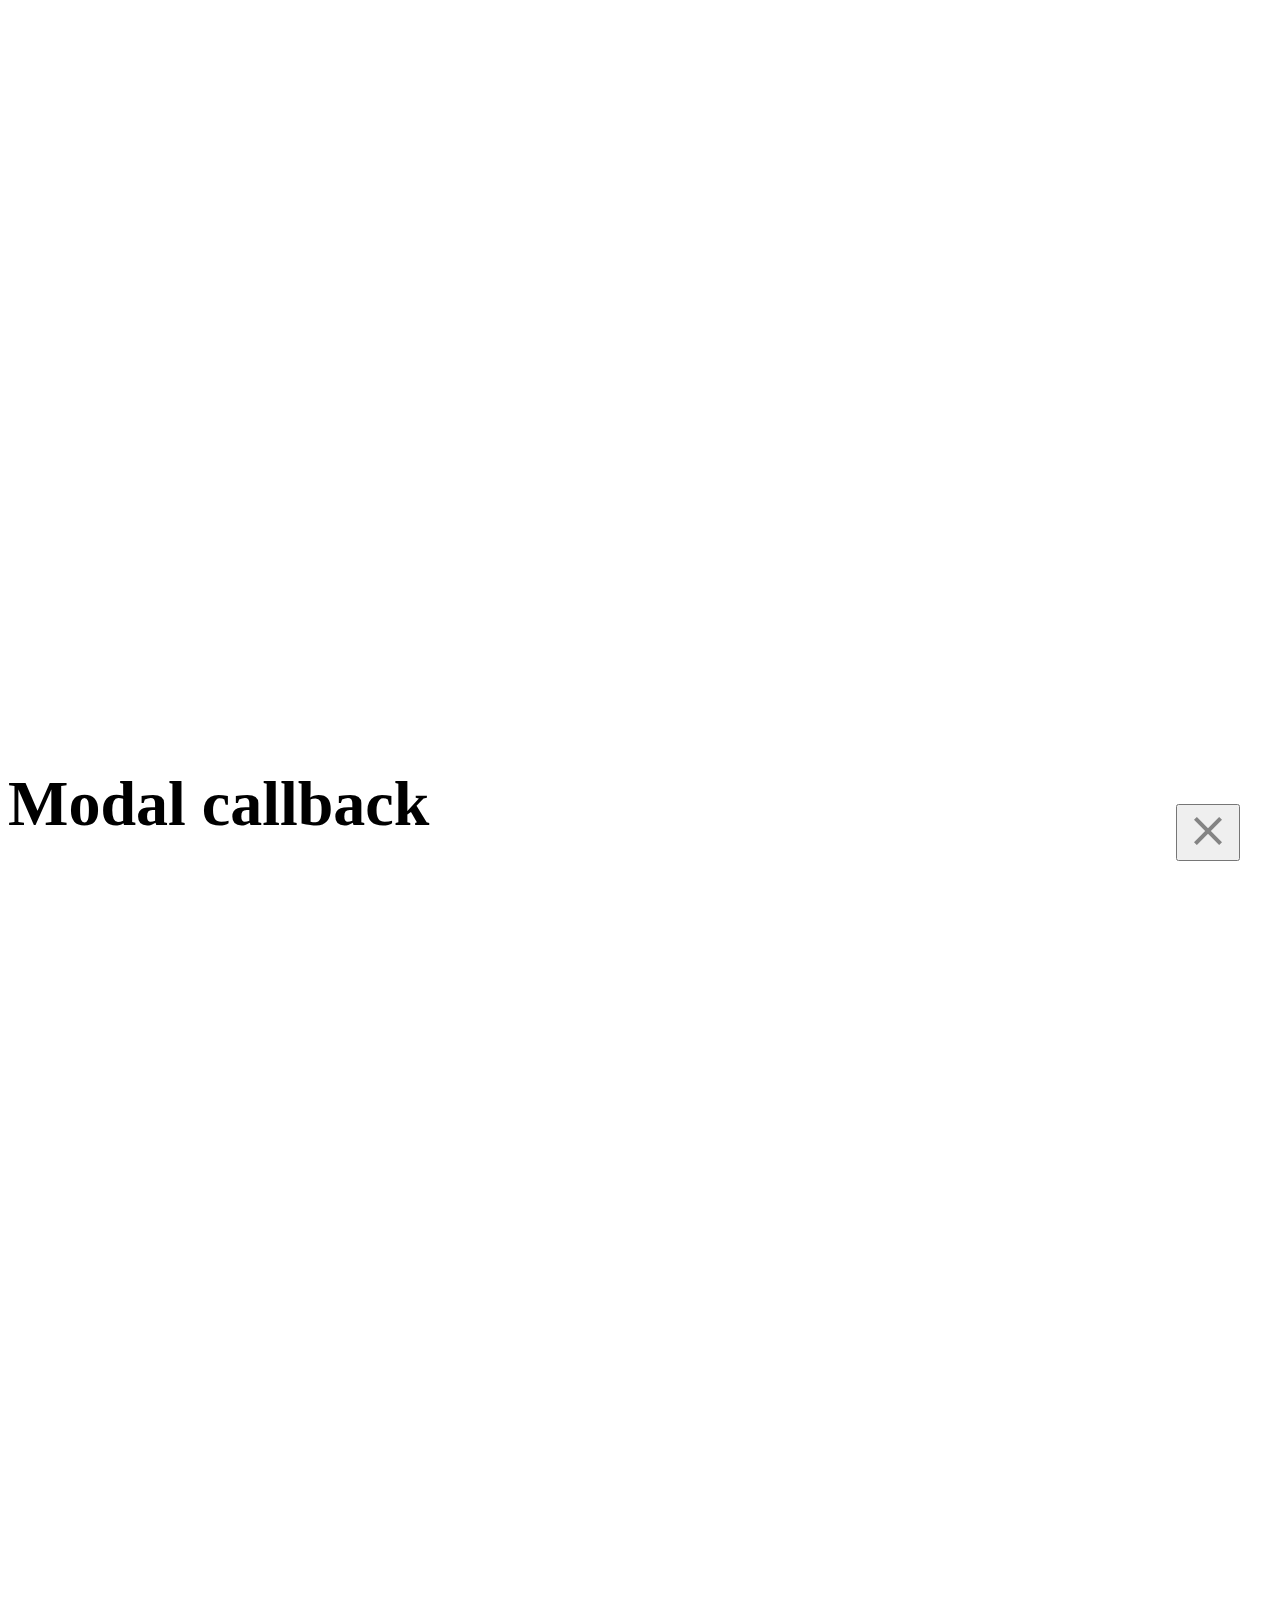
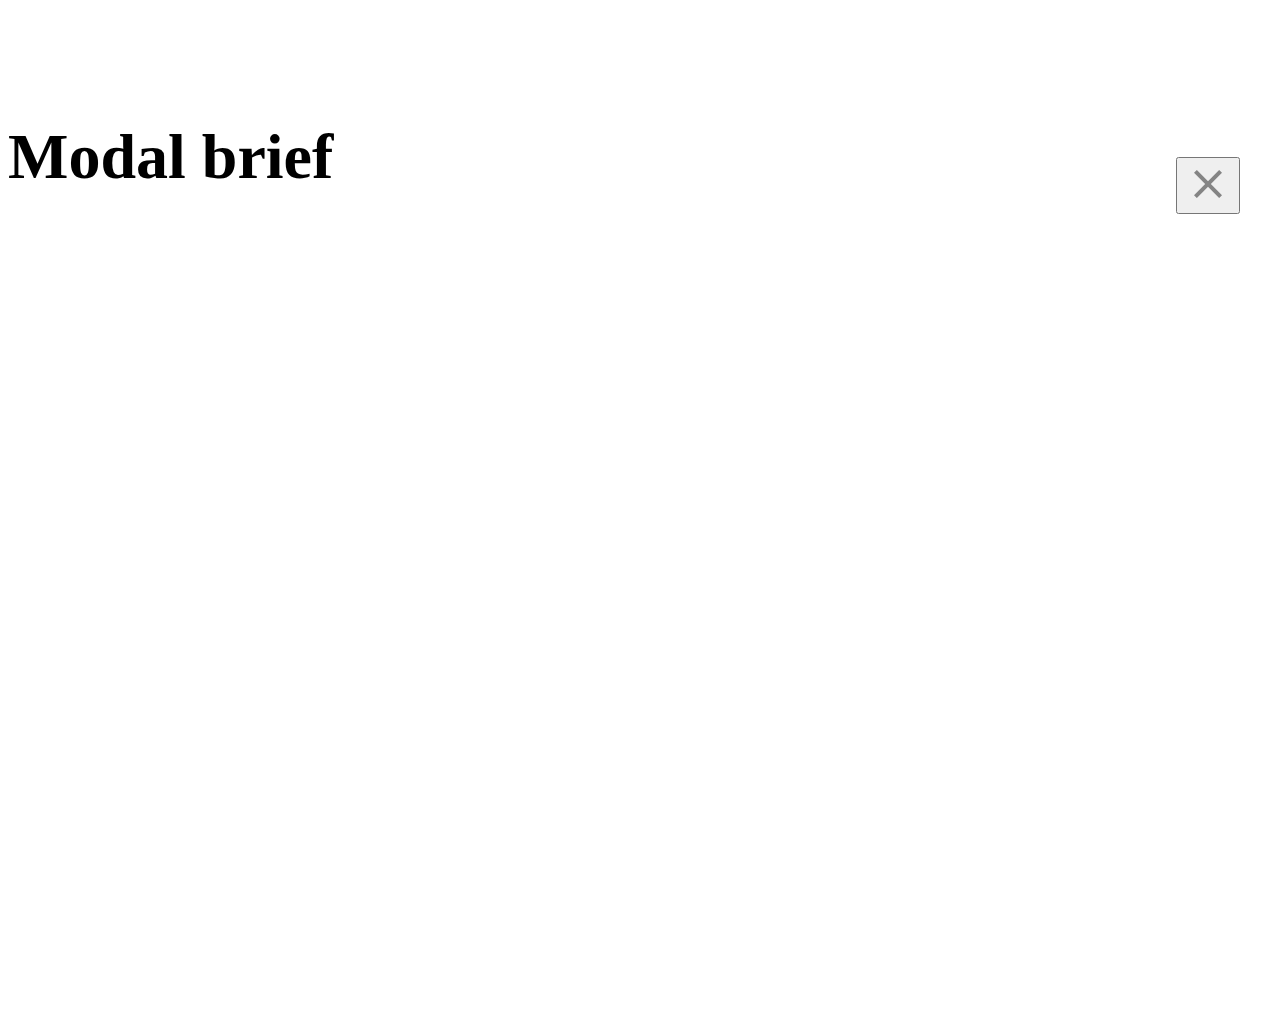
==== commit 65c2cc05: "Added logo and excerpt animations for small screen size" ====
--- a/main.html
+++ b/main.html
@@ -64,13 +64,14 @@
                         <canvas class="canvas-right"></canvas>
                         <div class="col-12">
                             <div class="full-logo-container text-center">
-                                <svg xmlns="http://www.w3.org/2000/svg" viewBox="0 0 764.22 145.96" class="logo-svg"><g id="Layer_2" data-name="Layer 2"><g id="Layer_1-2" data-name="Layer 1"><rect class="cls-1" width="398.71" height="145.96"/><polygon class="cls-2" points="147.75 82.89 131.49 100.15 141.87 105.96 150.64 82.73 147.75 82.89"/><polygon class="cls-2" points="105.46 27.91 89.72 27.91 86.31 35.8 111.36 40.67 105.46 27.91"/><polygon class="cls-2" points="78.66 86.87 84.3 73.69 72.72 67.19 63.83 87.73 78.66 86.87"/><polygon class="cls-2" points="171.34 27.91 158.37 27.91 150.61 48.3 162.75 50.67 171.34 27.91"/><polygon class="cls-2" points="36.81 27.91 23.99 27.91 30.02 43.25 46.93 52.73 36.81 27.91"/><polygon class="cls-2" points="97.59 42.63 116.56 84.69 131.29 83.84 111.36 40.67 86.31 35.8 72.72 67.19 84.3 73.69 97.59 42.63"/><polygon class="cls-2" points="150.61 48.3 137.21 83.5 147.75 82.89 150.64 82.73 152.47 77.89 162.75 50.67 150.61 48.3"/><polygon class="cls-2" points="61.25 87.88 46.93 52.73 30.02 43.25 44.22 79.38 55.43 88.21 61.25 87.88"/><polygon class="cls-2" points="126.11 105.86 129.07 112.44 139.42 112.44 141.87 105.96 131.49 100.15 126.11 105.86"/><polygon class="cls-2" points="147.75 82.89 137.21 83.5 134.47 90.72 131.29 83.84 116.56 84.69 120.83 94.17 131.49 100.15 147.75 82.89"/><polygon class="cls-2" points="63.83 87.73 62.47 90.87 61.25 87.88 55.43 88.21 72.37 101.55 78.66 86.87 63.83 87.73"/><polygon class="cls-2" points="120.83 94.17 126.11 105.86 131.49 100.15 120.83 94.17"/><polygon class="cls-2" points="55.43 88.21 44.22 79.38 47.87 88.65 57.22 112.44 67.71 112.44 72.37 101.55 55.43 88.21"/><polygon class="cls-2" points="191.45 76.15 264.9 76.15 265.64 76.11 265.64 70.68 232.33 64.2 191.45 64.2 191.45 56.25 179.5 53.92 179.5 81.07 191.45 80.38 191.45 76.15"/><polygon class="cls-2" points="265.64 112.44 265.64 100.49 259.48 100.49 249.94 112.44 265.64 112.44"/><path class="cls-2" d="M193.13,98.81a5.45,5.45,0,0,1-1.68-4V80.38l-11.95.69V94.8a17.67,17.67,0,0,0,17.64,17.64h52.8l9.54-12H197.14A5.46,5.46,0,0,1,193.13,98.81Z"/><path class="cls-2" d="M191.45,56.25V45.54a5.74,5.74,0,0,1,5.69-5.68h50.72a5.74,5.74,0,0,1,5.68,5.68V64.2H232.33l33.31,6.48V45.54a17.67,17.67,0,0,0-17.78-17.63h-48.3L179.5,49.19v4.73Z"/><path class="cls-2" d="M197.14,27.91A17.67,17.67,0,0,0,179.5,45.54v3.65l20.06-21.28Z"/><polygon class="cls-2" points="265.64 76.15 265.64 76.11 264.9 76.15 265.64 76.15"/><polygon class="cls-2" points="307.9 39.86 317.44 27.91 293.22 27.91 306.65 39.86 307.9 39.86"/><polygon class="cls-2" points="280.92 73.65 280.79 73.62 280.79 73.8 280.92 73.65"/><path class="cls-2" d="M294.49,41.54a5.72,5.72,0,0,1,4.08-1.68h8.08L293.22,27.91h-.48v-.43L280.79,16.85V31.42l13.63,10.2S294.46,41.56,294.49,41.54Z"/><path class="cls-2" d="M361.75,33.08a17,17,0,0,0-12.46-5.17H317.44l-9.54,12h41.39A5.74,5.74,0,0,1,355,45.54V77.63l4.23-6.91,7.72-12.62V45.54A17,17,0,0,0,361.75,33.08Z"/><polygon class="cls-2" points="292.74 0 280.79 0 280.79 16.85 292.74 27.48 292.74 0"/><polygon class="cls-2" points="280.92 73.65 280.79 73.8 280.79 75.23 287.18 74.87 292.74 75.95 292.74 74.55 292.74 58.84 280.92 73.65"/><path class="cls-2" d="M298.57,100.49a5.72,5.72,0,0,1-4.08-1.68,5.37,5.37,0,0,1-1.75-4V76l-5.56-1.08-6.39.36v37.21h52.9l7.31-12Z"/><path class="cls-2" d="M280.92,73.65l11.82-14.81V45.54a5.35,5.35,0,0,1,1.68-3.92l-13.63-10.2v42.2Z"/><path class="cls-2" d="M359.21,70.72,355,77.63V94.8a5.74,5.74,0,0,1-5.69,5.69H341l-7.31,12h15.6a17.64,17.64,0,0,0,17.59-16.58c0-.35.05-.7.05-1.06V58.1Z"/><polygon class="cls-3" points="417.64 133.87 417.64 138.66 417.64 145.96 425.85 145.96 429.59 145.96 429.59 142.81 417.64 133.87"/><polygon class="cls-3" points="491.83 79.51 503.78 86.29 503.78 62.39 491.83 63.08 491.83 79.51"/><path class="cls-3" d="M486.14,39.86a5.74,5.74,0,0,1,5.69,5.68V63.08l11.95-.69V45.54a17.67,17.67,0,0,0-17.64-17.63H455.22l-11.59,12Z"/><path class="cls-3" d="M417.64,27.91V67.35l11.95-.68V45.54a5.45,5.45,0,0,1,.15-1.23,5.38,5.38,0,0,1,1.6-2.77,5.72,5.72,0,0,1,4.08-1.68h8.21l11.59-11.95Z"/><polygon class="cls-3" points="480.38 112.44 417.64 100.24 417.64 133.87 429.59 142.81 429.59 112.44 480.38 112.44"/><path class="cls-3" d="M486.14,112.44A17.67,17.67,0,0,0,503.78,94.8V86.29l-11.95-6.78V94.8a5.74,5.74,0,0,1-5.69,5.69H435.42a5.72,5.72,0,0,1-4.08-1.68,5.37,5.37,0,0,1-1.75-4V66.67l-11.95.68v32.89l62.75,12.2Z"/><polygon class="cls-3" points="528.26 60.98 528.26 55.72 516.31 44.91 516.31 61.67 528.26 60.98"/><polygon class="cls-3" points="516.31 87.04 516.31 93.39 528.26 100.17 528.26 71.49 516.31 87.04"/><polygon class="cls-3" points="516.31 112.44 528.26 112.44 528.26 100.17 516.31 93.39 516.31 112.44"/><polygon class="cls-3" points="528.26 27.91 516.31 27.91 516.31 44.91 528.26 55.72 528.26 27.91"/><polygon class="cls-3" points="528.26 71.49 528.26 60.98 516.31 61.67 516.31 87.04 528.26 71.49"/><polygon class="cls-3" points="626.06 27.91 610.46 27.91 584.85 57.73 601.55 56.76 626.06 27.91"/><polygon class="cls-3" points="555.51 27.91 539.78 27.91 551.32 41.5 558.81 31.76 555.51 27.91"/><polygon class="cls-3" points="581.18 57.94 558.81 31.76 551.32 41.5 566.02 58.81 581.18 57.94"/><polygon class="cls-3" points="610.46 112.44 626.2 112.44 615.7 99.69 606.79 107.94 610.46 112.44"/><polygon class="cls-3" points="549.9 112.44 555.51 112.44 570.52 93.92 561.59 85.85 542.99 108.52 549.9 112.44"/><polygon class="cls-3" points="539.78 112.44 549.9 112.44 542.99 108.52 539.78 112.44"/><polygon class="cls-3" points="601.55 56.76 584.85 57.73 582.92 59.97 581.18 57.94 566.02 58.81 575.05 69.44 561.59 85.85 570.52 93.92 582.92 78.63 606.79 107.94 615.7 99.69 590.79 69.44 601.55 56.76"/><polygon class="cls-3" points="646.17 64.2 646.17 54.2 634.22 54.88 634.22 82.54 654.03 64.2 646.17 64.2"/><path class="cls-3" d="M715.18,33.08a17.15,17.15,0,0,0-12.61-5.17h-9.33l-5.88,5.44-7,6.51h22.24a5.74,5.74,0,0,1,5.69,5.68v5.08l12.09-.7V45.54A17,17,0,0,0,715.18,33.08Z"/><path class="cls-3" d="M682.93,27.91H651.86a17.65,17.65,0,0,0-17.64,17.63v9.34l11.95-.69V45.54a5.74,5.74,0,0,1,5.69-5.68h28.47l7-6.51,5.88-5.44Z"/><polygon class="cls-3" points="708.26 50.62 708.26 59.05 720.36 73.93 720.36 49.92 708.26 50.62"/><path class="cls-3" d="M708.26,64.2H654L634.22,82.54V94.8a17.65,17.65,0,0,0,17.64,17.64h68.49v-12H651.86a5.74,5.74,0,0,1-5.69-5.69V76.15h74.18V73.93L708.26,59.05Z"/><path class="cls-3" d="M732.31,94.8a17.65,17.65,0,0,0,17.63,17.64h1.73L732.31,88.63Z"/><polygon class="cls-3" points="744.26 0.22 732.3 0.22 732.3 49.23 744.26 48.55 744.26 0.22"/><path class="cls-3" d="M764.22,100.49H749.94a5.72,5.72,0,0,1-5.68-5.69V48.55l-12,.69V88.63l19.36,23.81h12.55Z"/><rect class="cls-4" x="516.31" y="134.01" width="11.95" height="11.95"/></g></g></svg>
+                                <figure>
+                                <svg xmlns="http://www.w3.org/2000/svg" viewBox="0 0 764.22 145.96" class="logo-svg"><g id="Layer_2" data-name="Layer 2"><g id="Layer_1-2" data-name="Layer 1"><rect class="cls-1" width="398.71" height="145.96"/><polygon class="cls-2" points="147.75 82.89 131.49 100.15 141.87 105.96 150.64 82.73 147.75 82.89"/><polygon class="cls-2" points="105.46 27.91 89.72 27.91 86.31 35.8 111.36 40.67 105.46 27.91"/><polygon class="cls-2" points="78.66 86.87 84.3 73.69 72.72 67.19 63.83 87.73 78.66 86.87"/><polygon class="cls-2" points="171.34 27.91 158.37 27.91 150.61 48.3 162.75 50.67 171.34 27.91"/><polygon class="cls-2" points="36.81 27.91 23.99 27.91 30.02 43.25 46.93 52.73 36.81 27.91"/><polygon class="cls-2" points="97.59 42.63 116.56 84.69 131.29 83.84 111.36 40.67 86.31 35.8 72.72 67.19 84.3 73.69 97.59 42.63"/><polygon class="cls-2" points="150.61 48.3 137.21 83.5 147.75 82.89 150.64 82.73 152.47 77.89 162.75 50.67 150.61 48.3"/><polygon class="cls-2" points="61.25 87.88 46.93 52.73 30.02 43.25 44.22 79.38 55.43 88.21 61.25 87.88"/><polygon class="cls-2" points="126.11 105.86 129.07 112.44 139.42 112.44 141.87 105.96 131.49 100.15 126.11 105.86"/><polygon class="cls-2" points="147.75 82.89 137.21 83.5 134.47 90.72 131.29 83.84 116.56 84.69 120.83 94.17 131.49 100.15 147.75 82.89"/><polygon class="cls-2" points="63.83 87.73 62.47 90.87 61.25 87.88 55.43 88.21 72.37 101.55 78.66 86.87 63.83 87.73"/><polygon class="cls-2" points="120.83 94.17 126.11 105.86 131.49 100.15 120.83 94.17"/><polygon class="cls-2" points="55.43 88.21 44.22 79.38 47.87 88.65 57.22 112.44 67.71 112.44 72.37 101.55 55.43 88.21"/><polygon class="cls-2" points="191.45 76.15 264.9 76.15 265.64 76.11 265.64 70.68 232.33 64.2 191.45 64.2 191.45 56.25 179.5 53.92 179.5 81.07 191.45 80.38 191.45 76.15"/><polygon class="cls-2" points="265.64 112.44 265.64 100.49 259.48 100.49 249.94 112.44 265.64 112.44"/><path class="cls-2" d="M193.13,98.81a5.45,5.45,0,0,1-1.68-4V80.38l-11.95.69V94.8a17.67,17.67,0,0,0,17.64,17.64h52.8l9.54-12H197.14A5.46,5.46,0,0,1,193.13,98.81Z"/><path class="cls-2" d="M191.45,56.25V45.54a5.74,5.74,0,0,1,5.69-5.68h50.72a5.74,5.74,0,0,1,5.68,5.68V64.2H232.33l33.31,6.48V45.54a17.67,17.67,0,0,0-17.78-17.63h-48.3L179.5,49.19v4.73Z"/><path class="cls-2" d="M197.14,27.91A17.67,17.67,0,0,0,179.5,45.54v3.65l20.06-21.28Z"/><polygon class="cls-2" points="265.64 76.15 265.64 76.11 264.9 76.15 265.64 76.15"/><polygon class="cls-2" points="307.9 39.86 317.44 27.91 293.22 27.91 306.65 39.86 307.9 39.86"/><polygon class="cls-2" points="280.92 73.65 280.79 73.62 280.79 73.8 280.92 73.65"/><path class="cls-2" d="M294.49,41.54a5.72,5.72,0,0,1,4.08-1.68h8.08L293.22,27.91h-.48v-.43L280.79,16.85V31.42l13.63,10.2S294.46,41.56,294.49,41.54Z"/><path class="cls-2" d="M361.75,33.08a17,17,0,0,0-12.46-5.17H317.44l-9.54,12h41.39A5.74,5.74,0,0,1,355,45.54V77.63l4.23-6.91,7.72-12.62V45.54A17,17,0,0,0,361.75,33.08Z"/><polygon class="cls-2" points="292.74 0 280.79 0 280.79 16.85 292.74 27.48 292.74 0"/><polygon class="cls-2" points="280.92 73.65 280.79 73.8 280.79 75.23 287.18 74.87 292.74 75.95 292.74 74.55 292.74 58.84 280.92 73.65"/><path class="cls-2" d="M298.57,100.49a5.72,5.72,0,0,1-4.08-1.68,5.37,5.37,0,0,1-1.75-4V76l-5.56-1.08-6.39.36v37.21h52.9l7.31-12Z"/><path class="cls-2" d="M280.92,73.65l11.82-14.81V45.54a5.35,5.35,0,0,1,1.68-3.92l-13.63-10.2v42.2Z"/><path class="cls-2" d="M359.21,70.72,355,77.63V94.8a5.74,5.74,0,0,1-5.69,5.69H341l-7.31,12h15.6a17.64,17.64,0,0,0,17.59-16.58c0-.35.05-.7.05-1.06V58.1Z"/><polygon class="cls-3" points="417.64 133.87 417.64 138.66 417.64 145.96 425.85 145.96 429.59 145.96 429.59 142.81 417.64 133.87"/><polygon class="cls-3" points="491.83 79.51 503.78 86.29 503.78 62.39 491.83 63.08 491.83 79.51"/><path class="cls-3" d="M486.14,39.86a5.74,5.74,0,0,1,5.69,5.68V63.08l11.95-.69V45.54a17.67,17.67,0,0,0-17.64-17.63H455.22l-11.59,12Z"/><path class="cls-3" d="M417.64,27.91V67.35l11.95-.68V45.54a5.45,5.45,0,0,1,.15-1.23,5.38,5.38,0,0,1,1.6-2.77,5.72,5.72,0,0,1,4.08-1.68h8.21l11.59-11.95Z"/><polygon class="cls-3" points="480.38 112.44 417.64 100.24 417.64 133.87 429.59 142.81 429.59 112.44 480.38 112.44"/><path class="cls-3" d="M486.14,112.44A17.67,17.67,0,0,0,503.78,94.8V86.29l-11.95-6.78V94.8a5.74,5.74,0,0,1-5.69,5.69H435.42a5.72,5.72,0,0,1-4.08-1.68,5.37,5.37,0,0,1-1.75-4V66.67l-11.95.68v32.89l62.75,12.2Z"/><polygon class="cls-3" points="528.26 60.98 528.26 55.72 516.31 44.91 516.31 61.67 528.26 60.98"/><polygon class="cls-3" points="516.31 87.04 516.31 93.39 528.26 100.17 528.26 71.49 516.31 87.04"/><polygon class="cls-3" points="516.31 112.44 528.26 112.44 528.26 100.17 516.31 93.39 516.31 112.44"/><polygon class="cls-3" points="528.26 27.91 516.31 27.91 516.31 44.91 528.26 55.72 528.26 27.91"/><polygon class="cls-3" points="528.26 71.49 528.26 60.98 516.31 61.67 516.31 87.04 528.26 71.49"/><polygon class="cls-3" points="626.06 27.91 610.46 27.91 584.85 57.73 601.55 56.76 626.06 27.91"/><polygon class="cls-3" points="555.51 27.91 539.78 27.91 551.32 41.5 558.81 31.76 555.51 27.91"/><polygon class="cls-3" points="581.18 57.94 558.81 31.76 551.32 41.5 566.02 58.81 581.18 57.94"/><polygon class="cls-3" points="610.46 112.44 626.2 112.44 615.7 99.69 606.79 107.94 610.46 112.44"/><polygon class="cls-3" points="549.9 112.44 555.51 112.44 570.52 93.92 561.59 85.85 542.99 108.52 549.9 112.44"/><polygon class="cls-3" points="539.78 112.44 549.9 112.44 542.99 108.52 539.78 112.44"/><polygon class="cls-3" points="601.55 56.76 584.85 57.73 582.92 59.97 581.18 57.94 566.02 58.81 575.05 69.44 561.59 85.85 570.52 93.92 582.92 78.63 606.79 107.94 615.7 99.69 590.79 69.44 601.55 56.76"/><polygon class="cls-3" points="646.17 64.2 646.17 54.2 634.22 54.88 634.22 82.54 654.03 64.2 646.17 64.2"/><path class="cls-3" d="M715.18,33.08a17.15,17.15,0,0,0-12.61-5.17h-9.33l-5.88,5.44-7,6.51h22.24a5.74,5.74,0,0,1,5.69,5.68v5.08l12.09-.7V45.54A17,17,0,0,0,715.18,33.08Z"/><path class="cls-3" d="M682.93,27.91H651.86a17.65,17.65,0,0,0-17.64,17.63v9.34l11.95-.69V45.54a5.74,5.74,0,0,1,5.69-5.68h28.47l7-6.51,5.88-5.44Z"/><polygon class="cls-3" points="708.26 50.62 708.26 59.05 720.36 73.93 720.36 49.92 708.26 50.62"/><path class="cls-3" d="M708.26,64.2H654L634.22,82.54V94.8a17.65,17.65,0,0,0,17.64,17.64h68.49v-12H651.86a5.74,5.74,0,0,1-5.69-5.69V76.15h74.18V73.93L708.26,59.05Z"/><path class="cls-3" d="M732.31,94.8a17.65,17.65,0,0,0,17.63,17.64h1.73L732.31,88.63Z"/><polygon class="cls-3" points="744.26 0.22 732.3 0.22 732.3 49.23 744.26 48.55 744.26 0.22"/><path class="cls-3" d="M764.22,100.49H749.94a5.72,5.72,0,0,1-5.68-5.69V48.55l-12,.69V88.63l19.36,23.81h12.55Z"/><rect class="cls-4" x="516.31" y="134.01" width="11.95" height="11.95"/></g></g></svg></figure>
                             </div>
                             <div class="logo-excerpt-container mt-4">
-                                <h2 class="logo-excerpt text-center"><span class="animated">web.</span> <span class="animated">design.</span> <span class="animated">seo</span></h2>
-                            </div>
-                        </div>
-                        <div class="arrow-container">
+                                <h2 class="logo-excerpt text-center"><span class="animated delayed">web.</span> <span class="animated delayed">design.</span> <span class="animated delayed">seo</span></h2>
+                            </div>
+                        </div>
+                        <div class="arrow-container animated delayed">
                             <div class="chevron"></div>
                             <div class="chevron"></div>
                             <div class="chevron"></div>
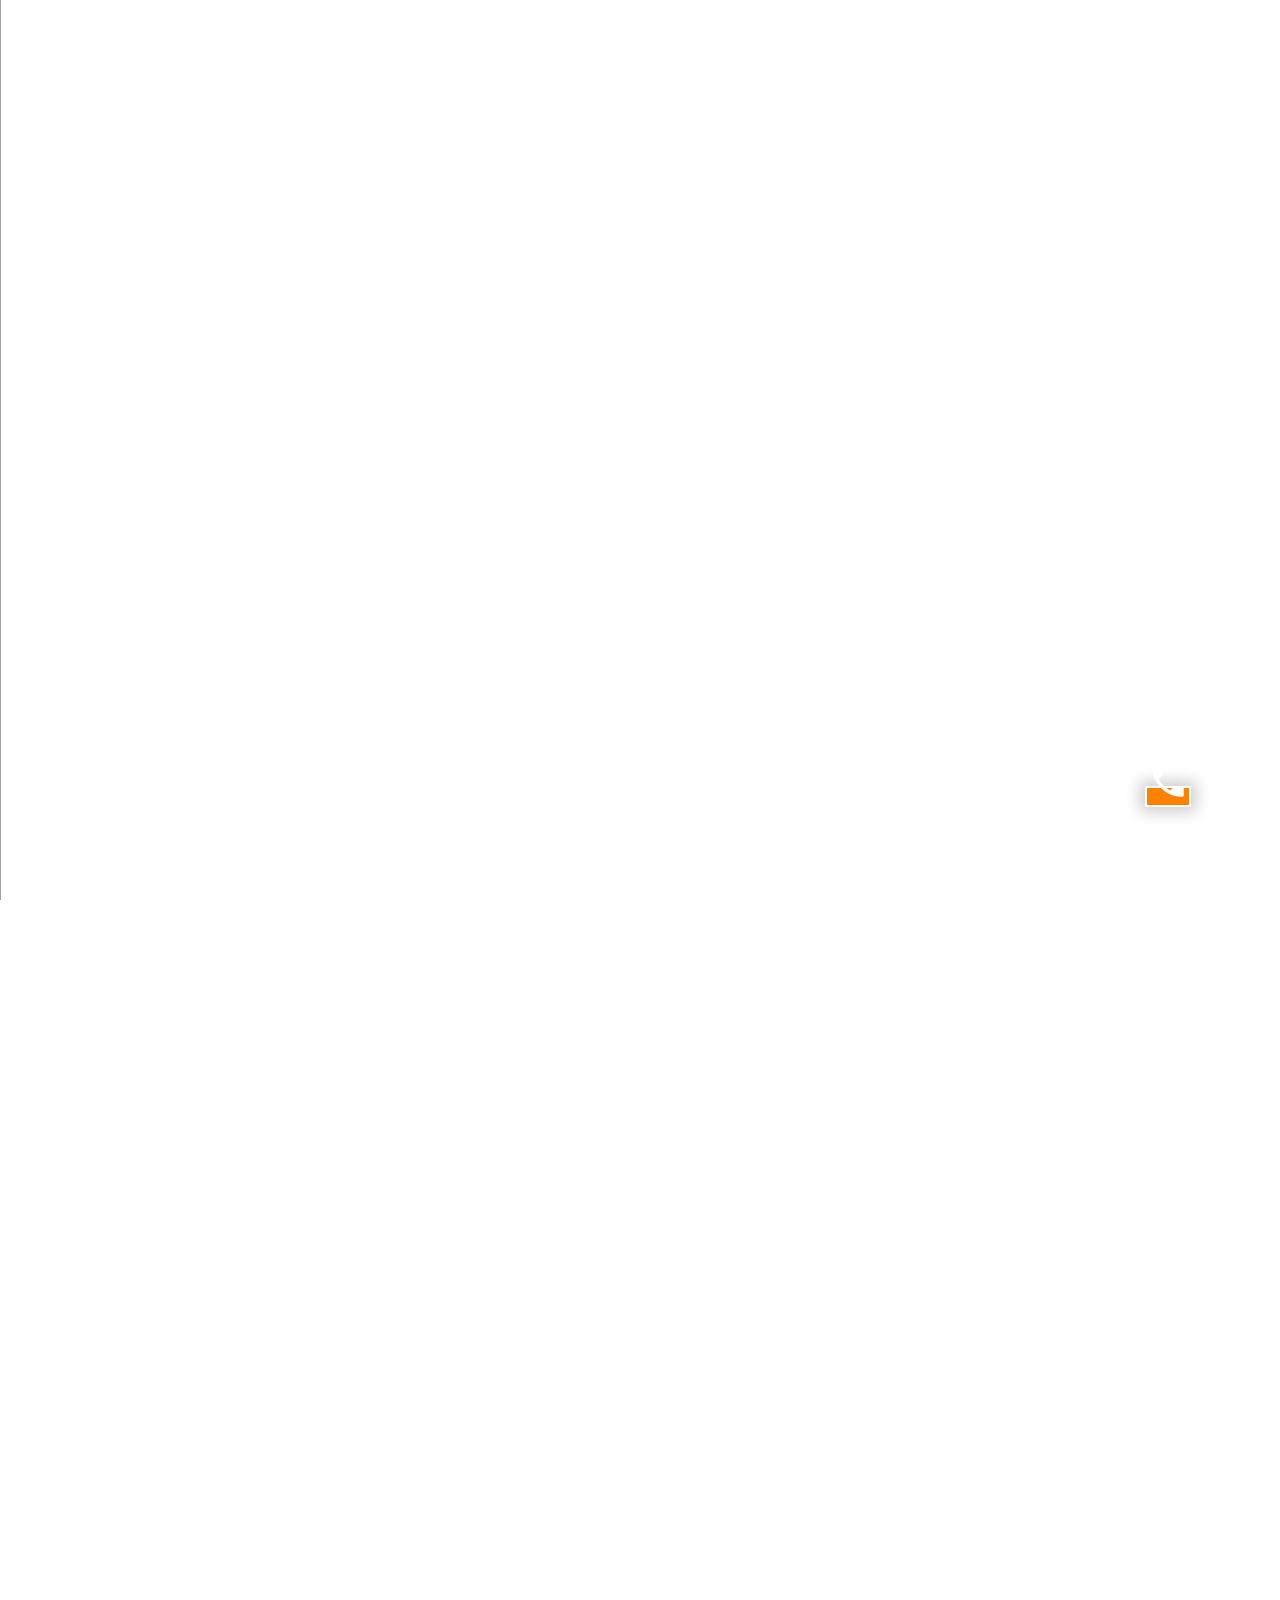
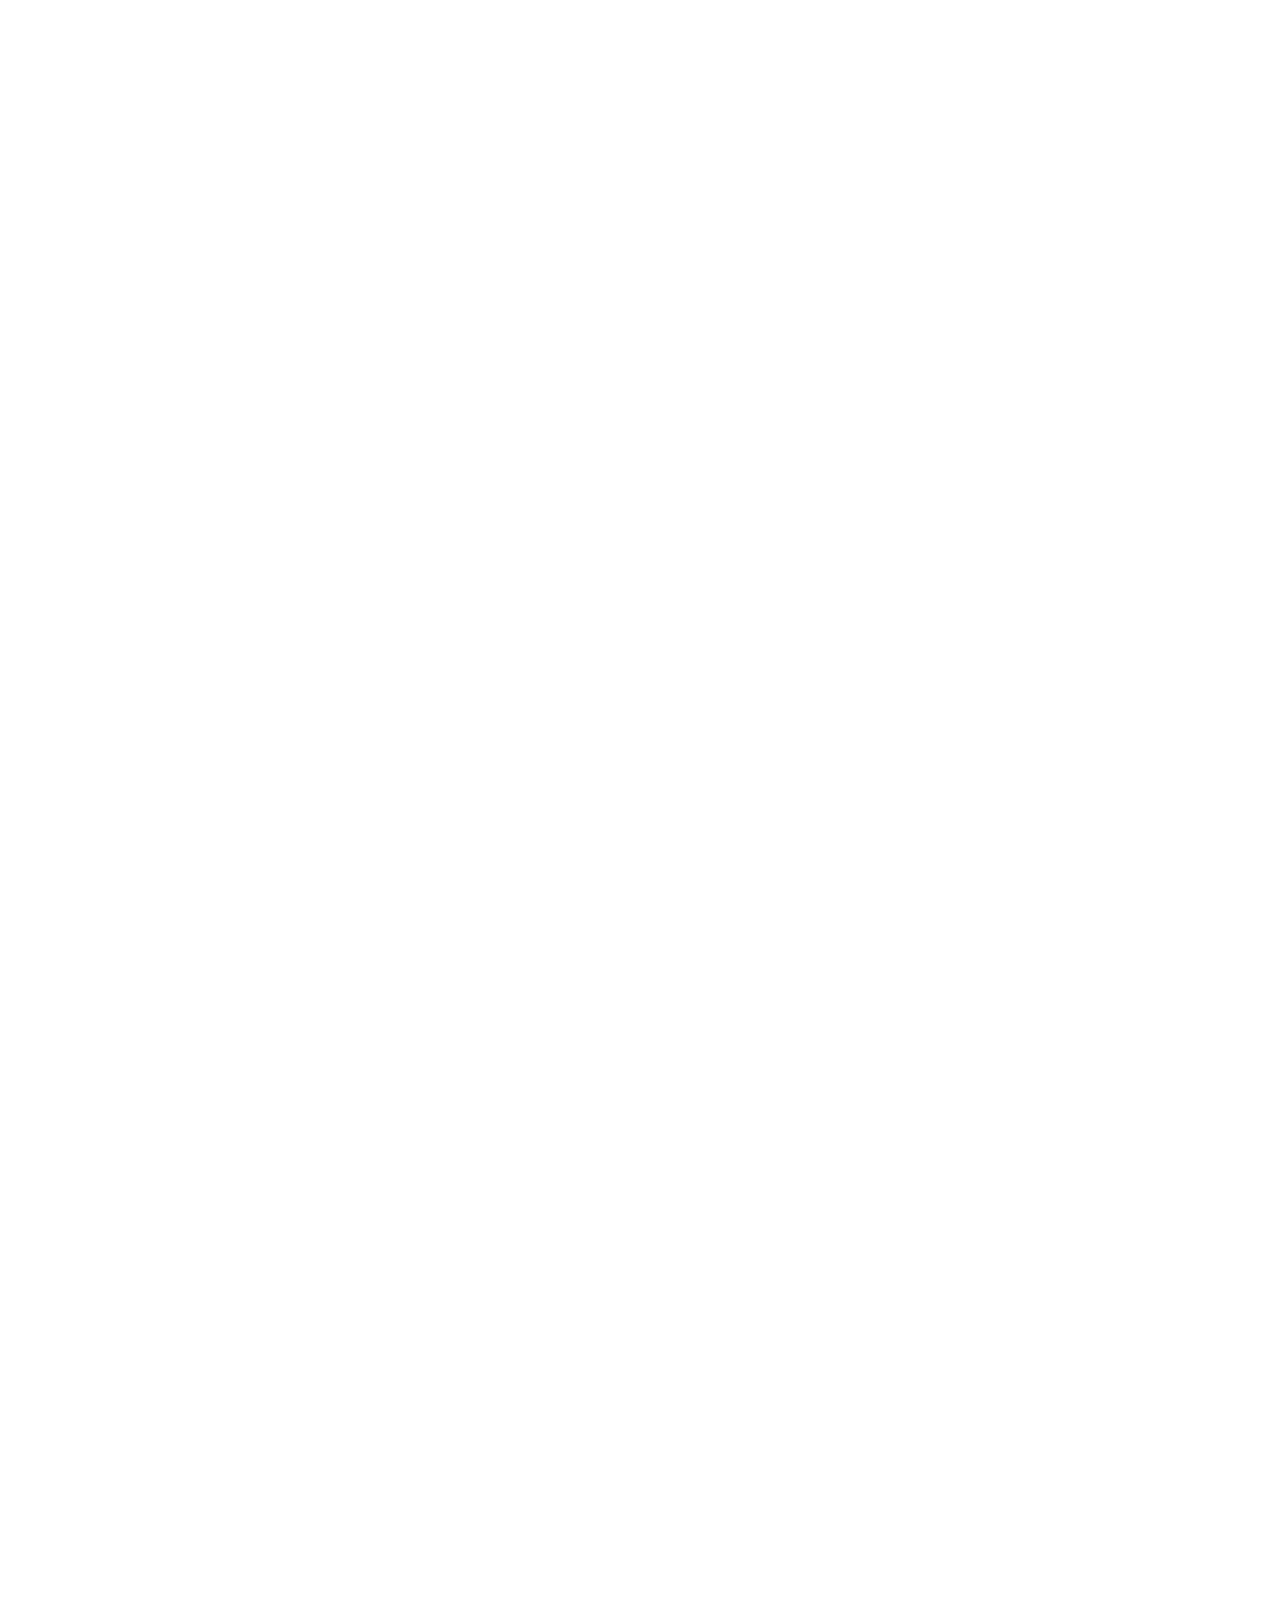
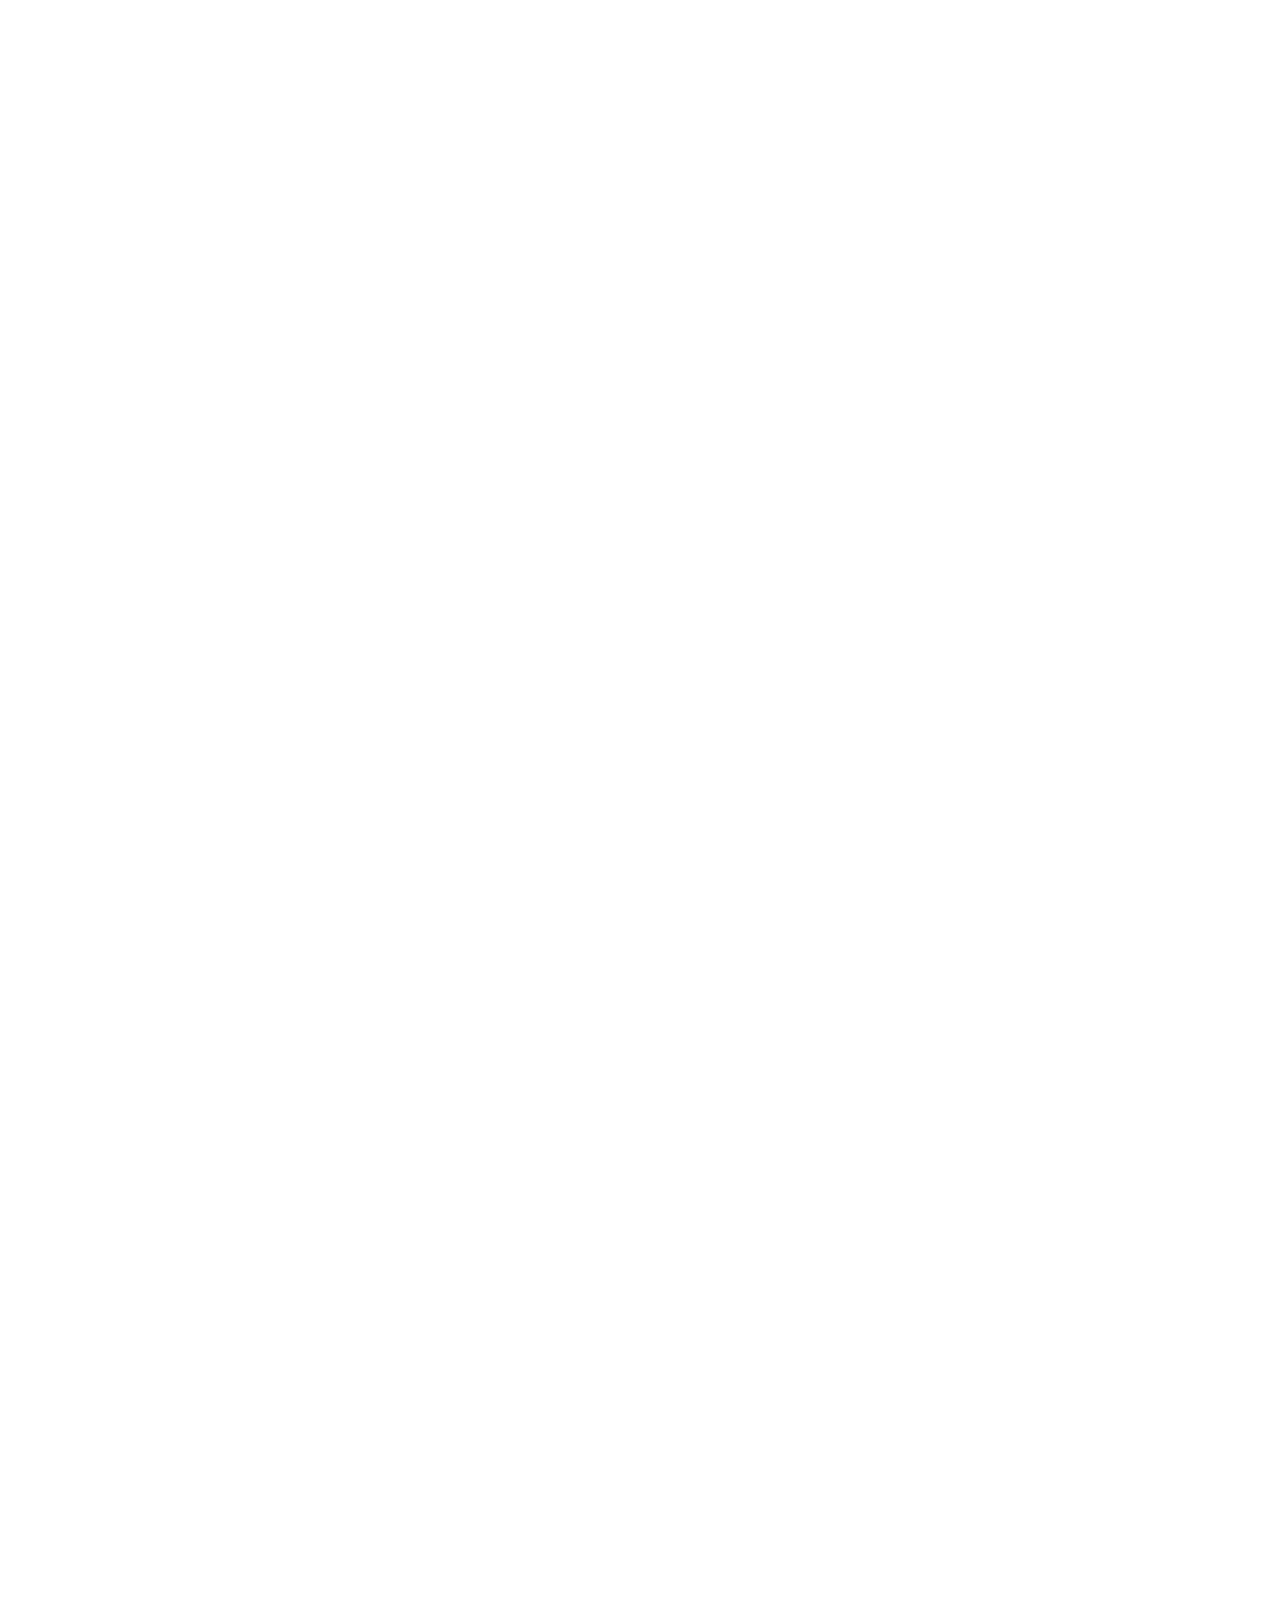
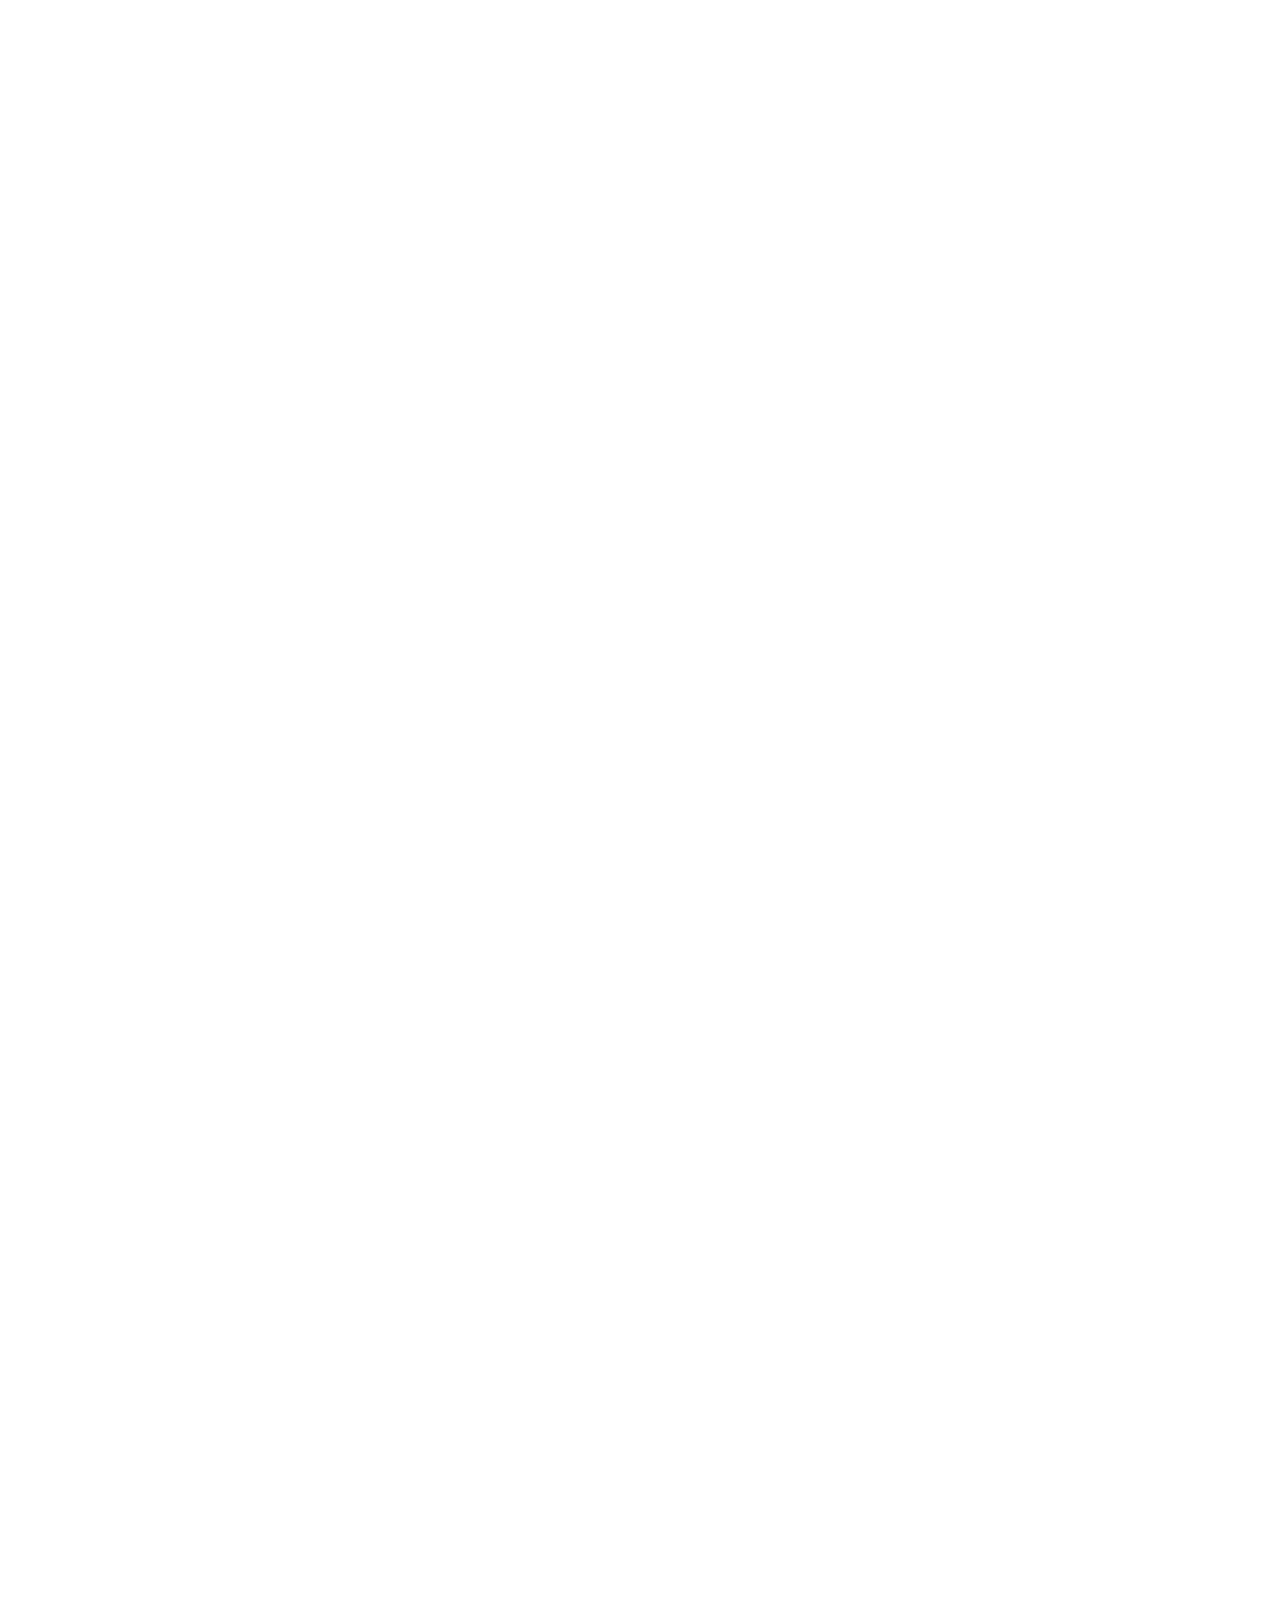
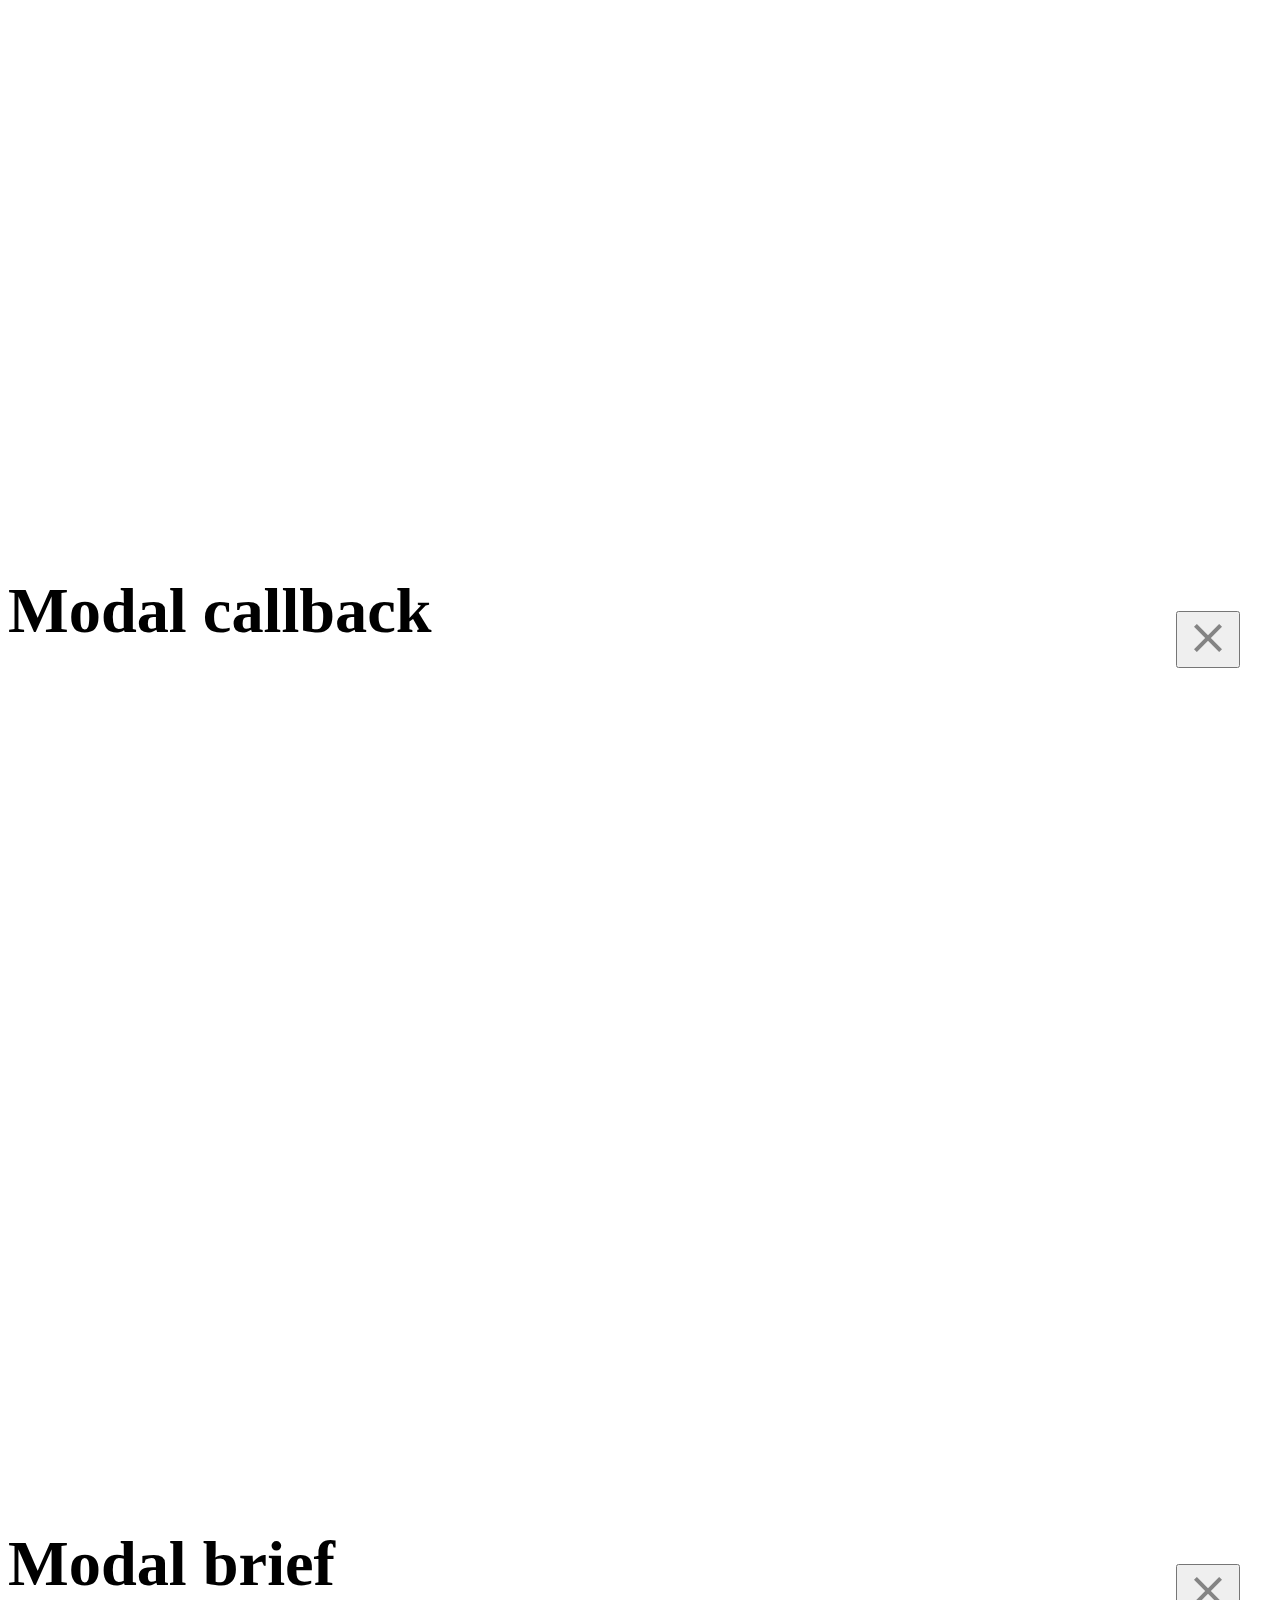
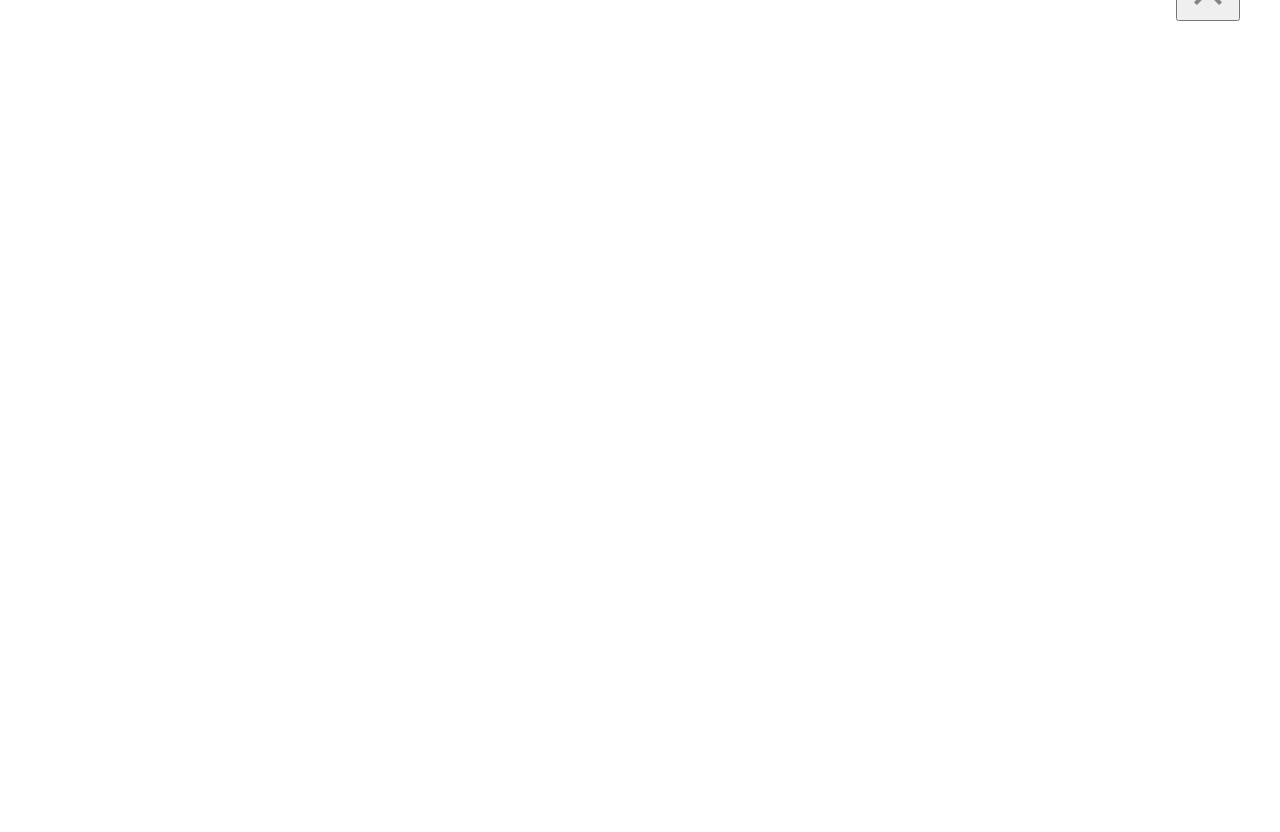
==== commit cd63dbb7: "Added mobile navigation html and css. Js sidebar animation to execute on desktop only" ====
--- a/main.html
+++ b/main.html
@@ -29,8 +29,13 @@
     <div class="container-fluid">
         <div class="row">
             <nav class="sidebar bg-white">
-                <div class="sidebar-sticky d-sm-flex flex-sm-column justify-content-center align-items-center py-3">
+                <div class="sidebar-sticky d-sm-flex flex-sm-column justify-content-sm-center align-items-sm-center py-3">
                     <canvas class="canvas-right"></canvas>
+                    <div class="hamburger">
+                        <span class="strip"></span>
+                        <span class="strip"></span>
+                        <span class="strip"></span>
+                    </div>
                     <div class="menu-list-container">
                         <ul class="nav menu-list flex-column text-uppercase">
                             <li class="menu-list-item active"><a href="/">Главная<span>.</span></a></li>
@@ -42,6 +47,7 @@
                     <div class="logo-container align-self-center">
                         <a href="/" class="logo-link">
                             <img src="img/logo_mini.png"/>
+                            <svg xmlns="http://www.w3.org/2000/svg" viewBox="0 0 663.773 127.419"><rect class="cls-1" width="343.656" height="127.419"/><g transform="translate(25.735)"><path class="cls-2" d="M124.007,7.6h11.3L107.688,80.411h-9.1L71.6,20.154,45.861,80.411h-9.1L8.2,7.6H19.184L41.153,61.894,64.691,7.6h13.5l25.107,54.294Z" transform="translate(-8.2 16.252)"/><path class="cls-2" d="M109.588,7.6a15.683,15.683,0,0,1,10.984,4.394,14.945,14.945,0,0,1,4.394,10.671V49.027H60.943v16.32a5.4,5.4,0,0,0,5.021,5.021h59V80.725h-59A15,15,0,0,1,50.9,65.661v-43A15,15,0,0,1,65.964,7.6ZM60.943,38.984H114.61V22.978a5.4,5.4,0,0,0-5.021-5.021H65.964a5.4,5.4,0,0,0-5.021,5.021V38.984Z" transform="translate(83.11 16.252)"/><path class="cls-2" d="M137.7,23.852a15,15,0,0,1,15.064,15.064V81.6A15,15,0,0,1,137.7,96.663h-59V0H89.057V23.852ZM142.724,81.6V38.916a5.4,5.4,0,0,0-5.021-5.021H94.078a5.04,5.04,0,0,0-3.452,1.569,4.369,4.369,0,0,0-1.569,3.452V81.6a5.4,5.4,0,0,0,5.021,5.021H137.7a5.4,5.4,0,0,0,5.021-5.021Z" transform="translate(142.558)"/><path d="M175.3,7.6a15,15,0,0,1,15.064,15.064V65.347A15,15,0,0,1,175.3,80.411H126.657v28.873H116.3V7.6Zm4.708,57.747V22.664a5.4,5.4,0,0,0-5.021-5.021H131.364a5.4,5.4,0,0,0-5.021,5.021V65.347a5.4,5.4,0,0,0,5.021,5.021h43.624a5.04,5.04,0,0,0,3.452-1.569A4,4,0,0,0,180.01,65.347Z" transform="translate(222.962 16.252)"/><path d="M143.4,80.411V7.6h10.357V80.411Z" transform="translate(280.913 16.252)"/><path d="M210.685,7.6h13.5L193.738,43.378,224.18,80.411h-13.5L186.833,51.224,163.3,80.411H149.8l30.443-37.033L149.8,7.6h13.5l23.538,27.618Z" transform="translate(294.599 16.252)"/><path d="M234.488,7.6a15.683,15.683,0,0,1,10.984,4.394,14.945,14.945,0,0,1,4.394,10.671V49.027H185.843v16.32a5.4,5.4,0,0,0,5.021,5.021h59V80.725h-59A15,15,0,0,1,175.8,65.661v-43A15,15,0,0,1,190.864,7.6ZM185.843,38.984H239.51V22.978a5.4,5.4,0,0,0-5.021-5.021H190.864a5.4,5.4,0,0,0-5.021,5.021Z" transform="translate(350.197 16.252)"/><path d="M202.7,0h10.357V81.6a5.4,5.4,0,0,0,5.021,5.021h12.24V96.977h-12.24a15,15,0,0,1-15.064-15.064V0Z" transform="translate(407.721)"/><rect class="cls-4" width="10.357" height="10.357" transform="translate(424.313 115.18)"/></g></svg>
                         </a>
                     </div>
                     <div class="menu-container text-center">
@@ -49,10 +55,10 @@
                     </div>
                     <ul class="socials-container flex-row justify-content-center">
                         <li class="social-item">
-                            <a class="social-link px-2" href="#"><i class="fab fa-facebook"></i></a>
+                            <a class="social-link" href="#"><i class="fab fa-facebook"></i></a>
                         </li>
                         <li class="social-item">
-                            <a class="social-link px-2" href="#"><i class="fab fa-linkedin"></i></a>
+                            <a class="social-link" href="#"><i class="fab fa-linkedin"></i></a>
                         </li>
                     </ul>
                 </div>
@@ -83,7 +89,7 @@
                     <div class="row align-items-center">
                         <canvas class="canvas-left animated"></canvas>
                         <div class="col-sm-1"></div>
-                        <div class="col-md-5 col-sm-12 pr-sm-5">
+                        <div class="col-md-5 col-sm-12 pr-md-5">
                             <img src="img/cube.png" class="animated">
                         </div>
                         <div class="col-md-4 col-sm-12">
--- a/css/webpixel.css
+++ b/css/webpixel.css
@@ -91,8 +91,8 @@
     transform: skew(0deg, -30deg);
 }
 .cls-1{
-    fill:#00adee;
-    stroke: #00adee;
+    fill:#00aeef;
+    stroke: #00aeef;
 }
 .cls-2 {
     fill:#fff;
@@ -103,8 +103,8 @@
     stroke: #231f20;
 }
 .cls-4 {
-    fill:#f05a28;
-    stroke: #f05a28;
+    fill:#FF8100;
+    stroke: #FF8100;
 }
 #splash svg > * {
     stroke-width: 1px;
@@ -120,7 +120,7 @@
     fill:#ff8100;
 }
 .logo-excerpt {
-    font-size: 5rem;
+    font-size: 4.15vw;
     font-weight: 200;
     color: #4E4E4E;
     margin-bottom: 0;
@@ -130,13 +130,13 @@
     /* opacity: 0; */
 }
 .section-heading {
-    font-size: 4rem;
+    font-size: 7.15vh;
     line-height: 1;
 }
 .tab-heading,
 .carousel-item-heading,
 .carousel-item-year {
-    font-size: 2.25rem;
+    font-size: 4vh;
 }
 .carousel-item-heading,
 .carousel-item-year {
@@ -149,24 +149,24 @@
     line-height: 1.2;
 }
 .carousel-item-month {
-    font-size: 0.88rem;
+    font-size: 1.57vh;
     color: #C7C7C7;
     font-weight: 800;
     /* margin-bottom: 0; */
 }
 .tab-subheading {
-    font-size: 1.75rem;
+    font-size: 3.13vh;
 }
 .blue-text {
     color: #00AEEF;
 }
 p,
 .tab-pane {
-    font-size: 1.13rem;
+    font-size: 2vh;
     line-height: 1.6;
 }
 .btn {
-    font-size: 1.13rem;
+    font-size: 2vh;
     font-weight: bold;
     letter-spacing: 3px;
 }
@@ -210,18 +210,27 @@
 }
 .logo-container {
     position: absolute;
-    left: 2rem;
-    top: 2rem;
+    left: 0;
+    top: 1.666vw;
+    width: 8.3333vw;
+    text-align: center;
+}
+.logo-link {
+    max-width: 90%;
+    display: block;
+    margin: 0 auto;
 }
 .menu-container {
     position: absolute;
-    right: -0.4rem;
-    top: 47%;
+    /* right: -5.4vw; */
+    right: -67%;
+    top: 45%;
     transform: rotate(-90deg) translateY(-50%);
     cursor: pointer;
+    height: 8.3333vw;
 }
 .menu-text {
-    font-size: 1.25rem;
+    font-size: 2.25vh;
     display: block;
     font-weight: bold;
     letter-spacing: 2px;
@@ -231,7 +240,7 @@
     top: 30px;
     left: 22px;
     color: #A0A0A0;
-    font-size: 1.88rem;
+    font-size: 3.35vh;
 }
 .menu-list-container {
     position: absolute;
@@ -239,7 +248,7 @@
     min-width: 100vw;
 }
 .menu-list-item a {
-    font-size: 4rem;
+    font-size: 7.15vh;
     color: #848484;
     text-decoration: none;
     font-weight: 200;
@@ -275,8 +284,9 @@
 .socials-container {
     display: flex;
     position: absolute;
-    bottom: 1.44rem;
-    left: 3rem;
+    bottom: 2.566vh;
+    left: 0;
+    width: 8.3333vw;
     list-style-type: none;
     margin-block-start: 0;
     margin-block-end: 0;
@@ -284,8 +294,11 @@
     margin-inline-end: 0px;
     padding-inline-start: 0px;
 }
+.social-item {
+    padding: 0 0.5vw;
+}
 .social-link {
-    font-size: 1.25rem;
+    font-size: 1vw;
     color: #9B9B9B;
     transition: color 0.15s ease-in-out;
 }
@@ -297,14 +310,14 @@
     transition: background-color 0.15s ease-in-out;
 }
 .advantage-icon i {
-    font-size: 3rem;
+    font-size: 5.35vh;
 }
 .advantage-header {
-    font-size: 1.13rem;
+    font-size: 2vh;
     line-height: 1;
 }
 .advantage-text {
-    font-size: 0.88rem;
+    font-size: 1.57vh;
     line-height: 1.4;
     margin-bottom: 0;
 }
@@ -356,12 +369,12 @@
     border-radius: 50px;
     margin-right: 0;
     display: flex;
-    height: 75px;
-    width: 75px;
+    height: 4vw;
+    width: 4vw;
     transition: 0.15s ease-in-out;
 }
 .tabs-left i {
-    font-size: 1.63rem;
+    font-size: 1.5vw;
 }
 .tab-image {
     background-image: url('../img/tab_image-1.jpg');
@@ -471,7 +484,7 @@
     padding-inline-start: 50px;
 }
 .contact-list-item {
-    font-size: 1.5rem;
+    font-size: 2.68vh;
     line-height: 1.2;
     margin-bottom: 30px;
     position: relative;
@@ -485,7 +498,7 @@
 .contact-mail::before {
     position: absolute;
     font-family: 'Material Icons';
-    font-size: 1.88rem;
+    font-size: 3.35vh;
     color: #00AEEF;
     left: -50px;
 }
@@ -511,16 +524,16 @@
     color: #000000;
     border: 1px solid #000000;
     max-width: 260px;
-    font-size: 1.13rem;
-    padding: 17px 17px 17px 50px;
+    font-size: 2vh;
+    padding: 1.9vh 1.9vh 1.9vh 5.6vh;
     margin-bottom: 30px;
 }
 input[type="submit"] {
     max-width: 260px;
-    font-size: 1.13rem;
+    font-size: 2vh;
     letter-spacing: 3px;
     font-weight: bold;
-    padding: 17px;
+    padding: 1.9vh;
     background-color: #FF8100;
     color: #ffffff;
     border: none;
@@ -534,13 +547,13 @@
     background-image: url('../img/user-icon.png');
     background-repeat: no-repeat;
     background-size: auto;
-    background-position: left 20px top 20px;
+    background-position: left 2.23vh top 2.3vh
 }
 .input-mail {
     background-image: url('../img/envelope-icon.png');
     background-repeat: no-repeat;
     background-size: auto;
-    background-position: left 18px top 22px;
+    background-position: left 2vh top 2.46vh;
 }
 #fp-nav ul {
     margin-right: 3rem;
@@ -579,7 +592,7 @@
 .callback-button {
     position: fixed;
     right: 65px;
-    bottom: 75px;
+    bottom: 7.8vh;
     width: 70px;
     height: 70px;
 
@@ -676,6 +689,25 @@
 .canvas-right {
     right: -15px;
 }
+.sidebar.opened .menu-container {
+    right: -5vw;
+}
+.hamburger {
+    display: none;
+}
+.hamburger .strip {
+    display: flex;
+    width: 100%;
+    height: 3px;
+    margin: 3px 0;
+    background-color: #FF8100;
+}
+.sidebar .logo-container svg {
+    display: none;
+}
+.animated {
+    opacity: 0;
+}
 
 @-webkit-keyframes shadow-pulse
 {
@@ -749,7 +781,60 @@
     .h-md-100 {
         height: 100%;
     }
-    .animated {
-        opacity: 0;
-    }
-}
+}
+
+@media(max-width: 768px) {
+    .sidebar {
+        width: 100vw;
+        left: 0;
+        right: 0;
+        height: 60px;
+        border-right: none;
+        border-bottom: 1px solid #a0a0a0;
+    }
+    .logo-container {
+        left: auto;
+        right: 3px;
+        top: 0;
+        width: 150px;
+        height: 100%;
+        align-items: center;
+        display: flex;
+    }
+    .menu-container,
+    .sidebar .socials-container,
+    .sidebar .logo-container img {
+        display: none;
+    }
+    .menu-list-container {
+        left: -100%;
+        top: 60px;
+    }
+    .hamburger {
+        display: flex;
+        flex-direction: column;
+        justify-content: center;
+        position: absolute;
+        top: 0;
+        left: 18px;
+        height: 100%;
+        width: 35px;
+    }
+    .sidebar .logo-container svg {
+        display: block;
+        position: absolute;
+        right: 15px;
+        top: 50%;
+        transform: translateY(-50%);
+    }
+    .full-logo-container svg {
+        width: 70%;
+    }
+    .logo-excerpt {
+        font-size: 7vw;
+    }
+    main {
+        left: 0;
+        padding: 0;
+    }
+}
